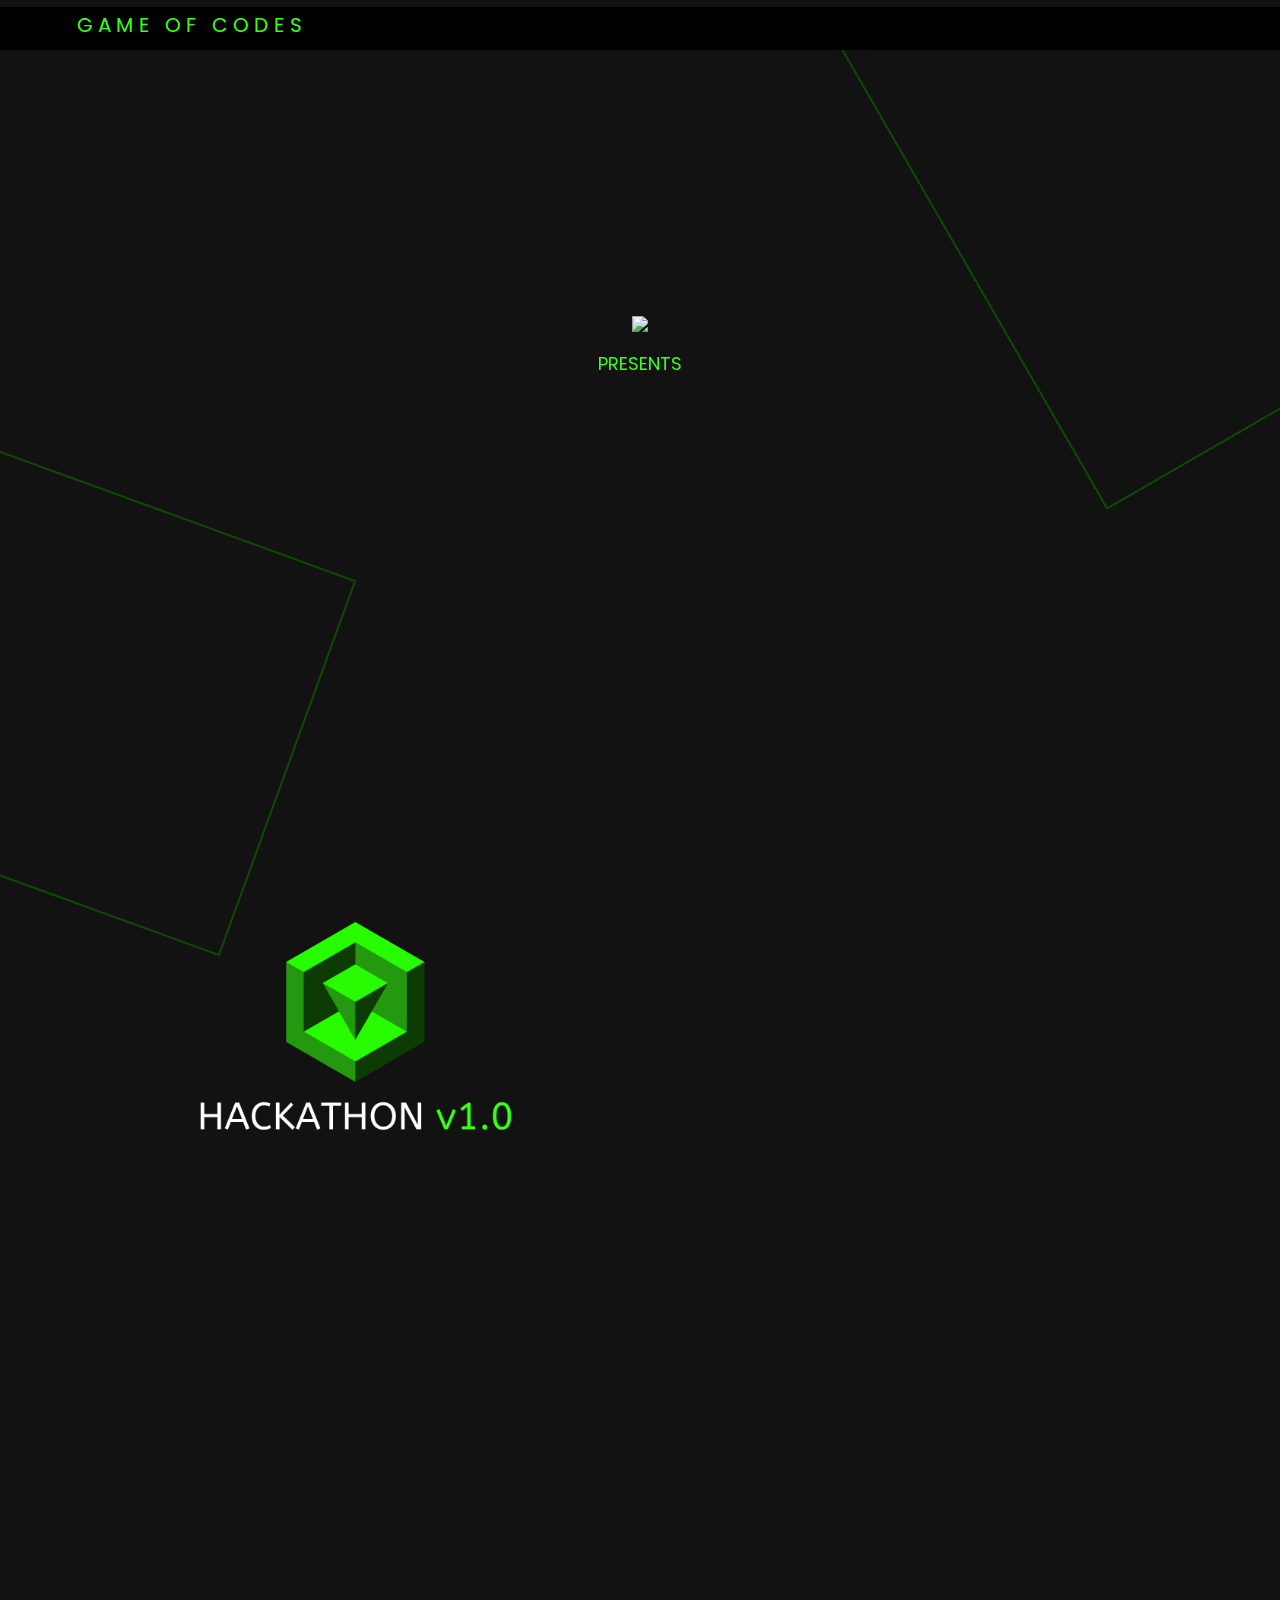
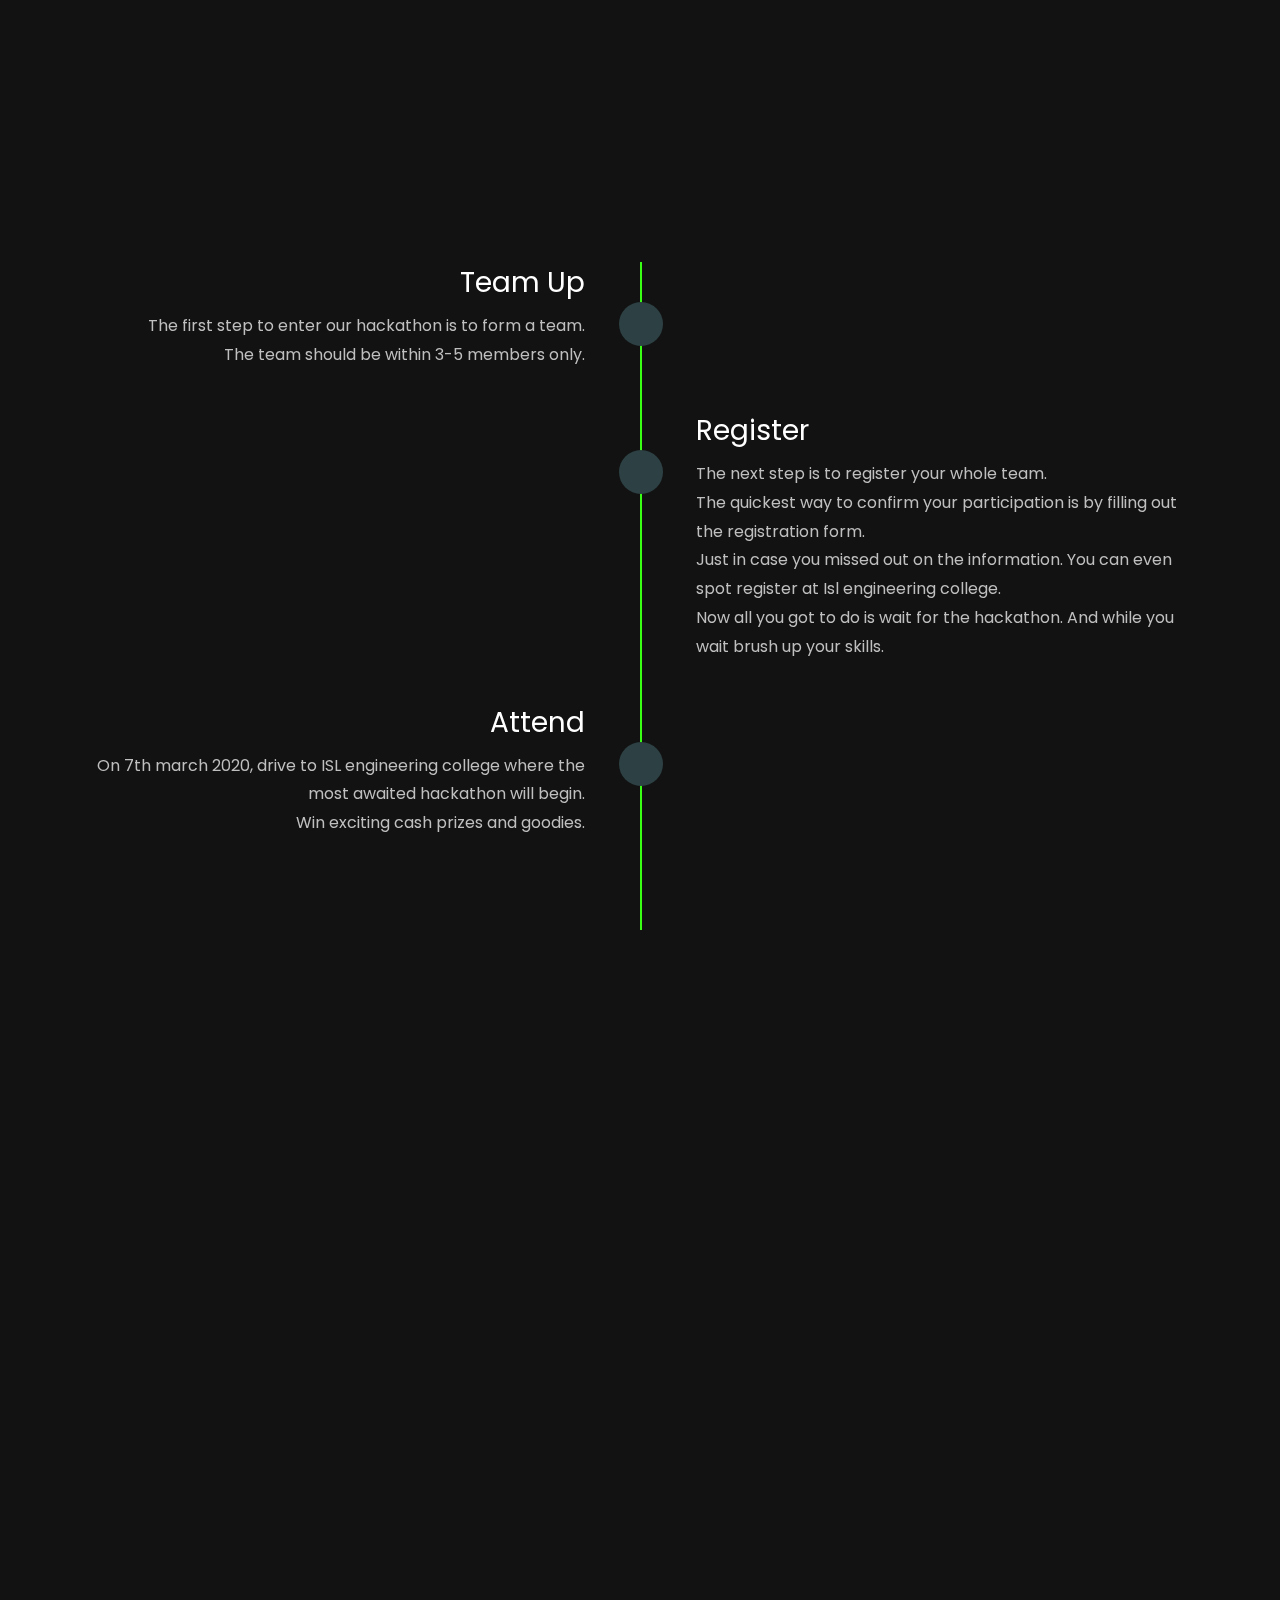
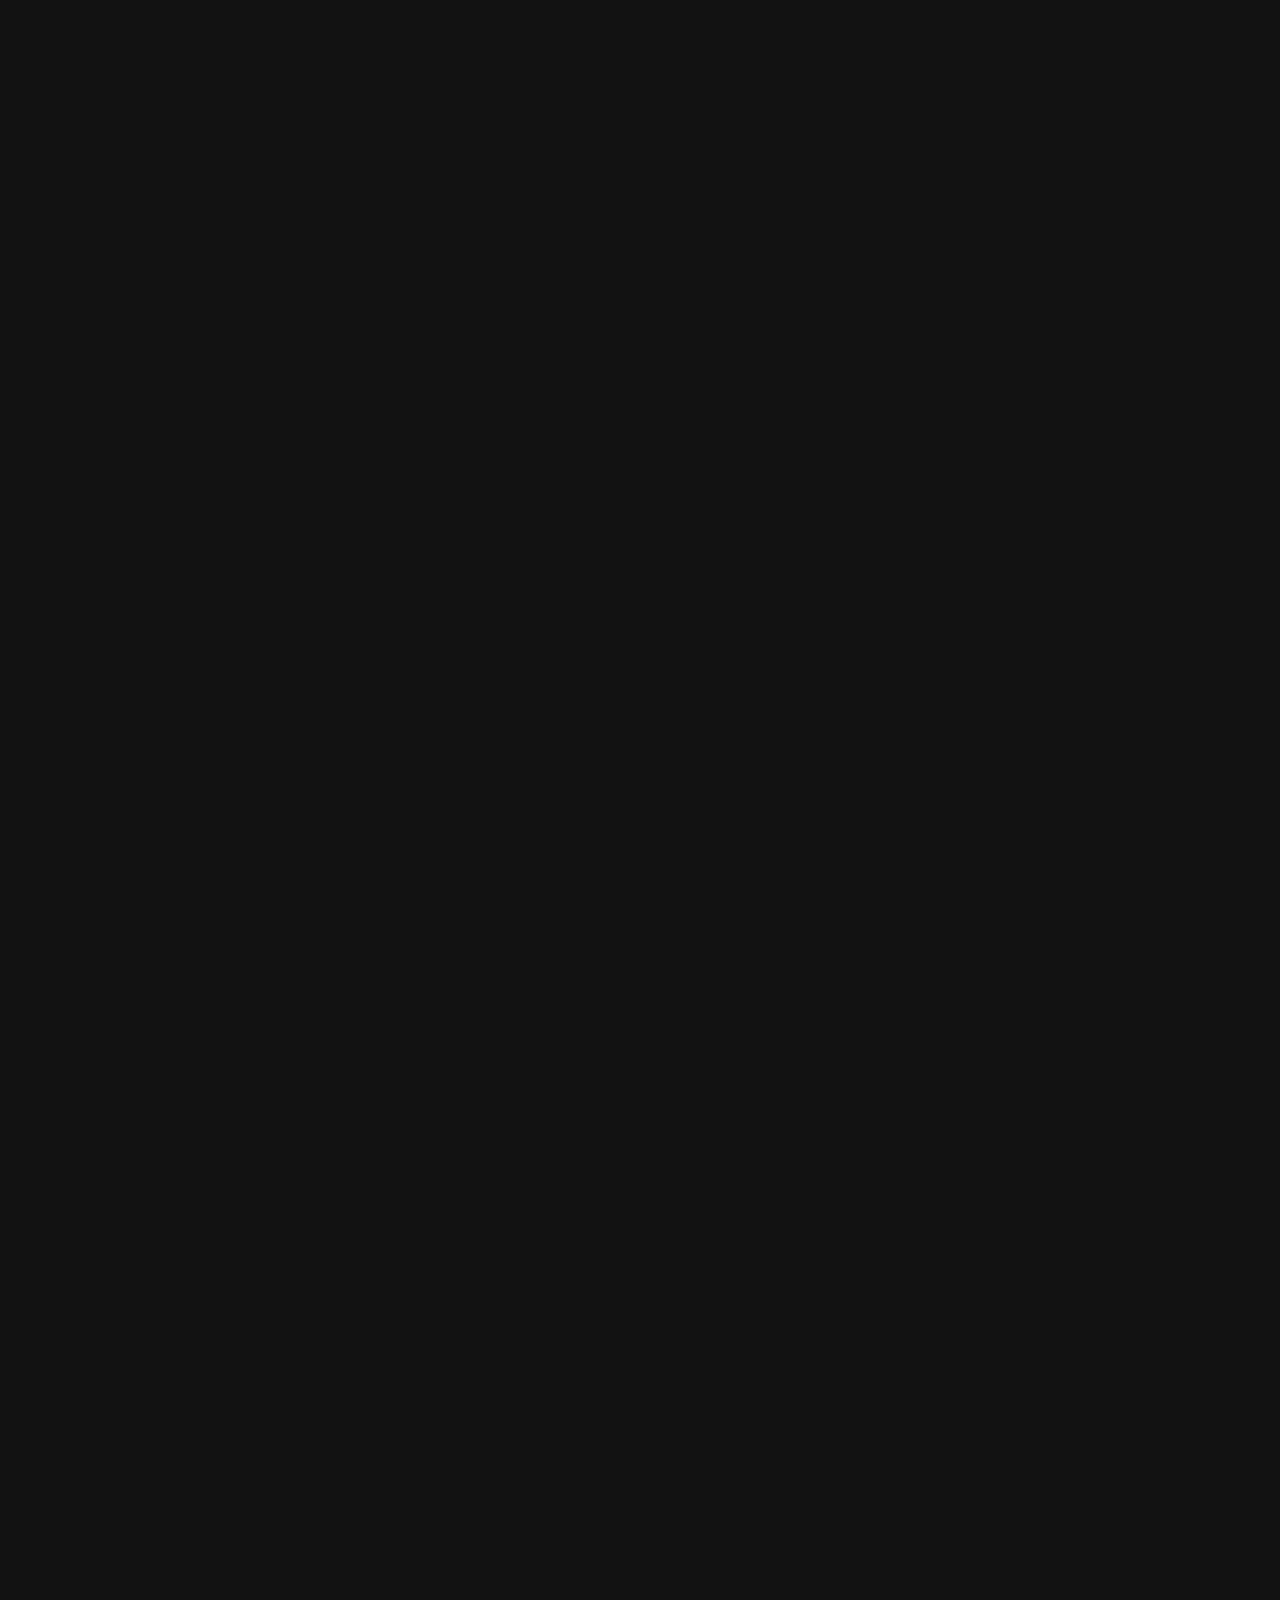
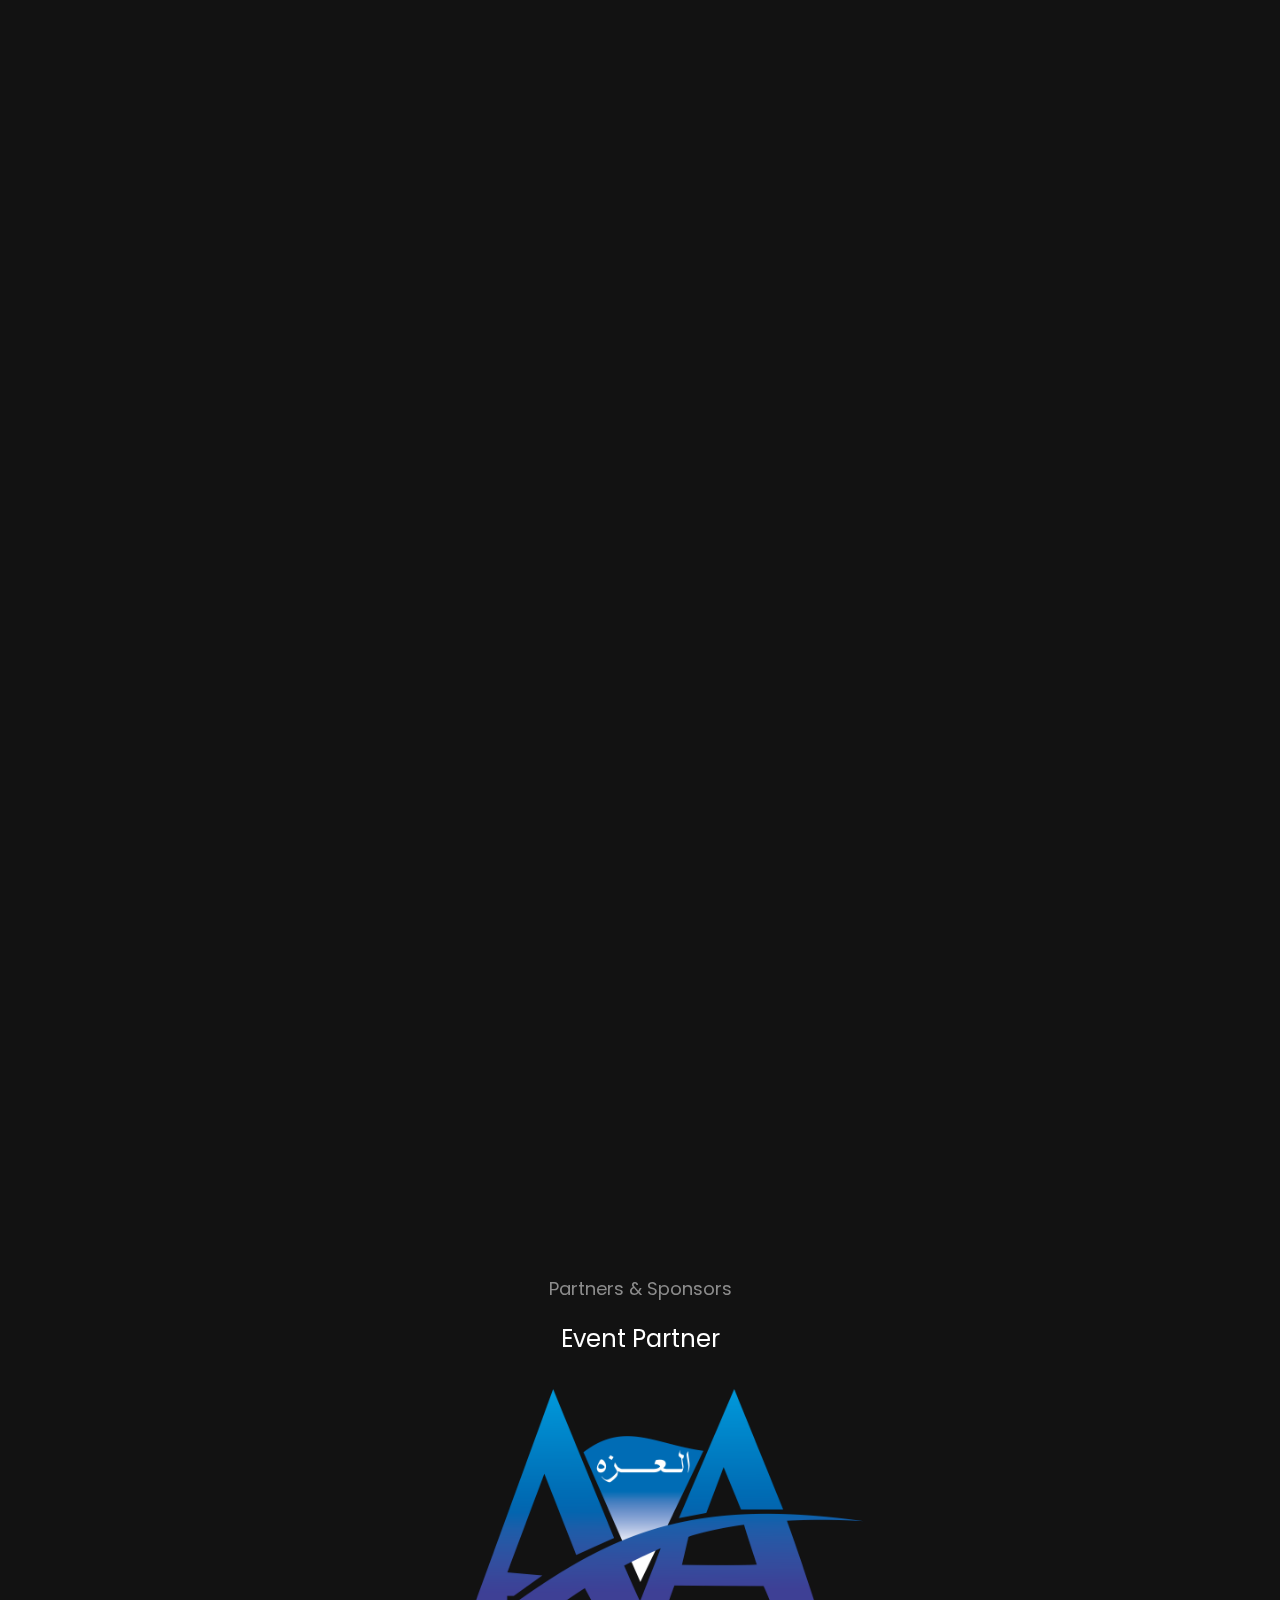
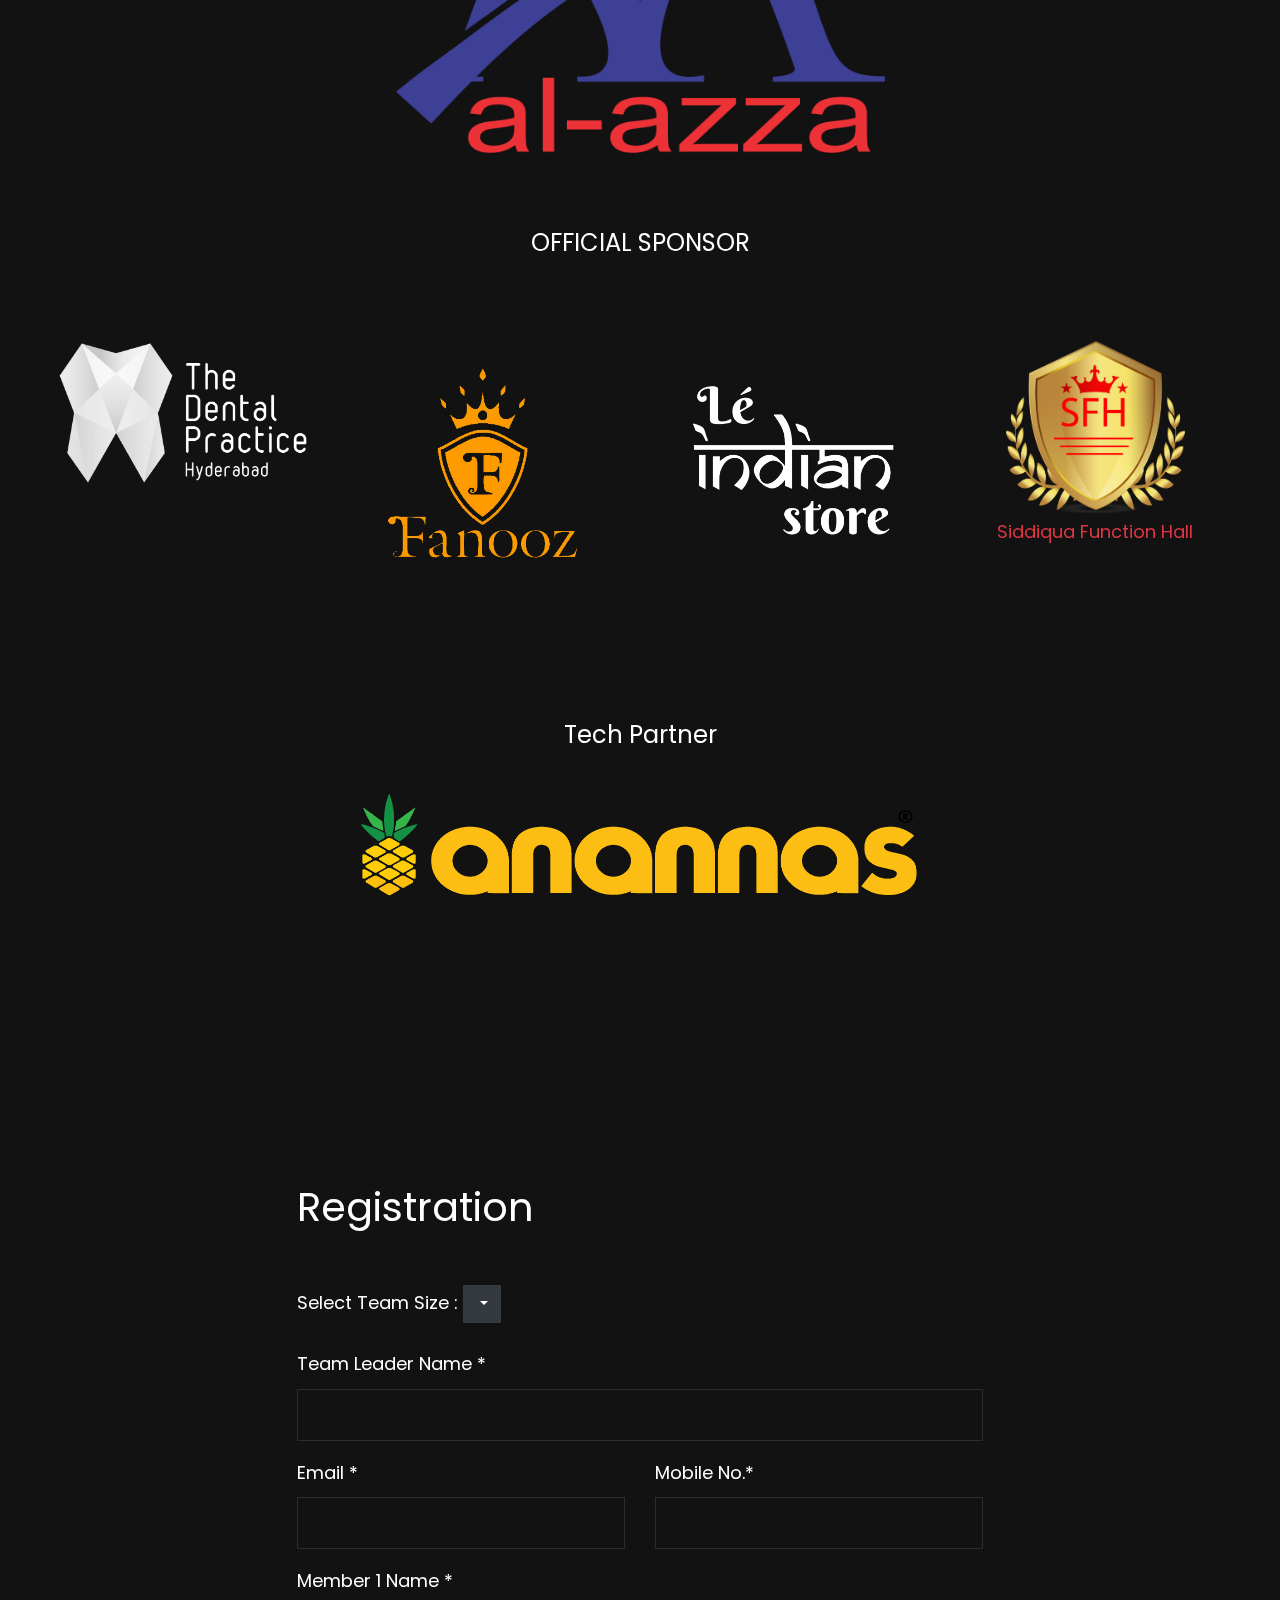
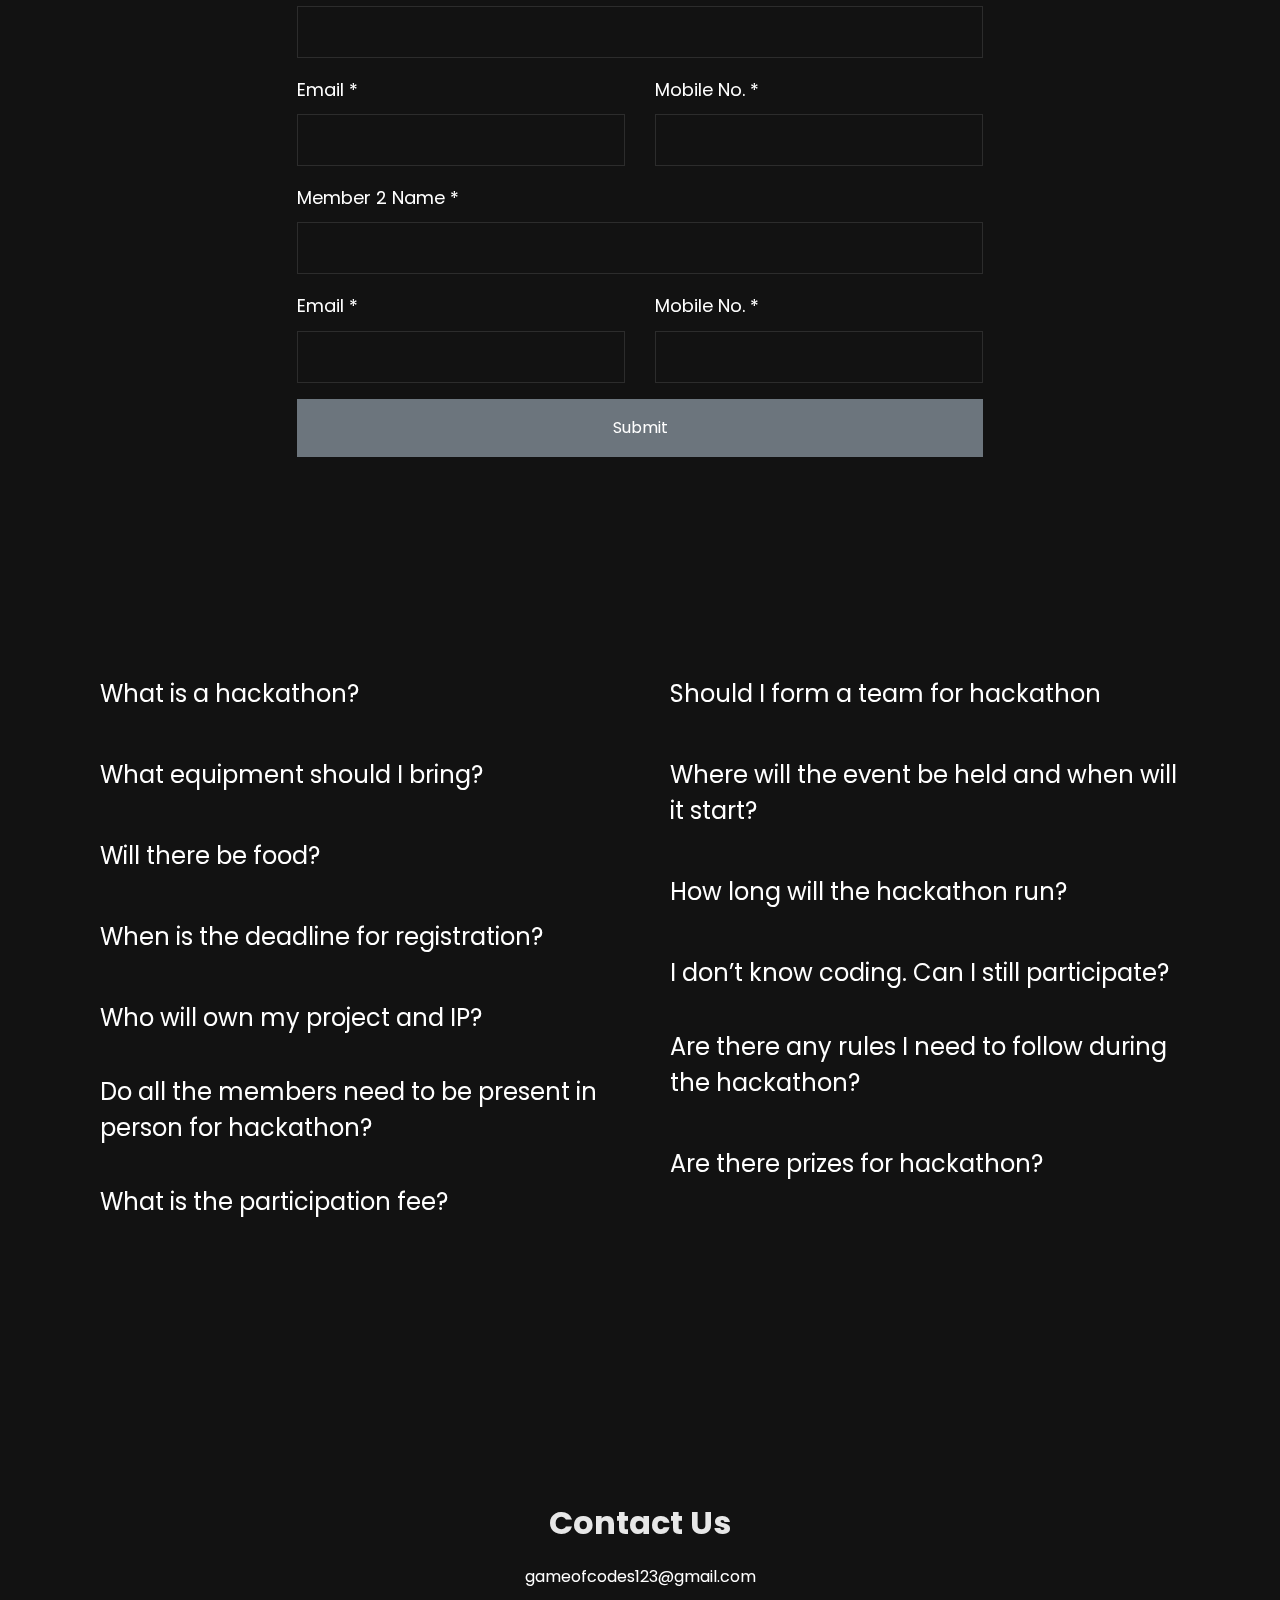
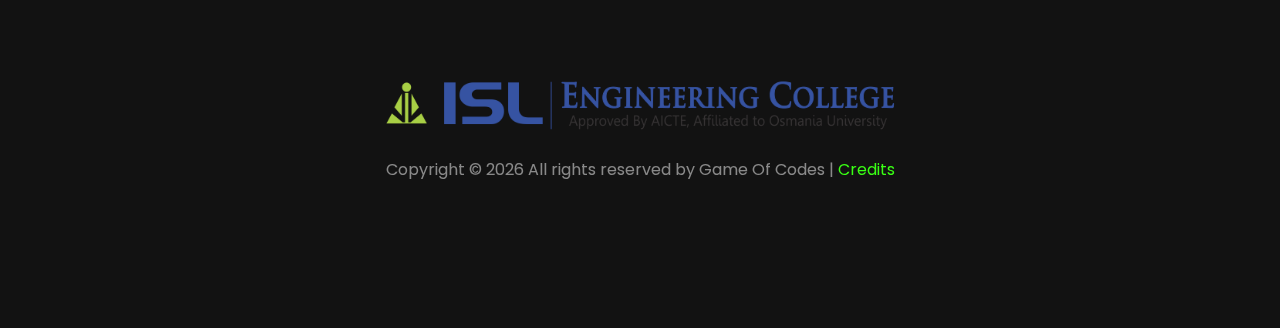
==== index.html @ 545e6818 "mdd" ====
<!DOCTYPE html>
<html lang="en">

<head>
  <title>Game of Codes - Hackathon </title>
  <meta name="description" content="">
  <meta charset="utf-8">
  <meta name="viewport" content="width=device-width, initial-scale=1, shrink-to-fit=no">

  <link href="https://fonts.googleapis.com/css?family=Poppins:300,400,700" rel="stylesheet">

  <link rel="stylesheet" href="css/open-iconic-bootstrap.min.css">
  <link rel="stylesheet" href="css/animate.css">

  <link rel="stylesheet" href="css/particle.css">

  <link href="https://stackpath.bootstrapcdn.com/font-awesome/4.7.0/css/font-awesome.min.css" rel="stylesheet"
    integrity="sha384-wvfXpqpZZVQGK6TAh5PVlGOfQNHSoD2xbE+QkPxCAFlNEevoEH3Sl0sibVcOQVnN" crossorigin="anonymous">

  <link rel="stylesheet" href="css/owl.carousel.min.css">
  <link rel="stylesheet" href="css/owl.theme.default.min.css">
  <link rel="stylesheet" href="css/magnific-popup.css">

  <link rel="stylesheet" href="css/aos.css">
  <link rel="icon" href="img/icon.png" sizes="20x7" type="image/x-icon">

  <link rel="stylesheet" href="css/ionicons.min.css">

  <!-- Ionicons Fonts Css -->

  <link rel="stylesheet" href="css/bootstrap-datepicker.css">
  <link rel="stylesheet" href="css/jquery.timepicker.css">


  <link rel="stylesheet" href="css/flaticon.css">
  <link rel="stylesheet" href="css/icomoon.css">
  <link rel="stylesheet" href="css/style.css">
</head>

<body>

  <div class="KW_progressContainer">
    <div class="KW_progressBar">

    </div>
  </div>



  <div class="page">
    <!--
    <nav id="colorlib-main-nav" role="navigation">
      <a href="#" class="js-colorlib-nav-toggle colorlib-nav-toggle active"><i></i></a>
      <div class="js-fullheight colorlib-table">
        <div class="img" style="background-image: url(images/author-2.jpg);"></div>
        <div class="colorlib-table-cell js-fullheight">
          <div class="row no-gutters">
            <div class="col-md-12 text-center">
              <h1 class="mb-4"><a href="index.html" class="logo">Game Of Codes</a></h1>
              <ul>
                <li class="active"><a href="index.html"><span><small>01</small>Home</span></a></li>
                <li><a href="#about" class="js-colorlib-nav-toggle"><span><small>02</small>About</span></a></li>
                <li><a href="services.html"><span><small>03</small>Tracks</span></a></li>
                <li><a href="portfolio.html"><span><small>04</small>Our Team</span></a></li>
                <li><a href="blog.html"><span><small>05</small>Sponsors</span></a></li>
                <li><a href="contact.html"><span><small>06</small>Contact</span></a></li>
              </ul>
            </div>
          </div>
        </div>
      </div>
    </nav>-->

    <div id="colorlib-page">
      <header>
        <div id="navbar" class="container-fluid  fixed-top">
          <div style="background: black;" class="row">
            <div class="col-md-12">
              <div class="colorlib-navbar-brand">
                <a style="color: #39ff14;" class="colorlib-logo" href="index.html"><span class="logo-img"></span>Game of
                  Codes</a>
              </div>
              <!--<a href="#" class="js-colorlib-nav-toggle colorlib-nav-toggle"><i></i></a>-->
            </div>
          </div>
        </div>
      </header>

      <section class="home-slider rellax owl-carousel js-fullheight">
        <div class="slider-item js-fullheight">
          <div class="overlay"></div>
          <div class="container">
            <div style="padding-top: 35vh;" class="row align-items-center text-center justify-content-center">
              <div class="col-md-7">
                <img src="https://fontmeme.com/permalink/200212/1f982bdd432a023f5e29dbf36891b4dd.png" class="mb-3"
                  data-scrollax="properties: { translateY: '30%', opacity: 1.6 }">
                <p style="color: #39ff14;"><a href="#" class="scroll"></a>PRESENTS</p>
              </div>
            </div>
            <div style="margin-top: -38vh;"
              class="row slider-text align-items-center text-center justify-content-center" data-scrollax-parent="true">
              <div class="col-md-10 col-10 mx-auto ftco-animate" data-scrollax=" properties: { translateY: '70%' }">
                <h1 class="mb-5" data-scrollax="properties: {translateY: '20%', opacity: 1.6}">
                  &lt;HACKATHON 2020/&gt;
              </div>
            </div>
          </div>
        </div>
      </section>
      <!-- END slider -->

      <section style="margin-top: -25vh;" id="about" class="ftco-section rellax about-section">
        <div class="container">
          <div class="row d-flex" data-scrollax-parent="true">
            <div class="col-md-1 d-none d-md-block d-lg-none"></div>
            <div class="col-md-4 mx-auto author-img" data-scrollax=" properties: { translateY: '-70%'}"
              style="background: url('img/bg.png');background-size: contain; background-repeat: no-repeat;background-position: center;"></div>
            <div class="col-md-1 d-none d-md-block d-lg-none"></div>
            <div class="col-md-6 wrap ftco-animate">
              <div class="about-desc">
                <h1 class="bold-text">About</h1>
                <div class="p-5">
                  <h2 class="mb-5">GAME OF CODES</h2>
                  <p> <span style="color: #39ff14;">Game of codes</span> is a student run coding club at ISL engineering
                    college. The aim of our club is to
                    provide opportunities to aspiring programmers through workshops, hackathon, events etc.<br><br>
                    <span style="color: #39ff14;">Hackathon v1.0 </span> is an initiative to provide young coders and
                    programmers a platform to inculcate
                    their skills and harness their creativity and serve as a foundation of great ideas.
                  </p>
                  <ul class="ftco-footer-social list-unstyled mt-4">
                    <li><a href="https://www.facebook.com/Gameofcodes10-110035430580070/"><span
                          class="icon-facebook"></span></a></li>
                    <li><a href="https://www.instagram.com/gameofcodesv1.0/"><span class="icon-instagram"></span></a>
                    </li>
                  </ul>
                </div>
              </div>
              <h5 style="margin-top: -10vh !important;" class="p-5">Register <a href="#register">here!</a></h5>
            </div>
          </div>
        </div>
      </section>

      <section id="participate" class="ftco-section rellax about-section">
        <div id="fh5co-resume" class="fh5co-bg-color">
          <div class="container">
            <div class="row d-flex" data-scrollax-parent="true">
              <div class="col-md-6 wrap ftco-animate">
                <div class="about-desc">
                  <div class="p-5">
                    <h1 class="mb-5">How To Participate</h1>
                  </div>
                </div>
              </div>
            </div>
            <div class="row">
              <div class="col-md-12 col-md-offset-0">
                <ul class="timeline">
                  <li class="animate-box timeline-unverted">
                    <div style="color: #39ff14;" class="timeline-badge"><i class="icon-arrow-down"></i></div>
                    <div class="timeline-panel">
                      <div class="timeline-heading">
                        <h3 class="timeline-title">Team Up</h3>
                        <span class="company">The first step to enter our hackathon is to form a team.<br>
                          The team should be within 3-5 members only.</span>
                      </div>
                    </div>
                  </li>
                  <li class="timeline-inverted animate-box">
                    <div style="color: #39ff14;" class="timeline-badge"><i class="icon-arrow-down"></i></div>
                    <div class="timeline-panel">
                      <div class="timeline-heading">
                        <h3 class="timeline-title">Register</h3>
                        <span class="company">The next step is to register your whole team.<br>
                          The quickest way to confirm your participation is by filling out the registration form.<br>
                          Just in case you missed out on the information. You can even spot register at Isl engineering college.<br>
                          Now all you got to do is wait for the hackathon. And while you wait brush up your skills.</span>
                      </div>
                    </div>
                  </li>
                  <li class="animate-box timeline-unverted">
                    <div style="color: #39ff14;" class="timeline-badge"><i class="icon-arrow-down"></i></div>
                    <div class="timeline-panel">
                      <div class="timeline-heading">
                        <h3 class="timeline-title">Attend</h3>
                        <span class="company">
                          On 7th march 2020,  drive to ISL engineering college where the most awaited hackathon will begin.<br>
Win exciting cash prizes and goodies.
                        </span>
                      </div>
                    </div>
                  </li>
                  <br>
                </ul>
              </div>
            </div>
          </div>
        </div>
      </section>



      <section id="venue" style="padding-top:25vh" class="ftco-section rellax about-section">
        <div class="container">
          <div class="row d-flex" data-scrollax-parent="true">
            <div class="col-md-6 mx-auto wrap ftco-animate">
              <div class="about-desc text-center">
                <div class="p-5">
                  <h1 class="mb-5">Venue</h1>
                  <h3>ISL Engineering College, Bandlaguda, Hyderabad.</h3>
                  <p><a href="https://goo.gl/maps/HPBDc4KjiENYGfHJA">Google Maps Link</a></p>
                </div>
              </div>
            </div>
          </div>
      </section>


      <section style="margin: -20vh 0;" class="ftco-section rellax">
        <div class="container">
          <div class="row justify-content-center mb-5 pb-5">
            <div class="col-md-7 text-center heading-section ftco-animate">
              <h1 class="mb-5">Themes</h1>
              <p>Click on the icons below to know more</p>
            </div>
          </div>
          <div class="row">
            <div id="fintech" class="col-md-4 d-flex align-self-stretch ftco-animate">
              <div class="media block-6 services p-3 py-4 d-block text-center">
                <div  class="icon mb-3"><span  class="icon-money"></span></div>
                <div class="media-body">
                  <h3  class="heading">Fin-Tech</h3>
                  
                </div>
              </div>
            </div>
            <div id="health" class="col-md-4 d-flex align-self-stretch ftco-animate">
              <div class="media block-6 services p-3 py-4 d-block text-center">
                <div class="icon mb-3"><span class="icon-heart"></span></div>
                <div class="media-body">
                  <h3 class="heading">Health Care</h3>
                </div>
              </div>
            </div>
            <div id="vui"  class="col-md-4 d-flex align-self-stretch ftco-animate">
              <div class="media block-6 services p-3 py-4 d-block text-center">
                <div class="icon mb-3"><span class="icon-chat"></span></div>
                <div class="media-body">
                  <h3 class="heading">VUI</h3>
                </div>
              </div>
            </div>
          </div>
          <div class="row">
            <div id="smart" class="col-md-4 d-flex align-self-stretch ftco-animate">
              <div class="media block-6 services p-3 py-4 d-block text-center">
                <div class="icon mb-3"><span class="icon-layers"></span></div>
                <div class="media-body">
                  <h3 class="heading">Smart City</h3>
                </div>
              </div>
            </div>
            <div id="block" class="col-md-4 d-flex align-self-stretch ftco-animate">
              <div class="media block-6 services p-3 py-4 d-block text-center">
                <div class="icon mb-3"><span class="icon-lock"></span></div>
                <div class="media-body">
                  <h3 class="heading">BlockChain</h3>
                </div>
              </div>
            </div>
            <div id="ai" class="col-md-4 d-flex align-self-stretch ftco-animate">
              <div class="media block-6 services p-3 py-4 d-block text-center">
                <div class="icon mb-3"><span class="icon-code"></span></div>
                <div class="media-body">
                  <h3 class="heading">AI/ML</h3>
                </div>
              </div>
            </div>
          </div>
        </div>
      </section>
<!-- Modal -->
<div class="modal fade" id="exampleModalCenter" tabindex="-1" role="dialog" aria-labelledby="exampleModalCenterTitle" aria-hidden="true">
  <div class="modal-dialog modal-dialog-centered" role="document">
    <div class="modal-content">
      <div class="modal-header">
        <h5 class="modal-title text-dark" id="exampleModalCenterTitle"></h5>
        <button type="button" class="close" data-dismiss="modal" aria-label="Close">
          <span aria-hidden="true">&times;</span>
        </button>
      </div>
      <div id="modal" class="modal-body text-dark">
        
      </div>
      
    </div>
  </div>
</div>
      <section style="margin-top: -25vh;" class="ftco-section rellax about-section">
        <div class="container">
          <div class="row d-flex mx-auto my-2" data-scrollax-parent="true">
            <div class="row d-flex mx-auto justify-content-center mt-5">
              <div class="col-md-10 mx-auto col-12">
                <div class="exp mt-5 mx-auto ftco-animate">
                  <h2 class="mb-4">Agenda</h2>
                  <div class="exp-wrap py-4">
                    <div class="desc">
                      <h4> Introduction </h4>
                      <p class="location">A quick briefing about our Hackathon and the sponsors.
                        .</p>
                    </div>
                    <div class="year">
                      <p style="color: #39ff14;"> 07:30 AM</p>
                    </div>  
                  </div>

                  <div class="exp-wrap py-4">
                    <div class="desc">
                      <h4>Commencement </h4>
                      <p class="location">Let the hack begin</p>
                    </div>
                    <div class="year">
                      <p style="color: #39ff14;"> 08:00 AM</p>
                    </div>
                  </div>

                  <div class="exp-wrap py-4">
                    <div class="desc">
                      <h4>Break</h4>
                      <p class="location">Stretch around a bit, sip some coffee and gear up.
                      </p>
                    </div>
                    <div class="year">
                      <p style="color: #39ff14;">11:00 AM</p>
                    </div>
                  </div>

                  <div class="exp-wrap py-4">
                    <div class="desc">
                      <h4>Lunch break</h4>
                      <p class="location">Savour delicious hyderabadi cuisine ( veg and non veg) and relax a bit and do  Explore our  campus</p>
                    </div>
                    <div class="year">
                      <p style="color: #39ff14;">01:30 PM</p>
                    </div>
                  </div>

                  <div class="exp-wrap py-4">
                    <div class="desc">
                      <h4>Break
                      </h4>
                      <p class="location">Coding can be a bit tiring. So take a break, sip on some coffee or any refreshments you like.
                      </p>
                    </div>
                    <div class="year">
                      <p style="color: #39ff14;">05:30 PM</p>
                    </div>
                  </div>

                  <div class="exp-wrap py-4">
                    <div class="desc">
                      <h4> Presentation
                      </h4>
                      <p class="location">Presentation of your prototypes before the judges.
                      </p>
                    </div>
                    <div class="year">
                      <p style="color: #39ff14;">07:00 PM</p>
                    </div>
                  </div>

                  <div class="exp-wrap py-4">
                    <div class="desc">
                      <h4>Judgement:
                      </h4>
                      <p class="location"> Evaluation of all the prototypes and presentations by the judges.
                      </p>
                    </div>
                    <div class="year">
                      <p style="color: #39ff14;">08:30 PM</p>
                    </div>
                  </div>

                  <div class="exp-wrap py-4">
                    <div class="desc">
                      <h4>The results
                      </h4>
                      <p class="location">The winner and runner ups will be announced. So all the best peeps!
                      </p>
                    </div>
                    <div class="year">
                      <p style="color: #39ff14;">09:00 PM</p>
                    </div>
                  </div>
                </div>
              </div>
            </div>
          </div>
        </div>
      </section>

      <section style="margin-top: -15vh;" class="ftco-section rellax ftco-counter" id="section-counter">
        <div class="container">
          <div class="row justify-content-center mb-5 pb-5">
            <div class="col-md-7 text-center heading-section ftco-animate">
              <h1 class="mb-5">Prizes</h1>
            </div>
          </div>

          <div class="row">
            <div class="col-md-8 col-12 counter-wrap mx-auto ftco-animate">
              <div class="block-18">
                <div class="text text-center">
                  <span class="ftco-label text-center">Cash Prizes and Goodies worth</span>
                  <strong style="color:#39ff14" class="number">₹</strong>
                  <strong style="color:#39ff14" class="number" data-number="25000">0</strong>
                  <span class="ftco-label text-center">to be Won.</span>
                </div>
              </div>
            </div>
          </div>
        </div>
      </section>



      <!--   <div class="container" style="margin-top: 50vh;">
          
        <div class="row">
          <div class="col-12">
            <p>
              <a class="btn btn-light col-6" data-toggle="collapse" href="#collapseExample" role="button" aria-expanded="false" aria-controls="collapseExample">
                Question 1
              </a>
            </p>
            <div class="collapse" id="collapseExample">
              <div class="card card-body col-6">
                Anim pariatur cliche reprehenderit, enim eiusmod high life accusamus terry richardson ad squid. Nihil anim keffiyeh helvetica, craft beer labore wes anderson cred nesciunt sapiente ea proident.
              </div>
            </div>
            
          </div>
          
        </div>
      </div>
      -->



      <section style="" class="our-sponsor-client-area rellax section-padding-100">
        <div class="container">          
          <div class="row">
            <!-- Heading -->
            <div class="p-5">
              <div class="col-12">
                <div class="section-heading-2 text-center wow fadeInUp" data-wow-delay="300ms">
                  <p>Partners &amp; Sponsors</p>
                  <h4>Event Partner</h4>
                </div>
              </div>
              <div class="row">
                <div class="col-12 mx-auto text-center">
                  <!-- Our Sponsor area -->
                  <div class="our-sponsor-area row">
                    <!-- Single Sponsor -->
                    <div class="single-sponsor col-md-6 mx-auto p-4 wow fadeInUp" data-wow-delay="300ms">
                      <a href="#"><img src="img/azza.png" width="100%" alt=""></a>
                    </div>
                  </div>
                </div>
              </div>
             </div>
            </div>
            <div class="col-12">
              <div class="section-heading-2 text-center wow fadeInUp" data-wow-delay="300ms">
                <h4>OFFICIAL SPONSOR</h4>
              </div>
            </div>
          </div>

          <div class="row p-5">
            <div class="col-12 mx-auto text-center">
              <!-- Our Sponsor area -->
              <div class="our-sponsor-area row">
                <!-- Single Sponsor -->
                <div class="single-sponsor col-md-3 p-4 wow fadeInUp" data-wow-delay="300ms">
                  <a href="http://dentalpracticehyd.com/"><img src="img/dentall.png" width="100%" alt=""></a>
                </div>
                <!-- Single Sponsor -->
                <div class="single-sponsor col-md-3 p-4 wow fadeInUp" data-wow-delay="300ms">
                  <a href="https://www.facebook.com/fanoozrestaurant/"><img src="img/fanooz.png" width="100%" alt=""></a>
                </div>
                <!-- Single Sponsor -->
                <div class="single-sponsor col-md-3 p-4 wow fadeInUp" data-wow-delay="300ms">
                  <a href="https://leindianstore.com/"><img src="img/leindianstore.png" width="100%" alt=""></a>
                </div>
                <!-- Single Sponsor -->
                <div class="single-sponsor col-md-3 p-4 wow fadeInUp" data-wow-delay="300ms">
                  <a href="#" class="text-danger"><img src="img/siddiqua.png" width="70%" alt=""><br>Siddiqua Function Hall</a>
                </div>
             
              </div>
            </div>
          </div>

          <div class="p-5">
            <div class="col-12">
              <div class="section-heading-2 text-center wow fadeInUp" data-wow-delay="300ms">
                <h4>Tech Partner</h4>
              </div>
            </div>
            <div class="row">
              <div class="col-12 mx-auto text-center">
                <!-- Our Sponsor area -->
                <div class="our-sponsor-area row">
                  <!-- Single Sponsor -->
                  <div class="single-sponsor col-md-6 mx-auto p-4 wow fadeInUp" data-wow-delay="300ms">
                    <a href="http://anannas.com/"><img src="img/anannnas.png" width="100%" alt=""></a>
                  </div>
                </div>
              </div>
            </div>
           </div>
          </div>
      </section>

      <section style="padding-top: 8vh;" id="register" class="section rellax faq">
        <div class="container p-5">
          <div class="row">
            <div class="col-md-8 mx-auto">
              <div class="comment-form-wrap pt-5">
                <h1 class="mb-5">Registration</h1>
                <div class="dropdown text-white">
                  Select Team Size : 
                  <button class="btn btn-dark dropdown-toggle" type="button" id="dropdownMenuButton"
                    data-toggle="dropdown" aria-haspopup="true" aria-expanded="false">
                     <span id="teamsize"></span>
                  </button>
                  <div class="dropdown-menu" aria-labelledby="dropdownMenuButton">
                    <a class="dropdown-item" id="select-3">3</a>
                    <a class="dropdown-item" id="select-4">4</a>
                    <a class="dropdown-item" id="select-5">5</a>
                  </div>
                </div>
                <form id="team-details" style="padding-top: 25px;">
                  <div class="leader-details" >
                    <div class="form-group">
                      <label for="name">Team Leader Name *</label>
                      <input type="text"  class="form-control" id="name">
                    </div>
                    <div class="row">
                      <div class="col-6">
                        <div class="form-group">
                          <label for="email"> Email *</label>
                          <input type="email"   class="form-control" id="email">
                        </div>
                      </div>
                      <div class="col-6">
                        <div class="form-group">
                          <label for="mob">Mobile No.*</label>
                          <input type="tel"   class="form-control" id="mob">
                        </div>
                      </div>
                     
                    </div>
                  </div>
                  <div class="member1-details" >
                    <div class="form-group">
                      <label for="name">Member 1 Name *</label>
                      <input type="text"  class="form-control" id="name1">
                    </div>
                    <div class="row">
                      <div class="col-6">
                        <div class="form-group">
                          <label for="email">Email *</label>
                          <input type="email"  class="form-control" id="email1">
                        </div>
                      </div>
                      <div class="col-6">
                        <div class="form-group">
                          <label for="mob">Mobile No. *</label>
                          <input type="tel"  class="form-control" id="mob1">
                        </div>
                      </div>
                    
                  </div>
                  
                  <div class="member2-details" >
                    <div class="form-group">
                      <label for="name"> Member 2 Name *</label>
                      <input type="text"  class="form-control" id="name2">
                    </div>
                    <div class="row">
                      <div class="col-6">
                        <div class="form-group">
                          <label for="email">Email *</label>
                          <input type="email"  class="form-control" id="email2">
                        </div>
                      </div>
                      <div class="col-6">
                        <div class="form-group">
                          <label for="mob">Mobile No. *</label>
                          <input type="tel"  class="form-control" id="mob2">
                        </div>
                      </div>
                    
                    </div>
                  </div>
                  <div class="member3-details" style="display: none;">
                    <div class="form-group">
                      <label for="name">Member 3 Name *</label>
                      <input type="text"  class="form-control" id="name3">
                    </div>
                    <div class="row">
                      <div class="col-6">
                        <div class="form-group">
                          <label for="email"> Email *</label>
                          <input type="email"  class="form-control" id="email3">
                        </div>
                      </div>
                      <div class="col-6">
                        <div class="form-group">
                          <label for="mob">Mobile No. *</label>
                          <input type="tel"  class="form-control" id="mob3">
                        </div>
                      </div>
                     
                    </div>
                  </div>
                  <div class="member4-details" style="display: none;">
                    <div class="form-group">
                      <label for="name">Member 4 Name *</label>
                      <input type="text"  class="form-control" id="name4">
                    </div>
                    <div class="row">
                      <div class="col-6">
                        <div class="form-group">
                          <label for="email"> Email *</label>
                          <input type="email"  class="form-control" id="email4">
                        </div>
                      </div>
                      <div class="col-6">
                        <div class="form-group">
                          <label for="mob"> Mobile No. *</label>
                          <input type="tel"  class="form-control" id="mob4">
                        </div>
                      </div>
                     
                    </div>
                  </div>
                  <div class="form-group leader-details" style="display: block;">
                    <input type="submit"  class="btn py-3 px-4 btn-secondary btn-block">
                  </div>
                </form>
              </div>
            </div>
          </div>
        </div>
      </section>

      <section style="padding-top: 8vh;" id="faq" class="section faq rellax">
        <div class="container">
          <div class="row">
            <div class="col-md-12 text-center heading-section ftco-animate">
              <h1 class="md-5">FAQS</h1>
            </div>
          </div>
          <div class="row">
            <div class="col-md-6">
              <div class="panel-group" id="accordion" role="tablist" aria-multiselectable="true">

                <div class="panel panel-default">
                  <div class="panel-heading" role="tab" id="headingOne">
                    <h4 class="panel-title">
                      <a class="faq-toggle collapsed" role="button" data-toggle="collapse" data-parent="#accordion"
                        href="#collapseOne" aria-expanded="true" aria-controls="collapseOne">What is a hackathon? </a>
                    </h4>
                  </div>

                  <div id="collapseOne" class="panel-collapse collapse" role="tabpanel" aria-labelledby="headingOne">
                    <div class="panel-body">
                      <p>
                        A hackathon is a design sprint-like event; often, in which computer programmers and others
                        involved in software development, including graphic designers, interface designers, project
                        managers, domain experts, and others collaborate intensively on software projects

                      </p>
                    </div>
                  </div>
                </div>

                <div class="panel panel-default">
                  <div class="panel-heading" role="tab" id="headingTwo">
                    <h4 class="panel-title">
                      <a class="faq-toggle collapsed" role="button" data-toggle="collapse" data-parent="#accordion"
                        href="#collapseTwo" aria-expanded="false" aria-controls="collapseTwo"> What equipment should I
                        bring?</a>
                    </h4>
                  </div>

                  <div id="collapseTwo" class="panel-collapse collapse" role="tabpanel" aria-labelledby="headingTwo">
                    <div class="panel-body">
                      <p>You need to bring your laptop and chargers.</p>
                    </div>
                  </div>
                </div>

                <div class="panel panel-default">
                  <div class="panel-heading" role="tab" id="headingThree">
                    <h4 class="panel-title">
                      <a class="faq-toggle collapsed" role="button" data-toggle="collapse" data-parent="#accordion"
                        href="#collapseThree" aria-expanded="false" aria-controls="collapseThree"> Will there be
                        food?</a>
                    </h4>
                  </div>

                  <div id="collapseThree" class="panel-collapse collapse" role="tabpanel"
                    aria-labelledby="headingThree">
                    <div class="panel-body">
                      <p>Yes, we are providing lunch. Snacks and refreshments will be provided throughout the hackathon.
                      </p>
                    </div>
                  </div>
                </div>

                <div class="panel panel-default">
                  <div class="panel-heading" role="tab" id="headingFour">
                    <h4 class="panel-title">
                      <a class="faq-toggle collapsed" role="button" data-toggle="collapse" data-parent="#accordion"
                        href="#collapseFour" aria-expanded="false" aria-controls="collapseFour">
                        When is the deadline for registration?</a>
                    </h4>
                  </div>

                  <div id="collapseFour" class="panel-collapse collapse" role="tabpanel" aria-labelledby="headingFour">
                    <div class="panel-body">
                      <p>You can spot register at our College. So no deadline peeps!</p>
                    </div>
                  </div>
                </div>

                <div class="panel panel-default">
                  <div class="panel-heading" role="tab" id="headingFive">
                    <h4 class="panel-title">
                      <a class="faq-toggle collapsed" role="button" data-toggle="collapse" data-parent="#accordion"
                        href="#collapseFive" aria-expanded="false" aria-controls="collapseFive"> Who will own my project
                        and IP?</a>
                    </h4>
                  </div>

                  <div id="collapseFive" class="panel-collapse collapse" role="tabpanel" aria-labelledby="headingFive">
                    <div class="panel-body">
                      <p>You will be the sole owner of your project and IP.</p>
                    </div>
                  </div>
                </div>
              </div>

              <div class="panel panel-default">
                <div class="panel-heading" role="tab" id="headingFive">
                  <h4 class="panel-title">
                    <a class="faq-toggle collapsed" role="button" data-toggle="collapse" data-parent="#accordion"
                      href="#collapseFivee" aria-expanded="false" aria-controls="collapseFive"> Do all the members need
                      to be present in person for hackathon?</a>
                  </h4>
                </div>

                <div id="collapseFivee" class="panel-collapse collapse" role="tabpanel" aria-labelledby="headingFive">
                  <div class="panel-body">
                    <p>Yes they all have to be present for the hackathon. One cannot leave the hackathon in progress.
                    </p>
                  </div>
                </div>
              </div>


              <div class="panel panel-default">
                <div class="panel-heading" role="tab" id="headingFive">
                  <h4 class="panel-title">
                    <a class="faq-toggle collapsed" role="button" data-toggle="collapse" data-parent="#accordion"
                      href="#collapseFiveee" aria-expanded="false" aria-controls="collapseFive"> What is the
                      participation fee?</a>
                  </h4>
                </div>

                <div id="collapseFiveee" class="panel-collapse collapse" role="tabpanel" aria-labelledby="headingFive">
                  <div class="panel-body">
                    <p>Its absolutely free.</p>
                  </div>
                </div>
              </div>
            </div>
            <div class="col-md-6">
              <div class="panel-group" id="accordion" role="tablist" aria-multiselectable="true">

                <div class="panel panel-default">
                  <div class="panel-heading" role="tab" id="One">
                    <h4 class="panel-title">
                      <a class="faq-toggle collapsed" role="button" data-toggle="collapse" data-parent="#accordion"
                        href="#collapseOnennn" aria-expanded="true" aria-controls="collapseOnennn">
                        Should I form a team for hackathon</a>
                    </h4>
                  </div>

                  <div id="collapseOnennn" class="panel-collapse collapse" role="tabpanel" aria-labelledby="headingOne">
                    <div class="panel-body">
                      <p>Yes, the minimum requirement for a team is 3-5 members only.</p>
                    </div>
                  </div>
                </div>

                <div class="panel panel-default">
                  <div class="panel-heading" role="tab" id="Two">
                    <h4 class="panel-title">
                      <a class="faq-toggle collapsed" role="button" data-toggle="collapse" data-parent="#accordion"
                        href="#collapseTwo0" aria-expanded="false" aria-controls="collapseTwo"> Where will the event be
                        held and when will it start?</a>
                    </h4>
                  </div>

                  <div id="collapseTwo0" class="panel-collapse collapse" role="tabpanel" aria-labelledby="headingTwo">
                    <div class="panel-body">
                      <p>The event will held at isl engineering college, bandlaguda. The event will commence from 7:30am
                        and the hackathon will begin at 8:00 am</p>
                    </div>
                  </div>
                </div>

                <div class="panel panel-default">
                  <div class="panel-heading" role="tab" id="Three">
                    <h4 class="panel-title">
                      <a class="faq-toggle collapsed" role="button" data-toggle="collapse" data-parent="#accordion"
                        href="#collapseThreee" aria-expanded="false" aria-controls="collapseThree">How long will the
                        hackathon run? </a>
                    </h4>
                  </div>

                  <div id="collapseThreee" class="panel-collapse collapse" role="tabpanel"
                    aria-labelledby="headingThree">
                    <div class="panel-body">
                      <p>Our hackathon will end around 9pm that is 13 hours.</p>
                    </div>
                  </div>
                </div>

                <div class="panel panel-default">
                  <div class="panel-heading" role="tab" id="Four">
                    <h4 class="panel-title">
                      <a class="faq-toggle collapsed" role="button" data-toggle="collapse" data-parent="#accordion"
                        href="#collapseFourr" aria-expanded="false" aria-controls="collapseFour">I don’t know coding.
                        Can I still participate?</a>
                    </h4>
                  </div>

                  <div id="collapseFourr" class="panel-collapse collapse" role="tabpanel" aria-labelledby="headingFour">
                    <div class="panel-body">
                      <p>
                        Yes, feel free to participate. We are there to help you out and it will be a learning experience
                        for you. </p>
                    </div>

                  </div>

                  <div class="panel panel-default">
                    <div class="panel-heading" role="tab" id="Four">
                      <h4 class="panel-title">
                        <a class="faq-toggle collapsed" role="button" data-toggle="collapse" data-parent="#accordion"
                          href="#collapseFourrr" aria-expanded="false" aria-controls="collapseFour">Are there any rules
                          I need to follow during the hackathon?</a>
                      </h4>
                    </div>

                    <div id="collapseFourrr" class="panel-collapse collapse" role="tabpanel"
                      aria-labelledby="headingFour">
                      <div class="panel-body">
                        <p>Yes there are rules you need to follow.<br><a href="rules.html">Click here</a> </p>
                      </div>
                    </div>
                  </div>

                  <div class="panel panel-default">
                    <div class="panel-heading" role="tab" id="Five">
                      <h4 class="panel-title">
                        <a class="faq-toggle collapsed" role="button" data-toggle="collapse" data-parent="#accordion"
                          href="#collapseFiveeee" aria-expanded="false" aria-controls="collapseFive"> Are there prizes
                          for hackathon?</a>
                      </h4>
                    </div>

                    <div id="collapseFiveeee" class="panel-collapse collapse" role="tabpanel"
                      aria-labelledby="headingFive">
                      <div class="panel-body">
                        <p>Yes. There will be a winning prize for 1st and 2nd runner up and certificates for
                          participants.</p>
                      </div>
                    </div>
                  </div>
                </div>
              </div>
            </div>
      </section>



      <footer class="ftco-footer ftco-bg-dark ftco-section">
        <div class="container">
          <div class="row mb-5 justify-content-center">
            <div class="col-md-5 text-center">
              <div class="ftco-footer-widget mb-5">
                <ul class="ftco-footer-social list-unstyled">
                  <li class="ftco-animate"><a href="https://www.facebook.com/Gameofcodes10-110035430580070/"><span
                        class="icon-facebook"></span></a></li>
                  <li class="ftco-animate"><a href="https://www.instagram.com/gameofcodesv1.0/"><span
                        class="icon-instagram"></span></a></li>
                </ul>
              </div>
              <div class="ftco-footer-widget">
                <h2 class="mb-3">Contact Us</h2>
                <p class="email"><a href="#">gameofcodes123@gmail.com</a></p>
              </div>
            </div>
          </div>
          <div class="row">
            <div class="col-md-6 mx-auto">
              <img class="img-resposive" src="img/islLogoDesktop.png" width="100%" alt="">
            </div>
          </div>
          <div class="row">
            <div class="col-md-12 text-center">
              <p>
                <!-- Link back to Colorlib can't be removed. Template is licensed under CC BY 3.0. -->
                Copyright &copy;
                <script>document.write(new Date().getFullYear());</script> All rights reserved by Game Of Codes | <a style="color: #39ff14;" href="credits.html">Credits</a>
                <!-- Link back to Colorlib can't be removed. Template is licensed under CC BY 3.0. -->
              </p>
            </div>
          </div>
        </div>
      </footer>

      <!-- loader -->


    </div>

  </div>


  <script src="js/jquery.min.js"></script>
  <script src="js/jquery-migrate-3.0.1.min.js"></script>
  <script src="js/popper.min.js"></script>
  <script src="js/bootstrap.min.js"></script>
  <script src="js/jquery.easing.1.3.js"></script>
  <script src="js/jquery.waypoints.min.js"></script>
  <script src="js/jquery.stellar.min.js"></script>
  <script src="js/owl.carousel.min.js"></script>
  <script src="js/jquery.magnific-popup.min.js"></script>
  <script src="js/scrollax.min.js"></script>
  <script src="js/aos.js"></script>
  <script>
    AOS.init();
  </script>
  <script src="js/jquery.animateNumber.min.js"></script>
  <script>
    // Also can pass in optional settings block
    var rellax = new Rellax('.rellax', {
      speed: -2,
      center: false,
      wrapper: null,
      round: true,
      vertical: true,
      horizontal: false
    });
  </script>

  <!-- The core Firebase JS SDK is always  and must be listed first -->
  <script src="https://www.gstatic.com/firebasejs/7.8.2/firebase-app.js"></script>
  <script src="https://www.gstatic.com/firebasejs/7.8.2/firebase-database.js"></script>


  <!-- TODO: Add SDKs for Firebase products that you want to use
     https://firebase.google.com/docs/web/setup#available-libraries -->
  <script src="https://www.gstatic.com/firebasejs/7.8.2/firebase-analytics.js"></script>

  <script>
    // Your web app's Firebase configuration
    var firebaseConfig = {
      apiKey: "AIzaSyBOBaLCHJMBkhaNTHagE-bTawwMQ2dURQk",
      authDomain: "hackathon-details.firebaseapp.com",
      databaseURL: "https://hackathon-details.firebaseio.com",
      projectId: "hackathon-details",
      storageBucket: "hackathon-details.appspot.com",
      messagingSenderId: "396261591356",
      appId: "1:396261591356:web:f335b35c439b6f67127639",
      measurementId: "G-2X49CKTGTD"
    };
    // Initialize Firebase
    firebase.initializeApp(firebaseConfig);
    firebase.analytics();
  </script>

  <script src="js/main.js"></script>


</body>

</html>

<!--satya sarvajana seva m9 news -->
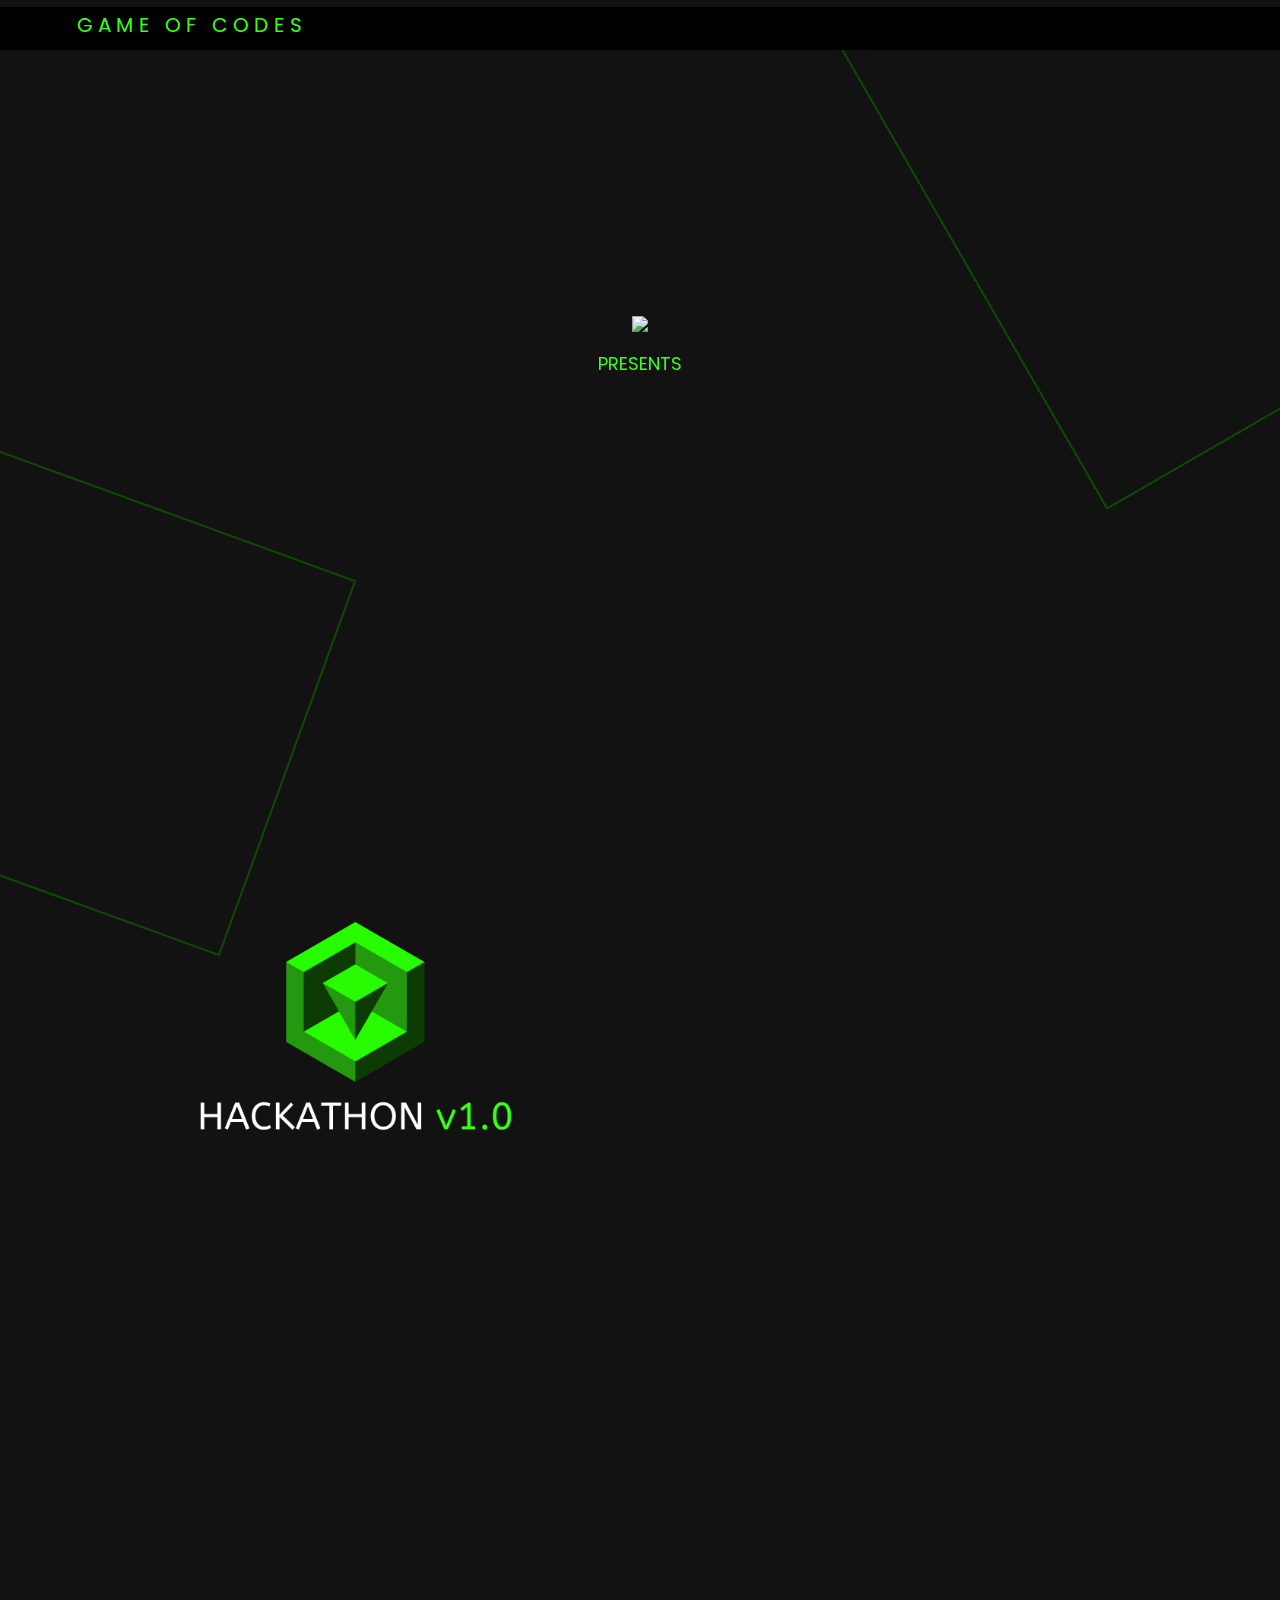
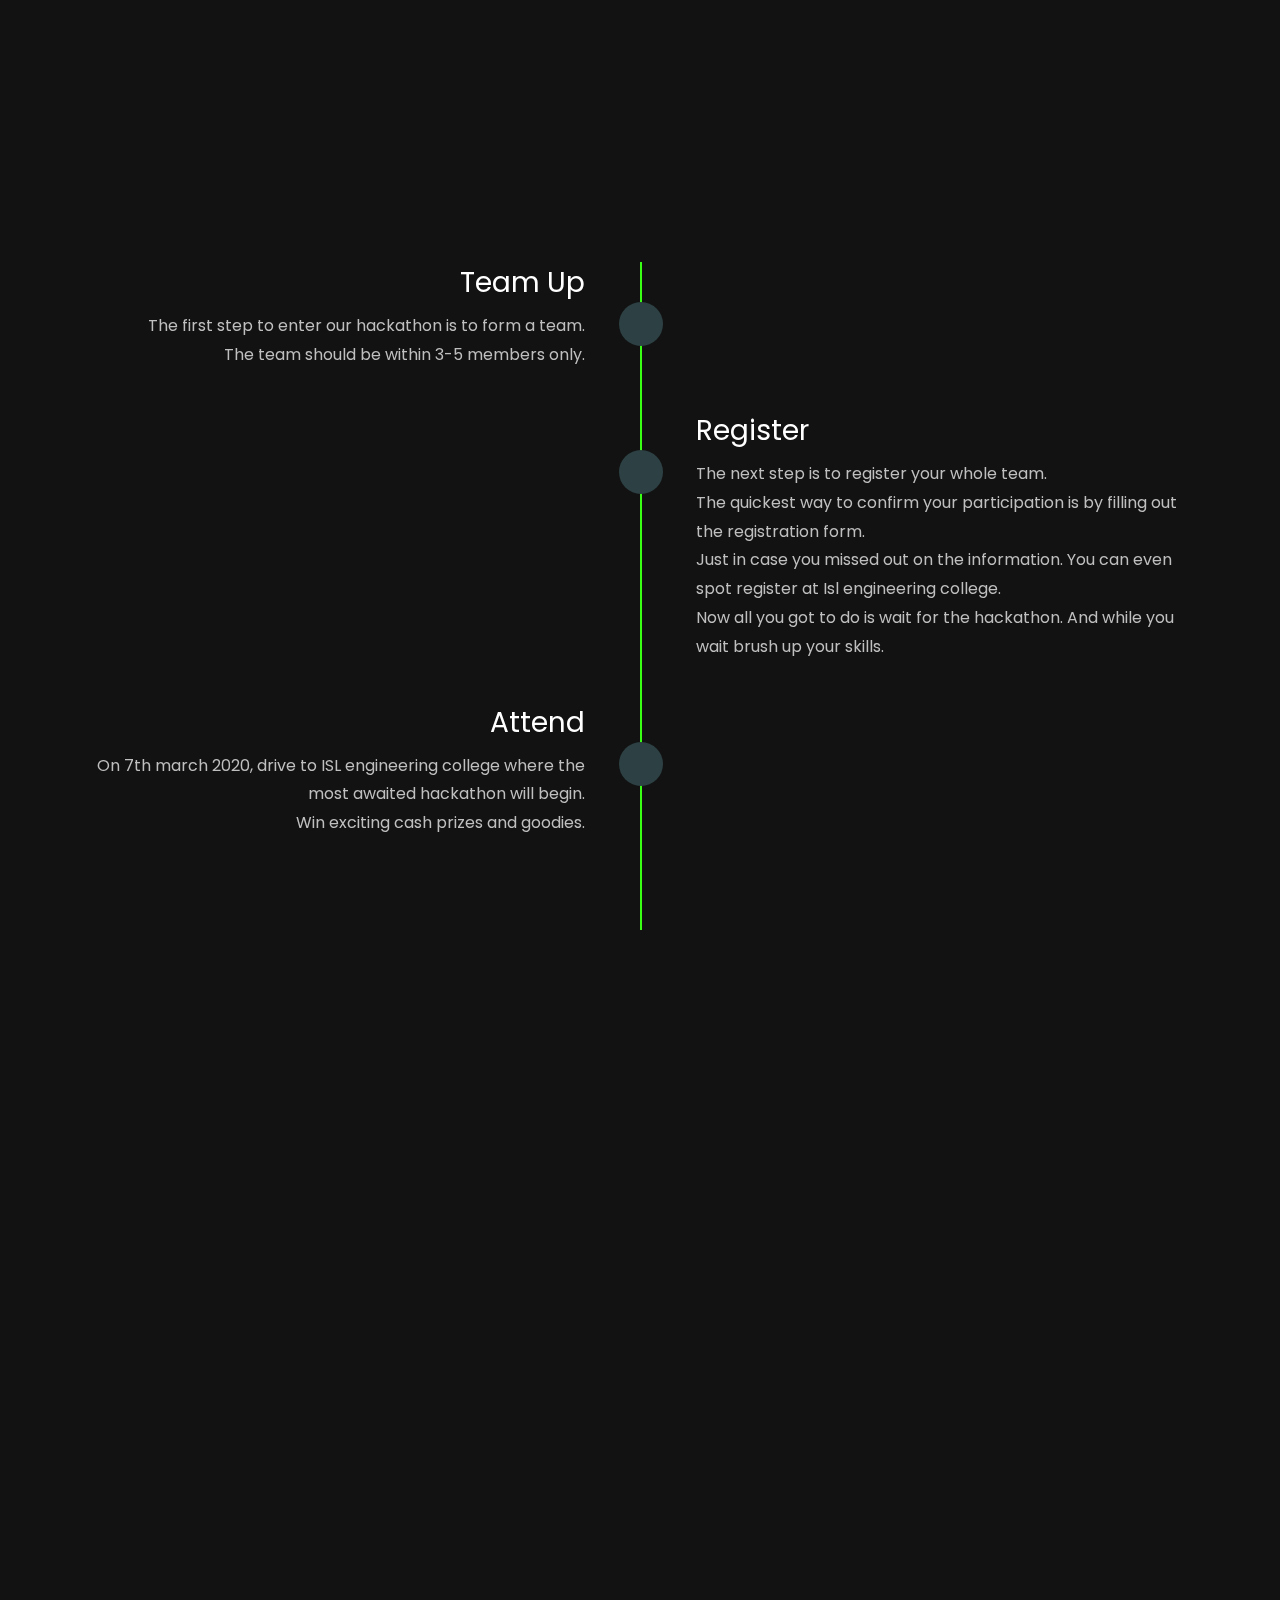
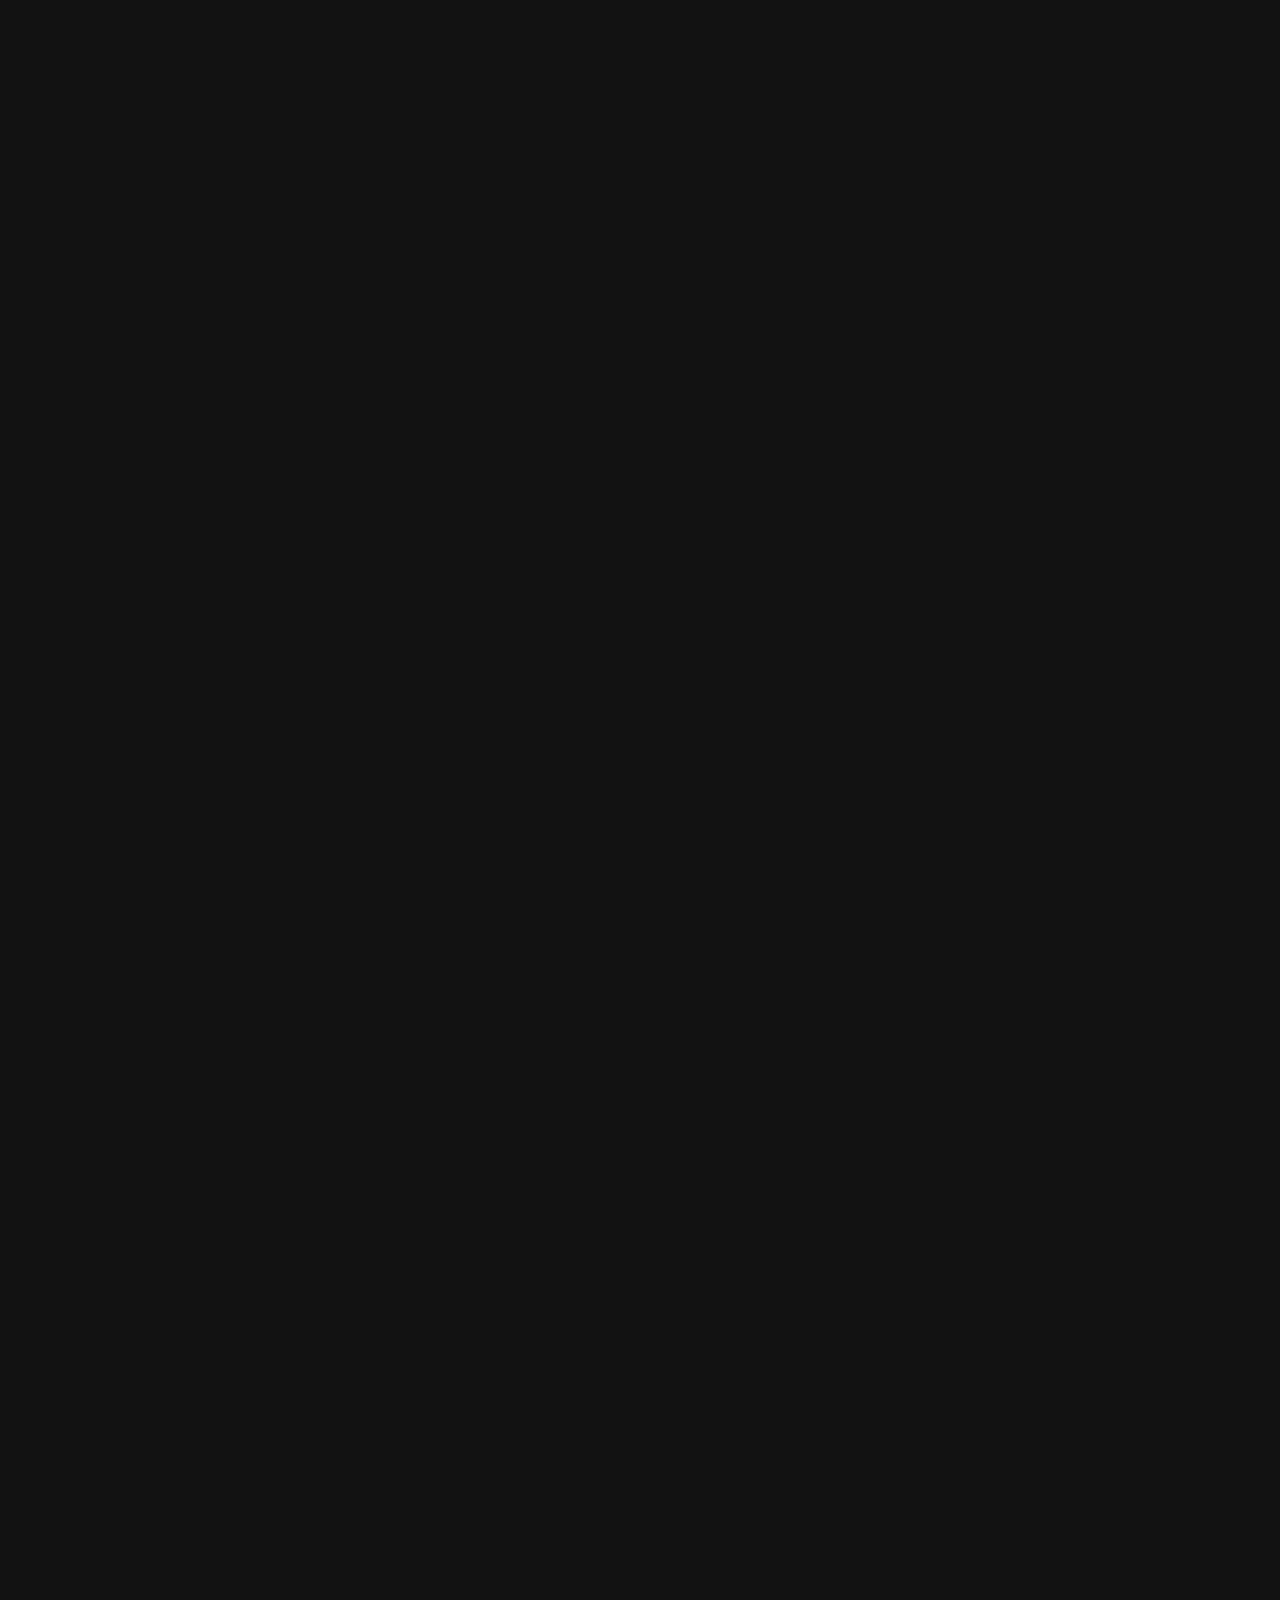
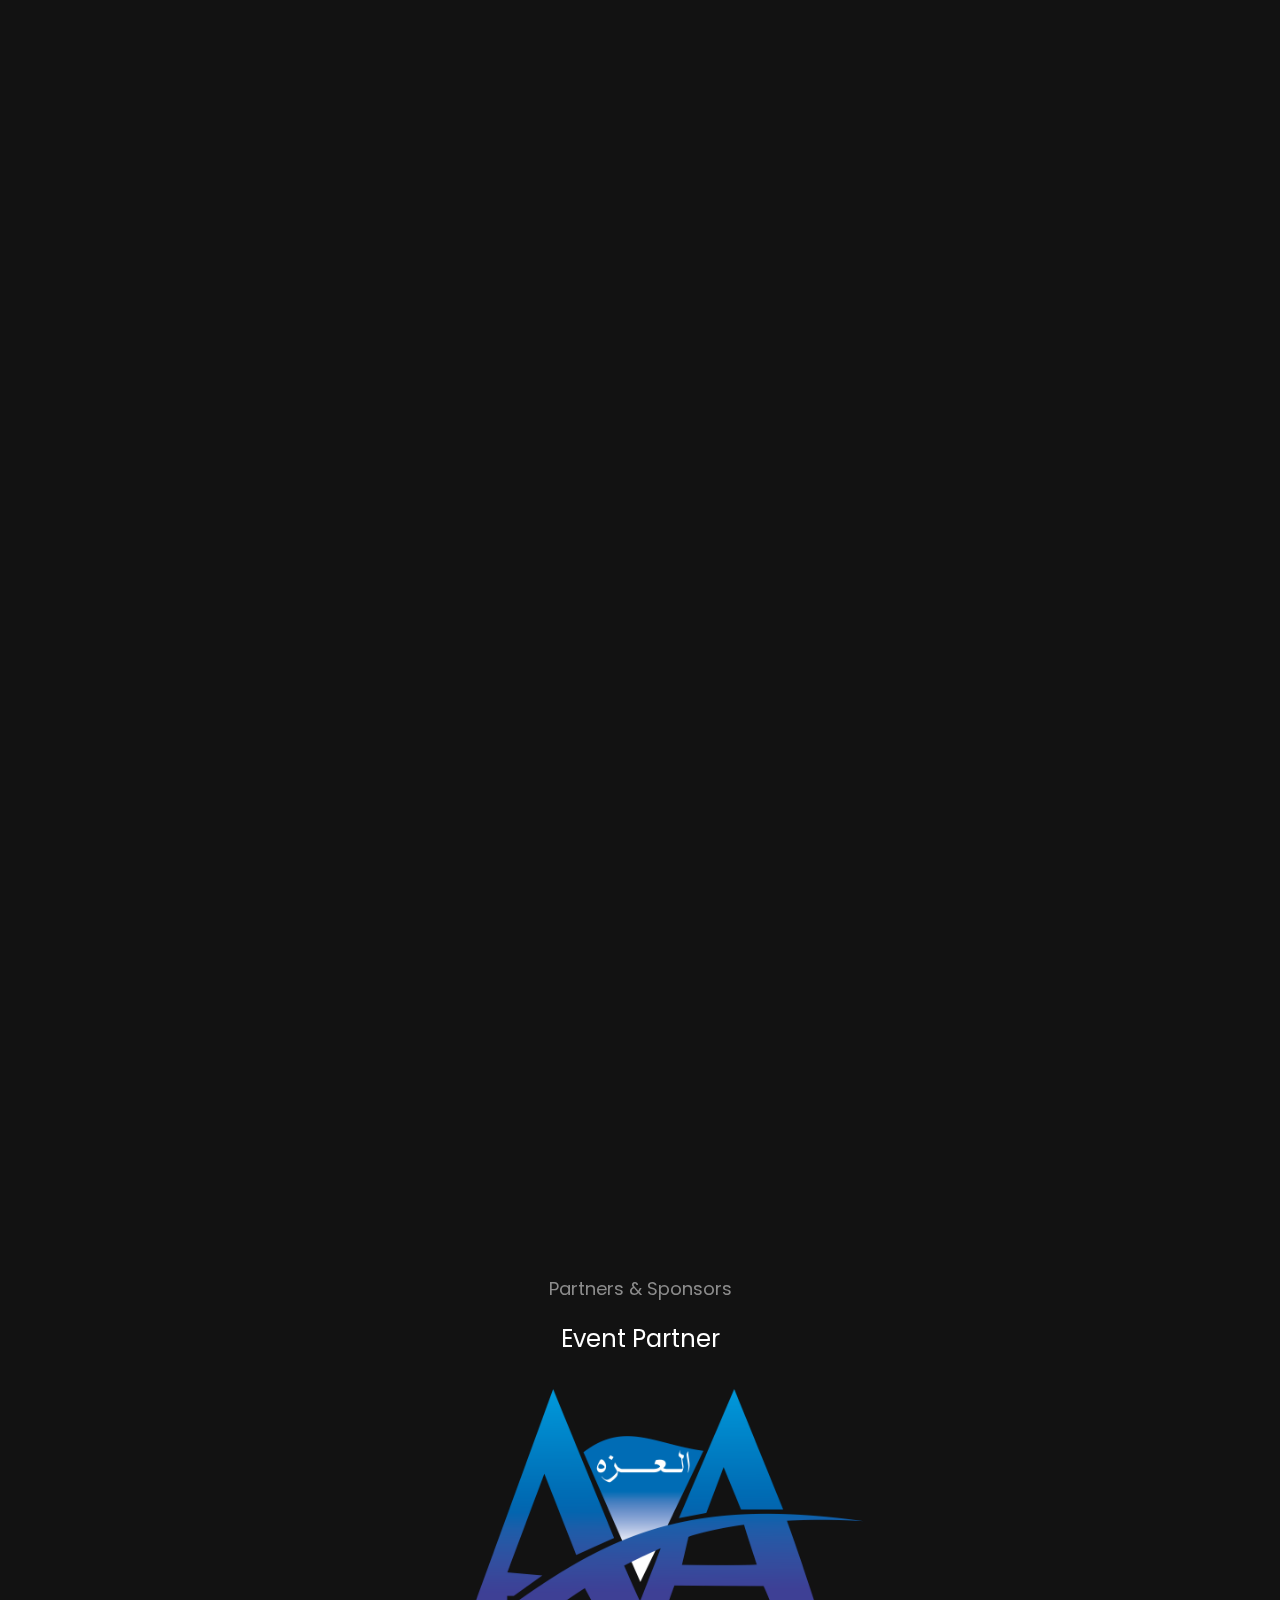
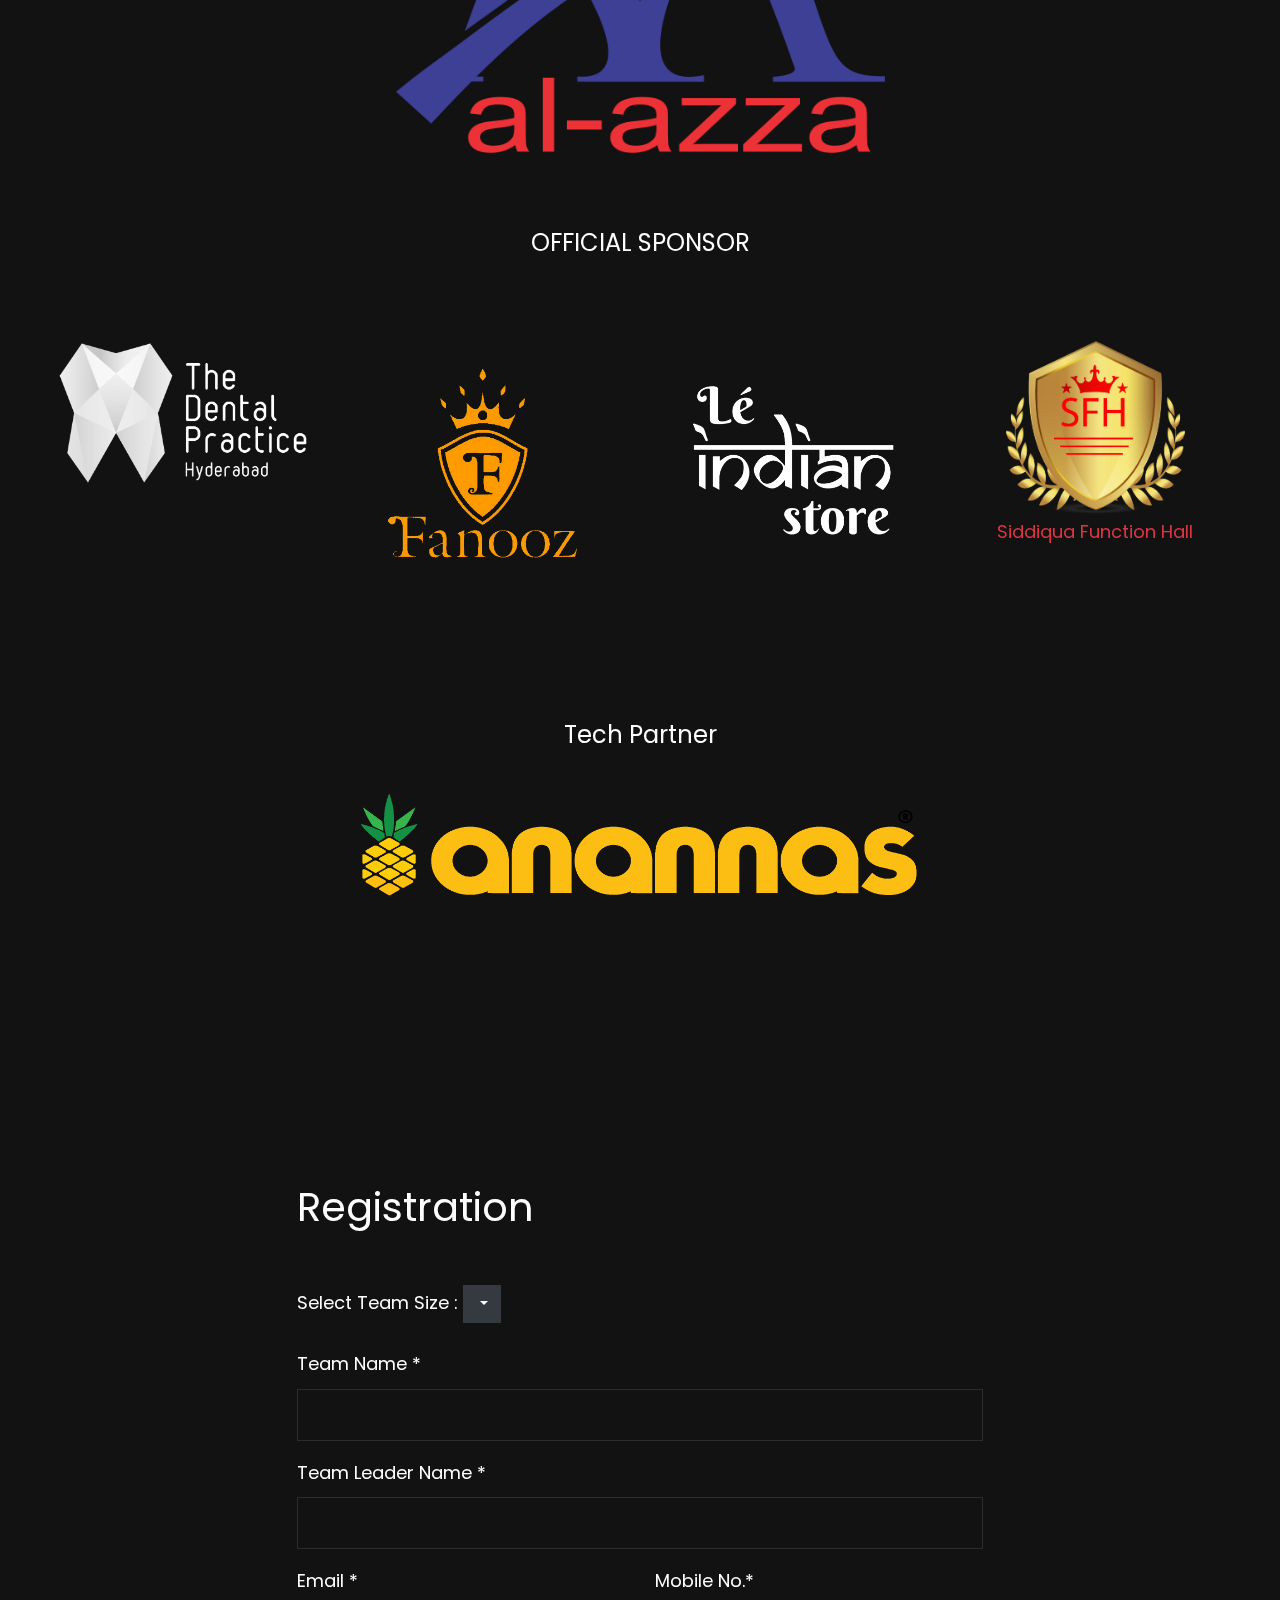
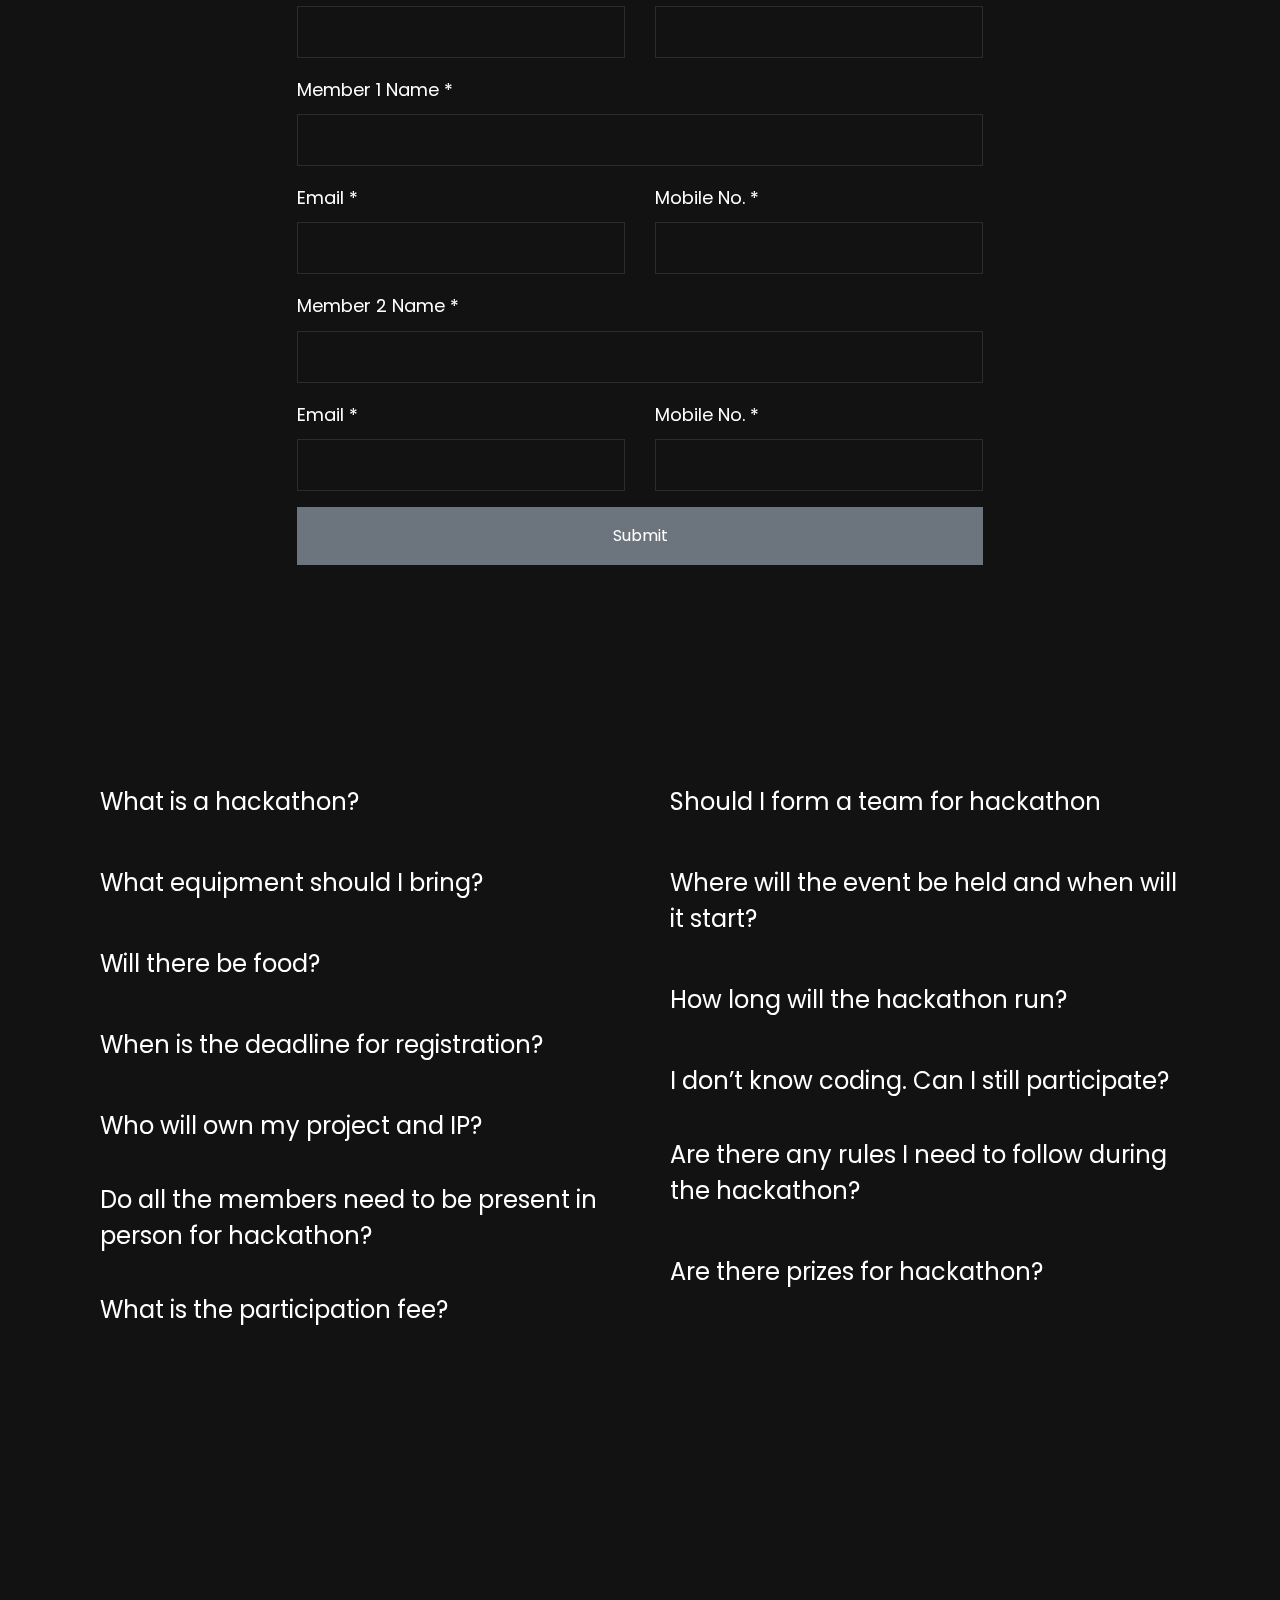
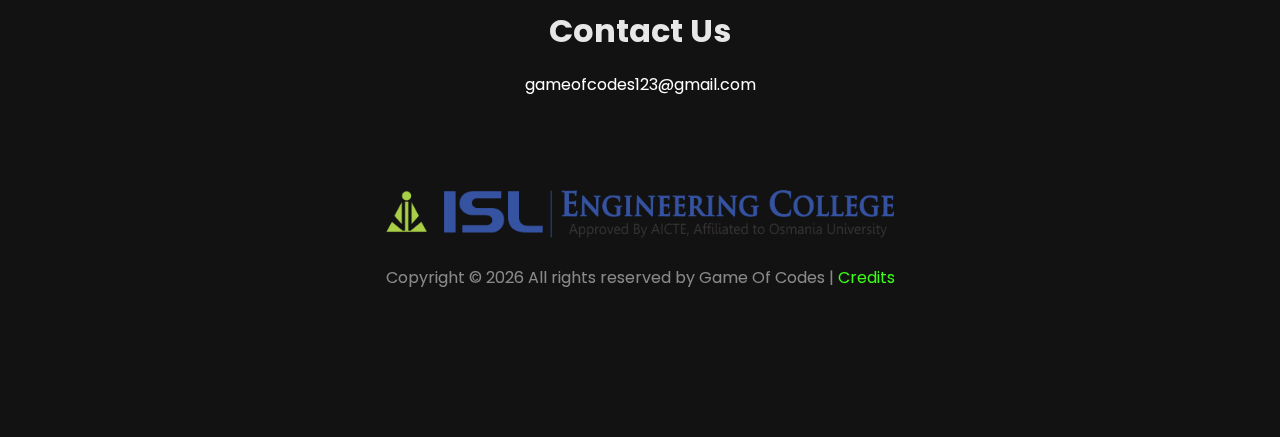
==== commit 63920c8e: "jh" ====
--- a/index.html
+++ b/index.html
@@ -546,6 +546,10 @@
                 <form id="team-details" style="padding-top: 25px;">
                   <div class="leader-details" >
                     <div class="form-group">
+                      <label for="name">Team Name *</label>
+                      <input type="text"  class="form-control" id="tname">
+                    </div>
+                    <div class="form-group">
                       <label for="name">Team Leader Name *</label>
                       <input type="text"  class="form-control" id="name">
                     </div>
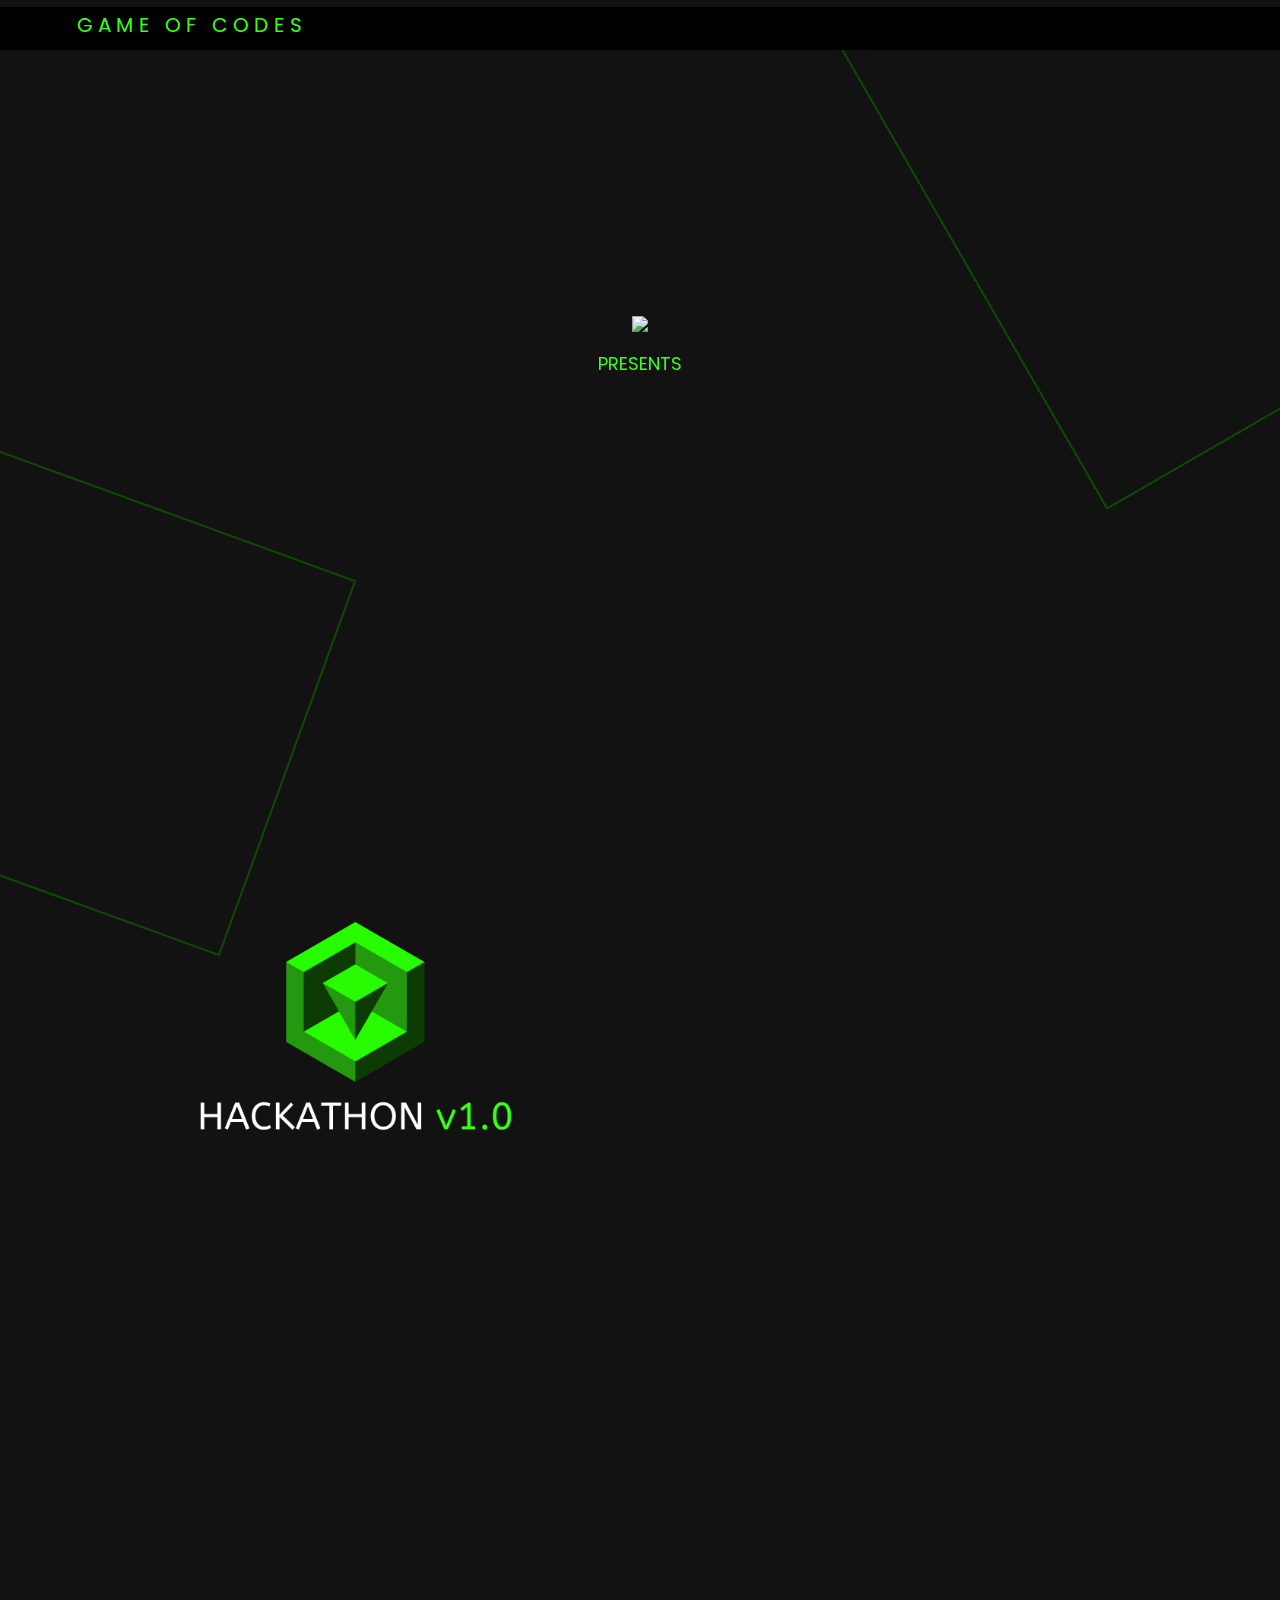
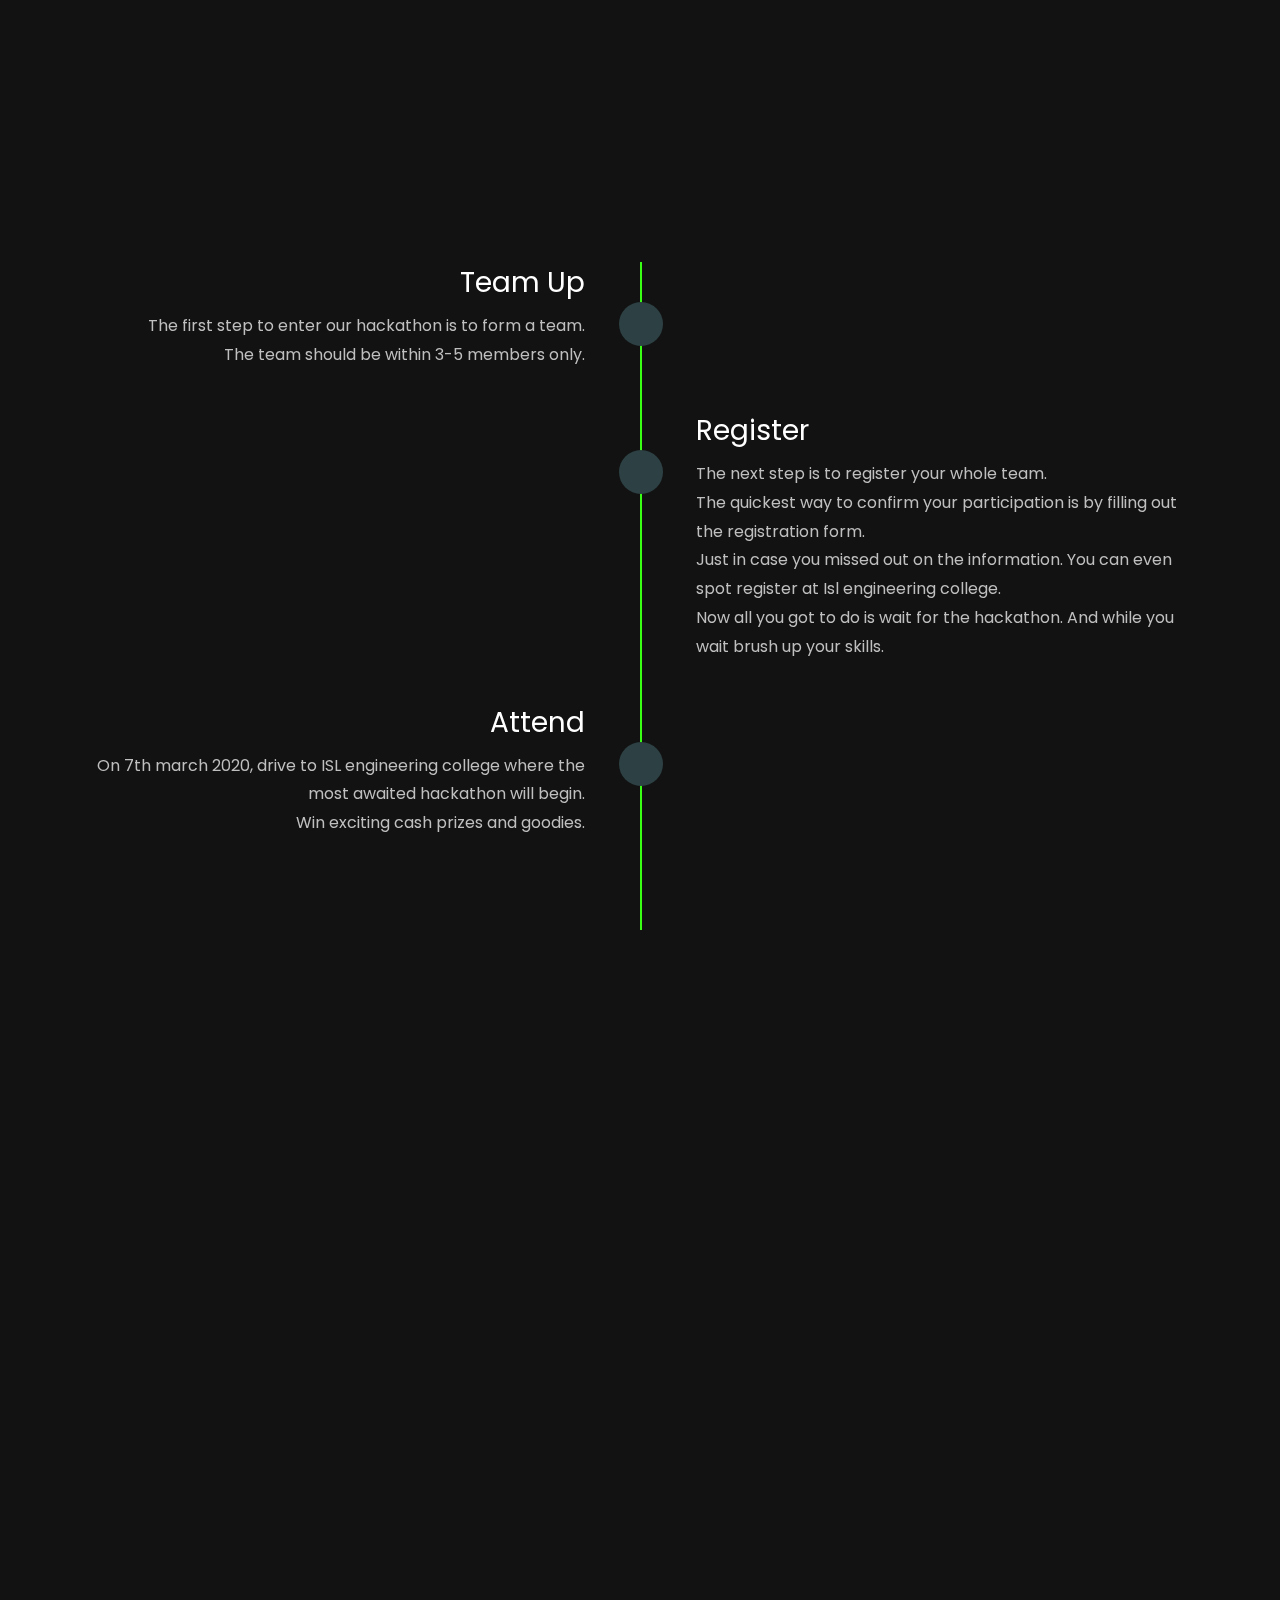
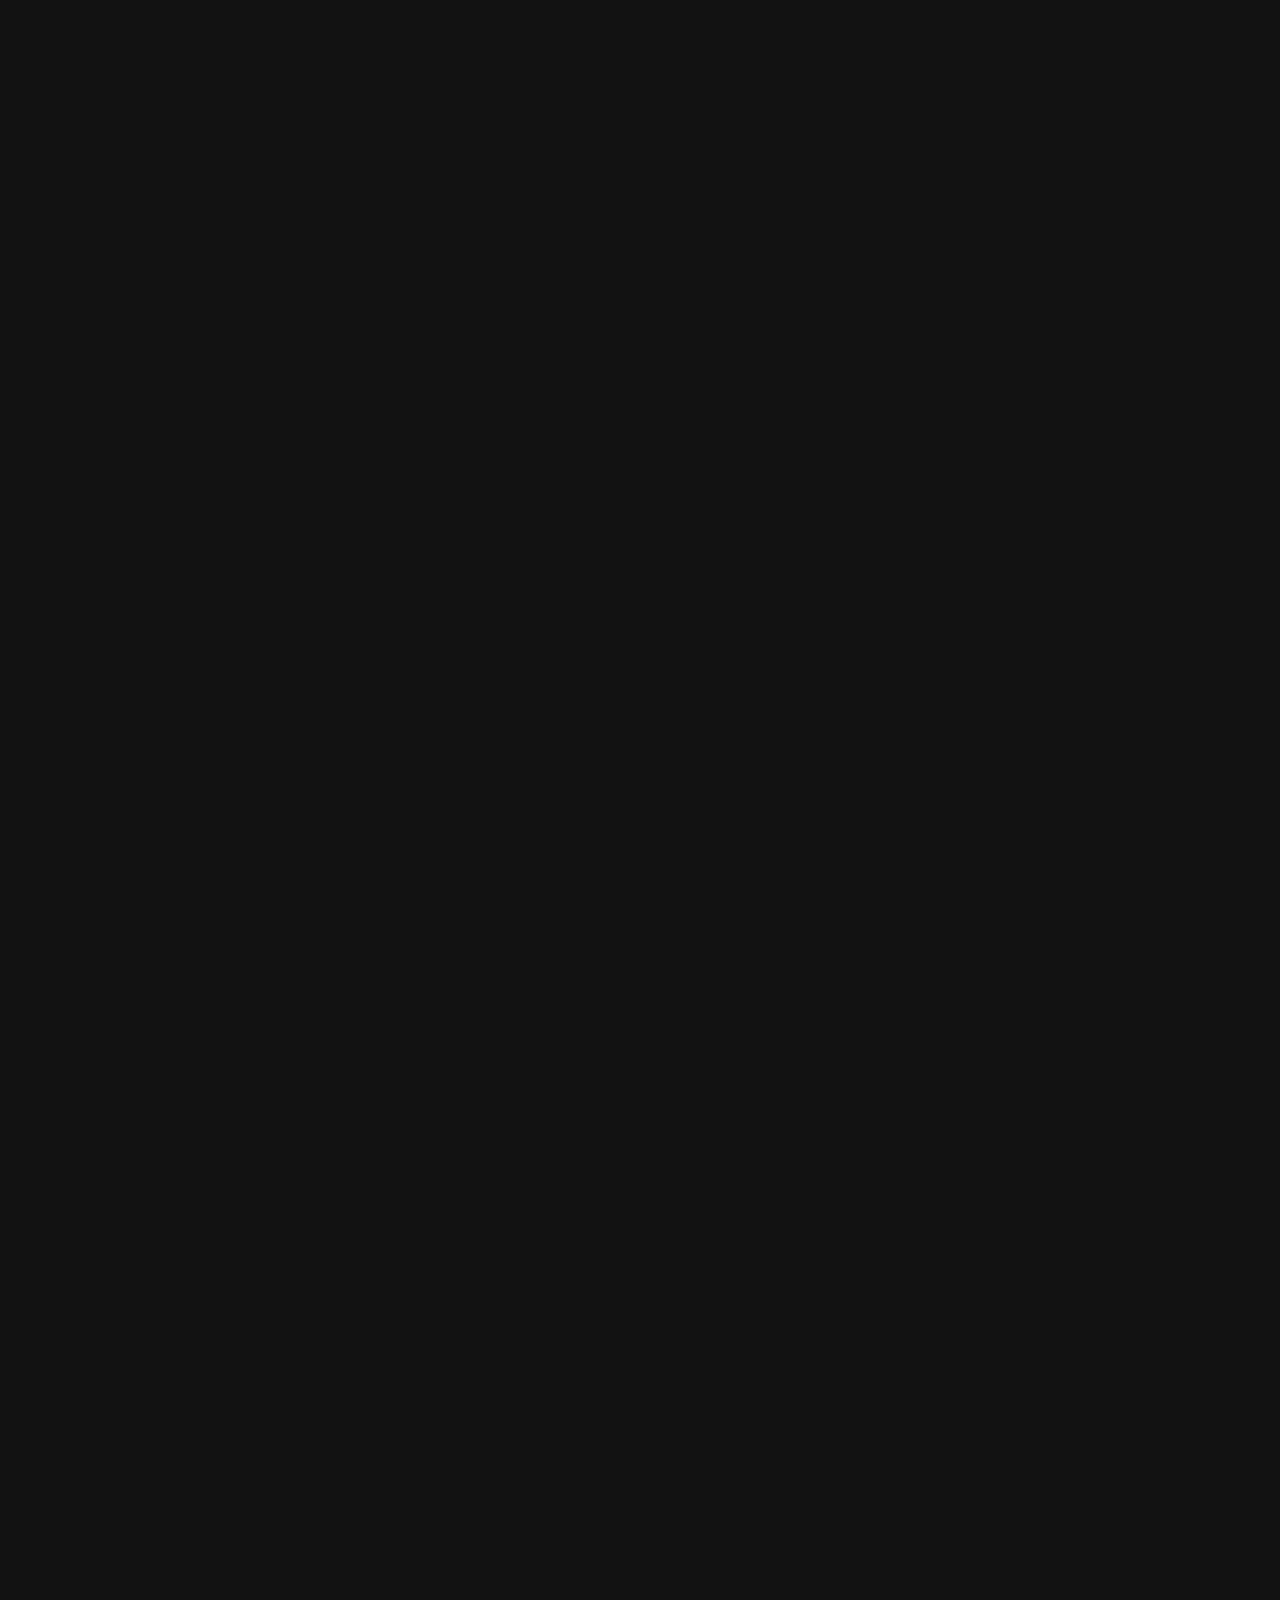
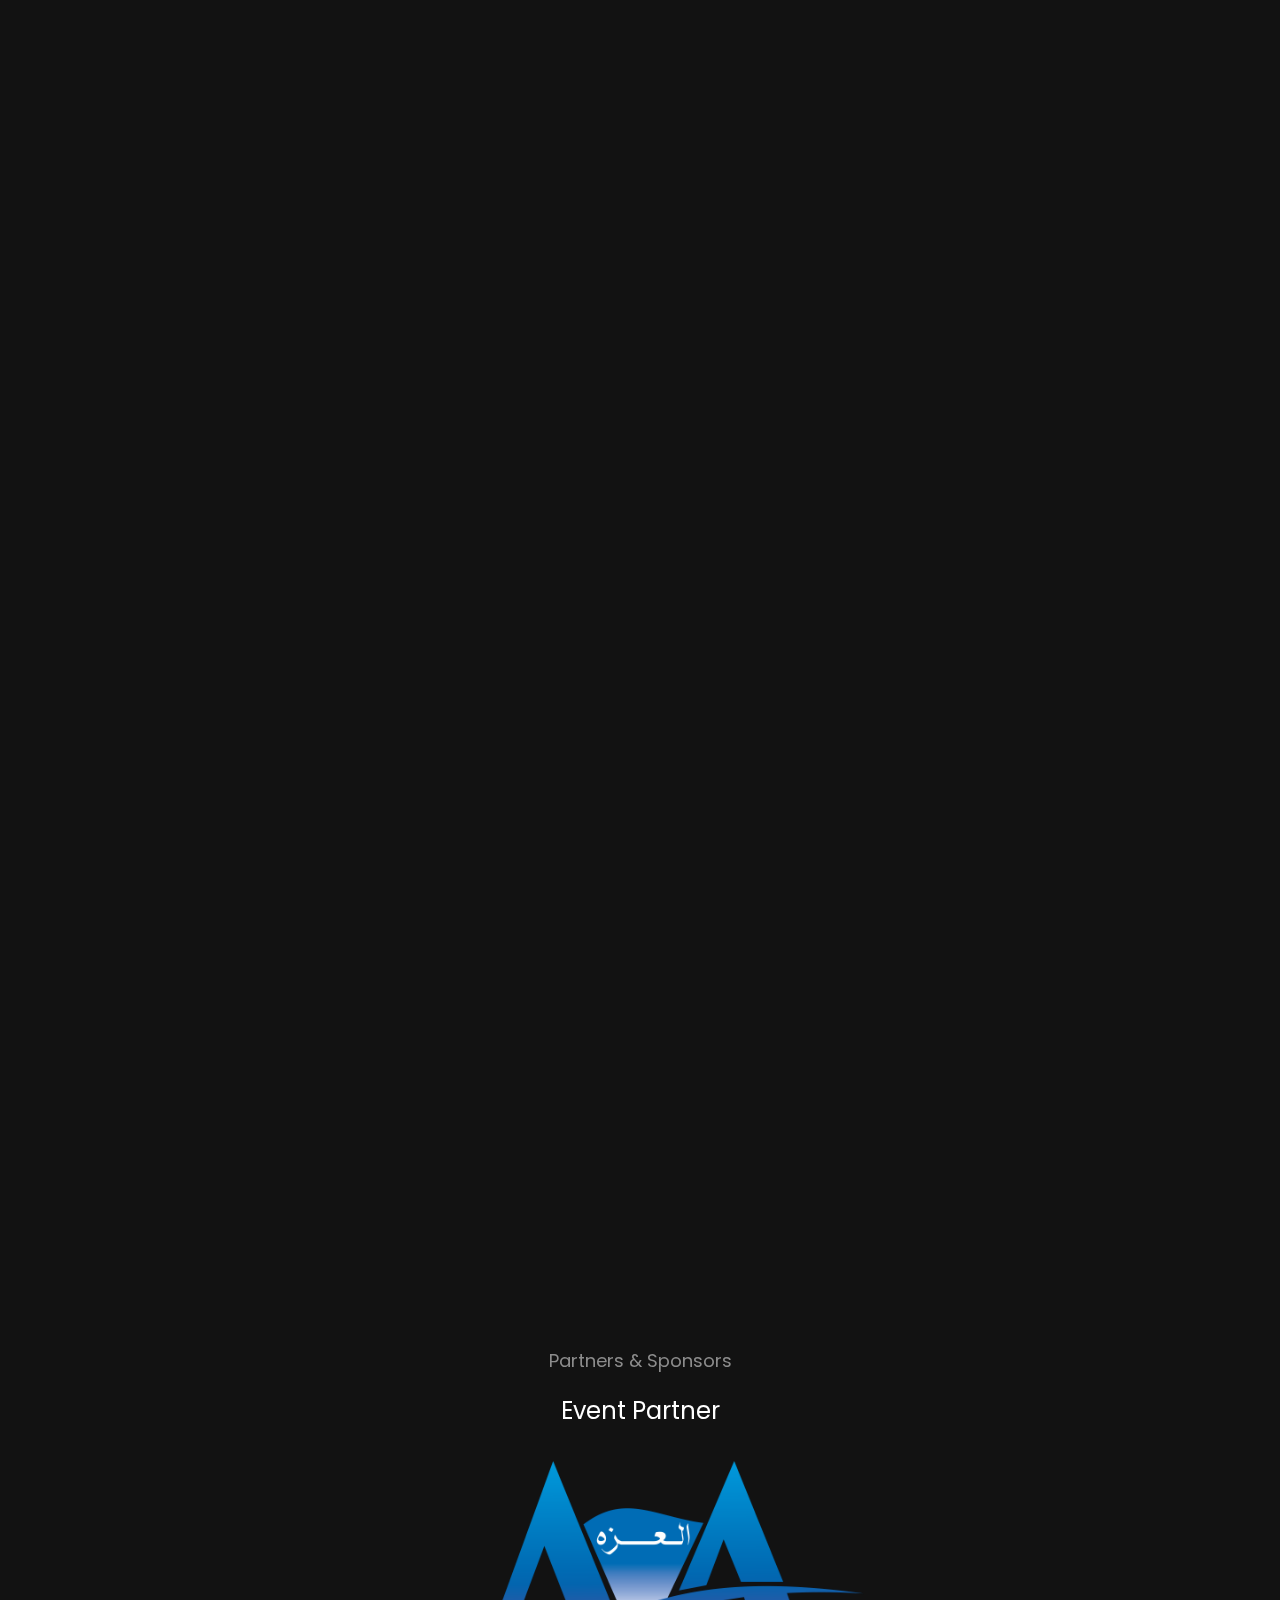
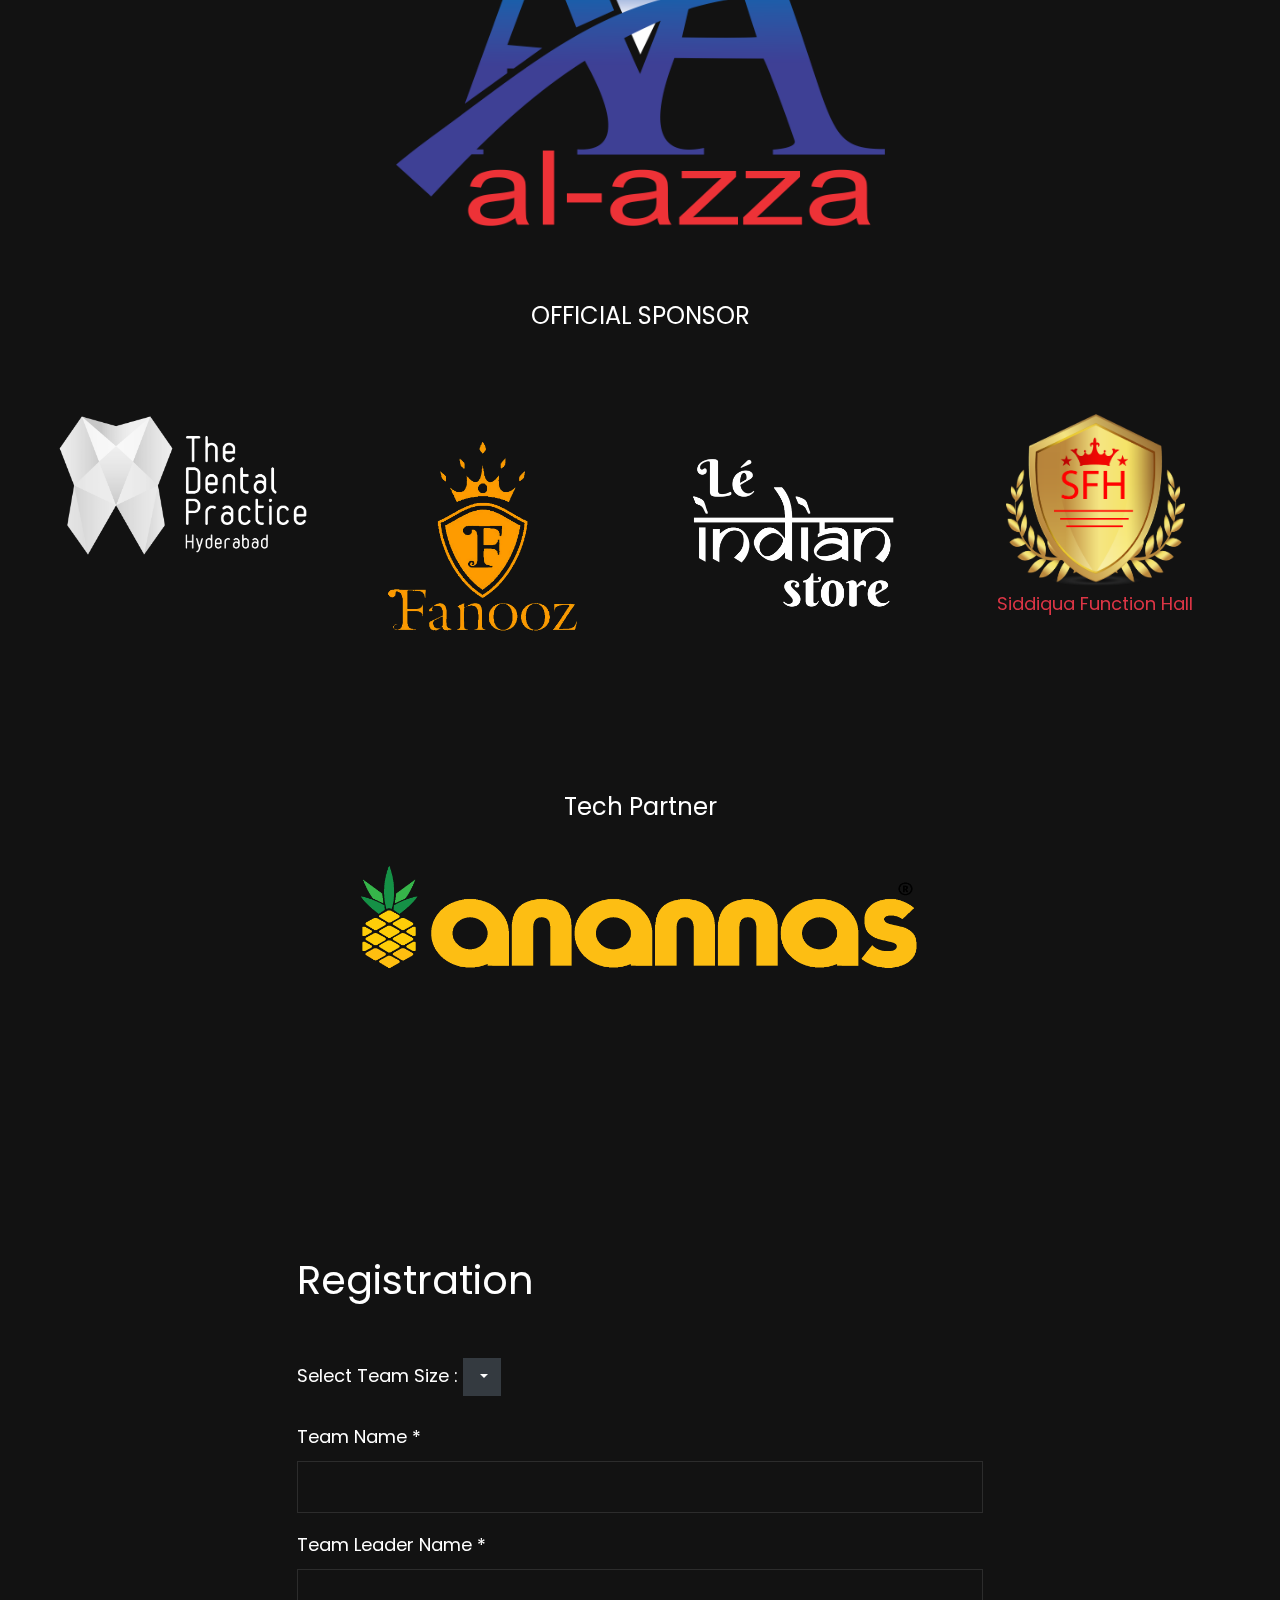
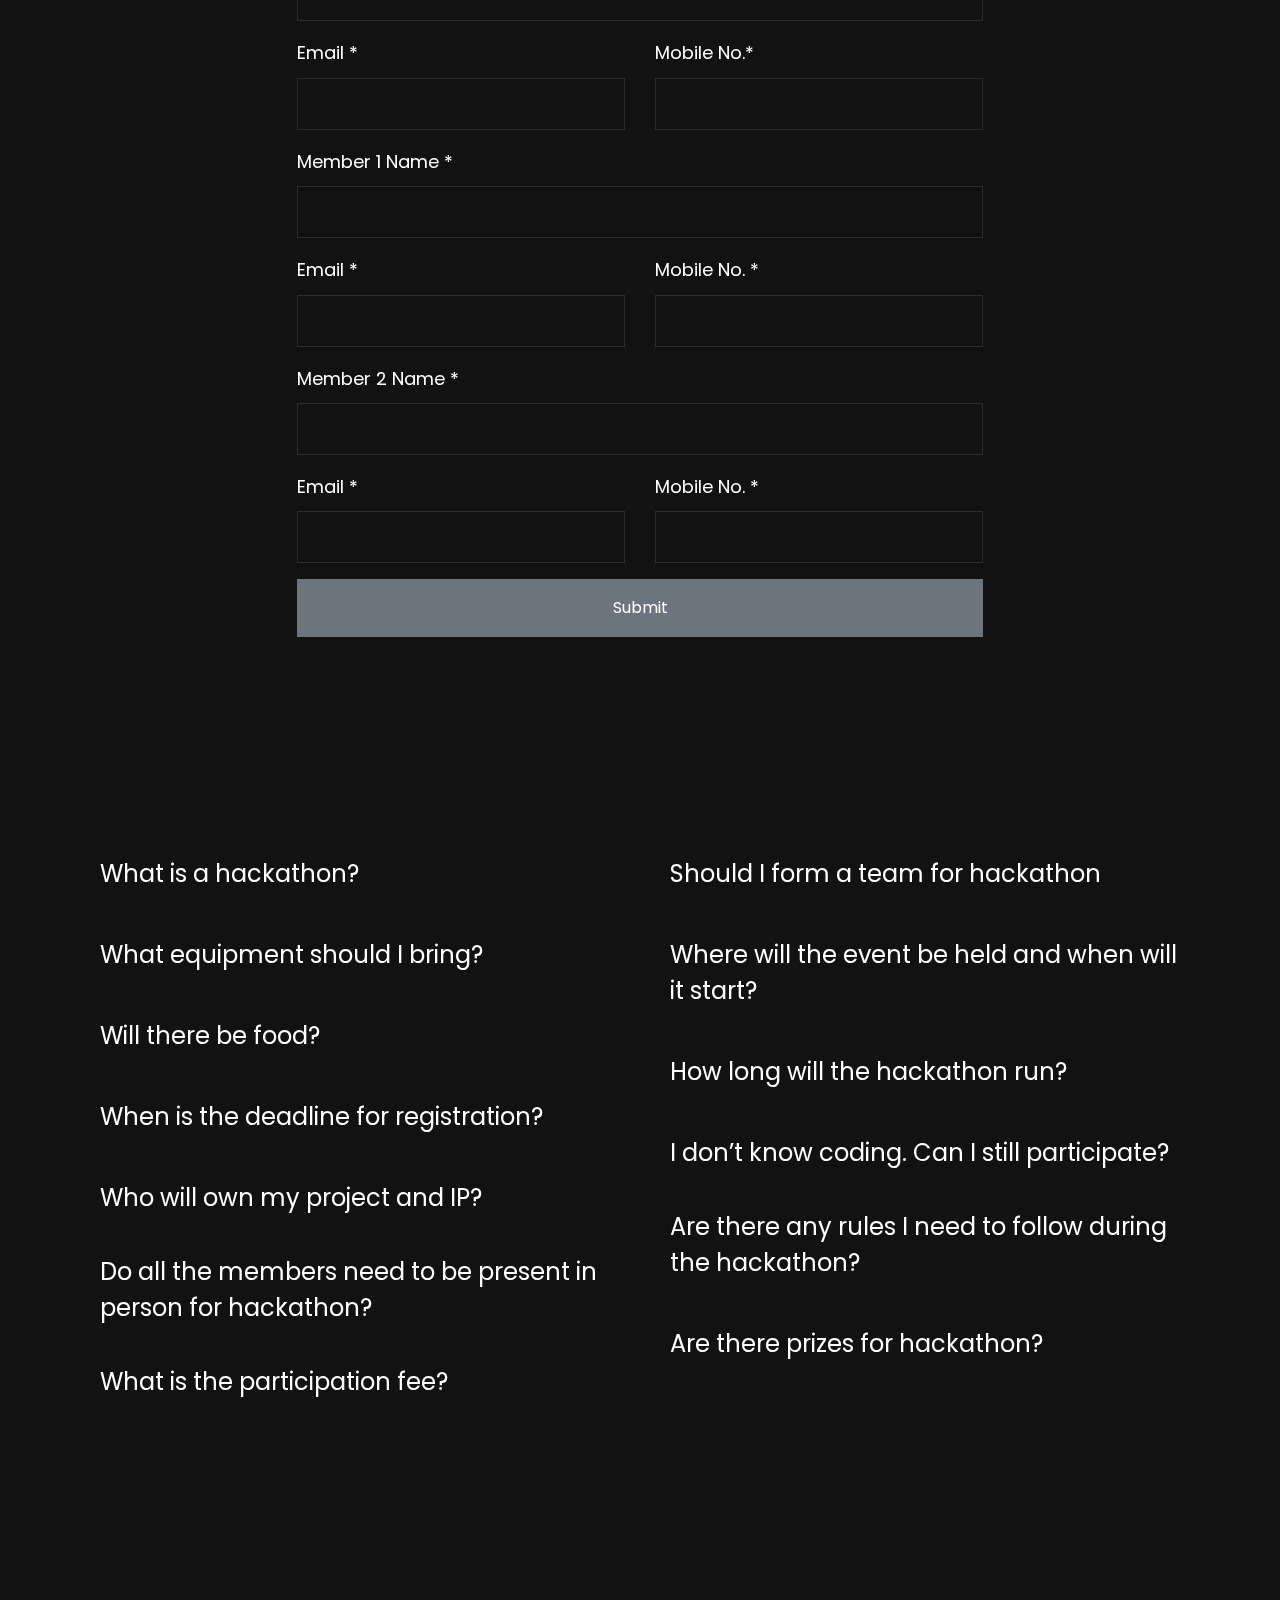
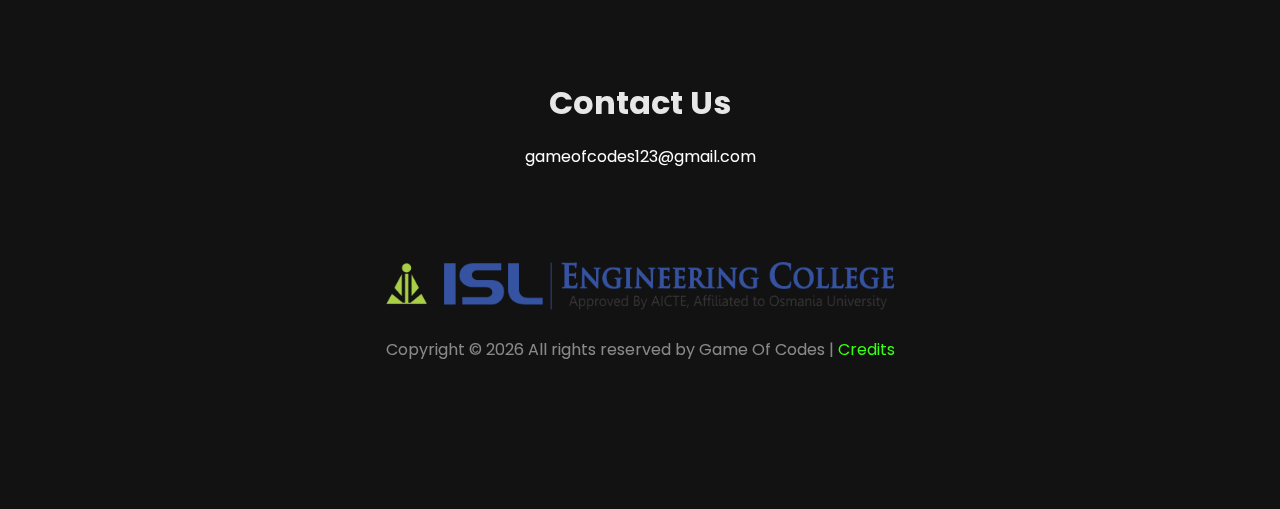
==== commit 87140ca0: "mk" ====
--- a/index.html
+++ b/index.html
@@ -245,7 +245,7 @@
             </div>
             <div id="vui"  class="col-md-4 d-flex align-self-stretch ftco-animate">
               <div class="media block-6 services p-3 py-4 d-block text-center">
-                <div class="icon mb-3"><span class="icon-chat"></span></div>
+                <div class="icon mb-3"><span ><img src="img/vui.png" width="20%" alt=""></span></div>
                 <div class="media-body">
                   <h3 class="heading">VUI</h3>
                 </div>
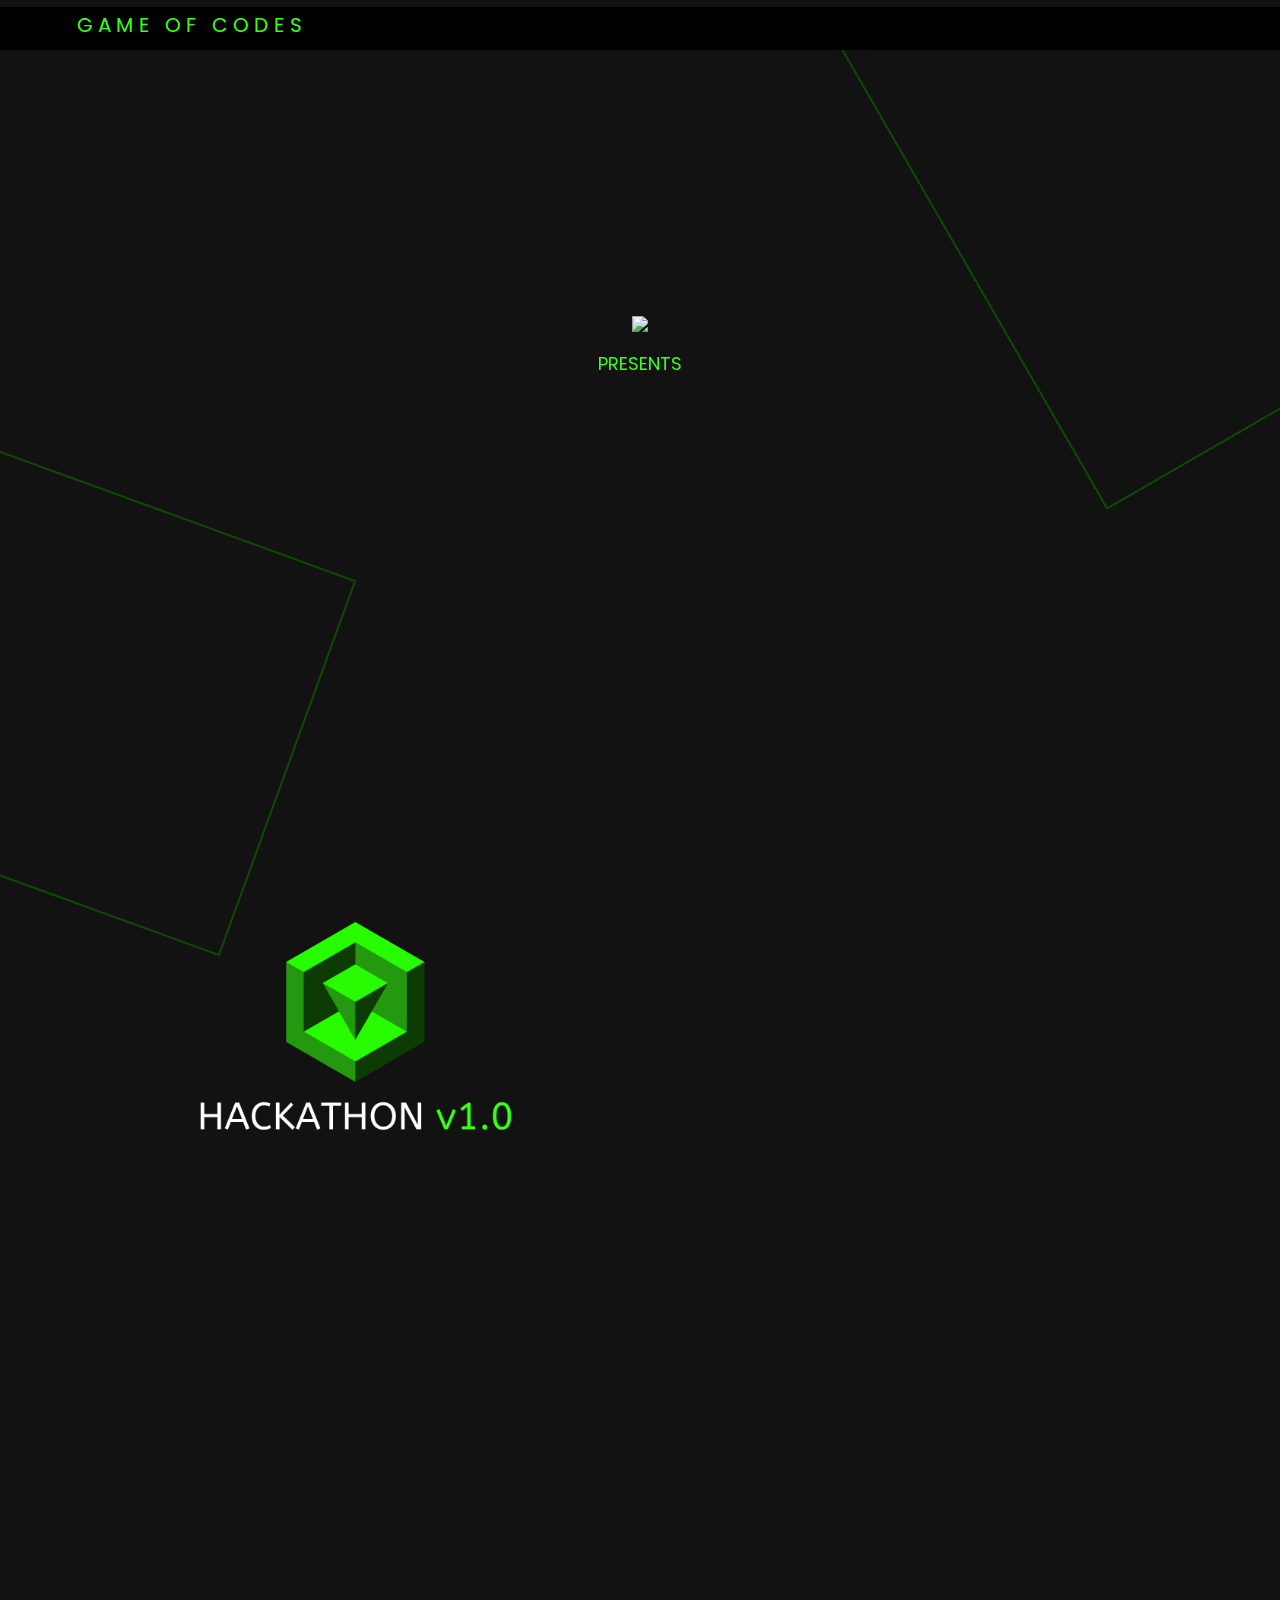
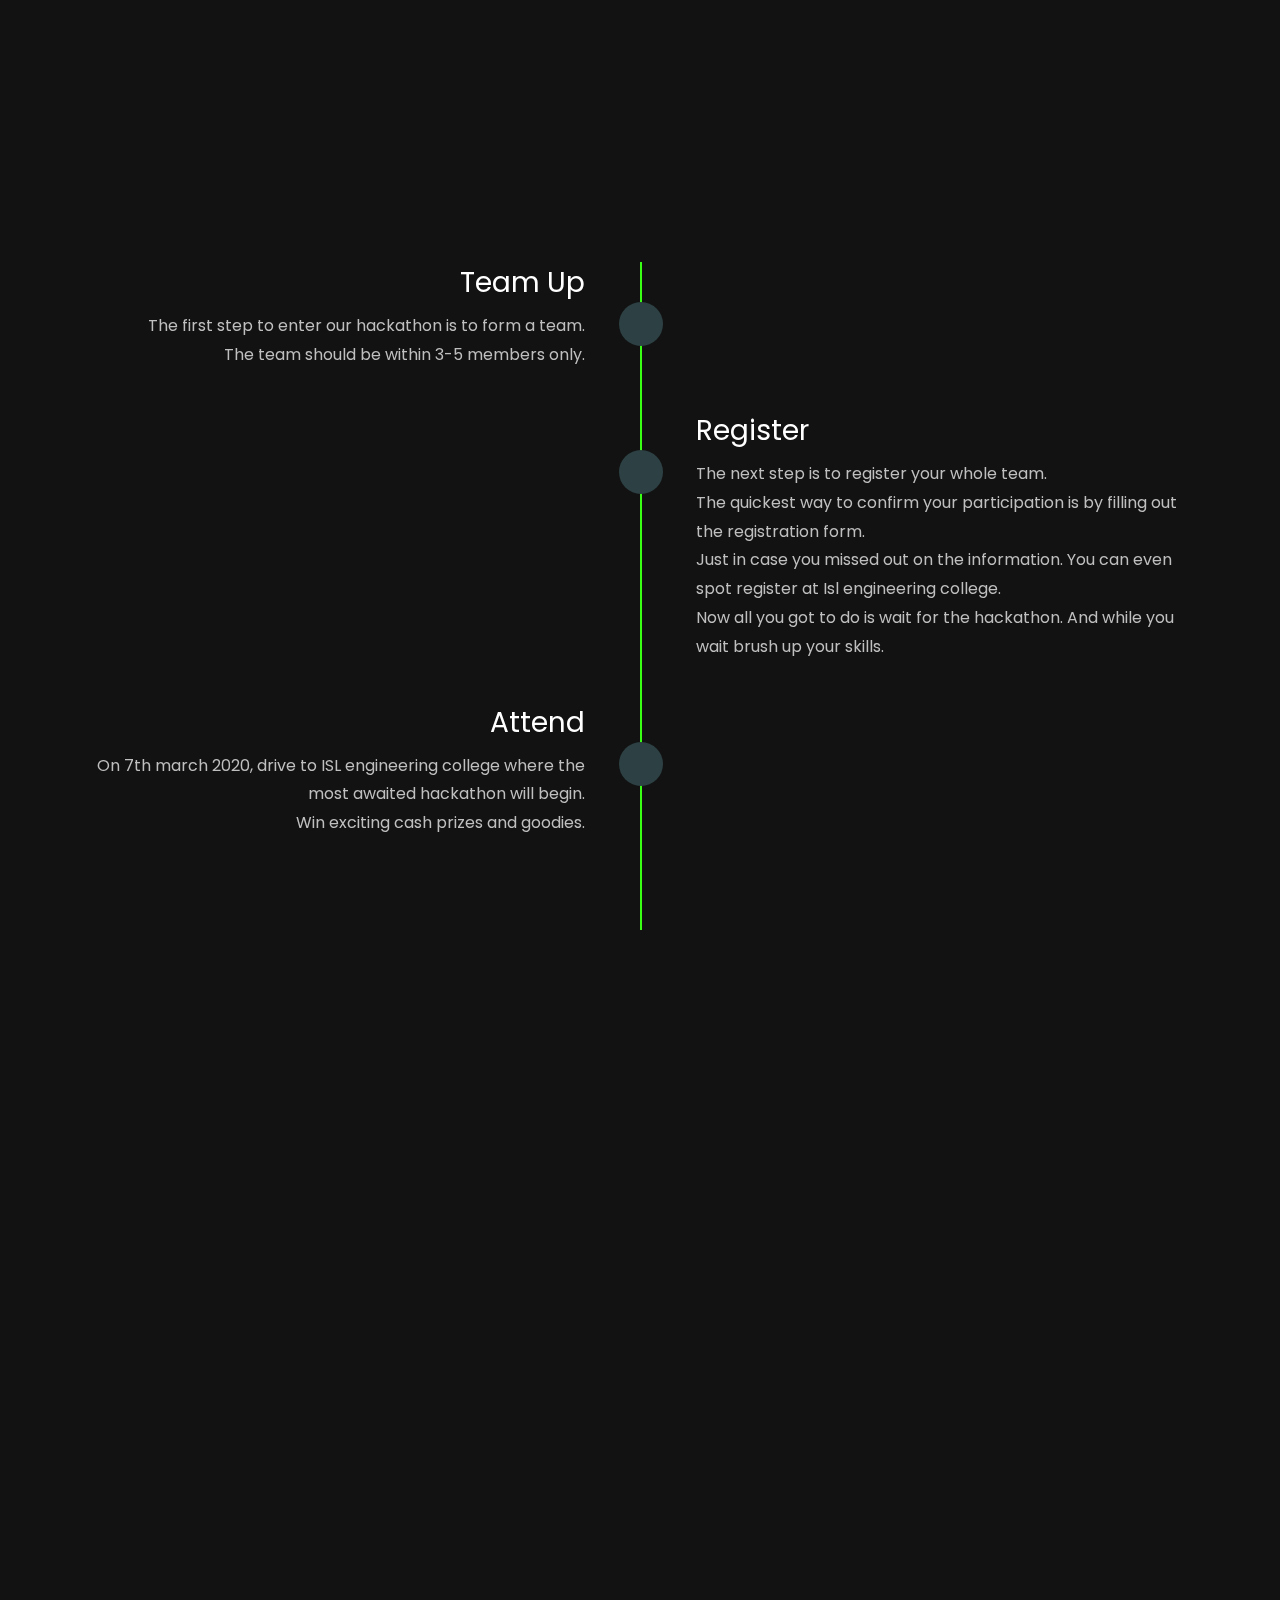
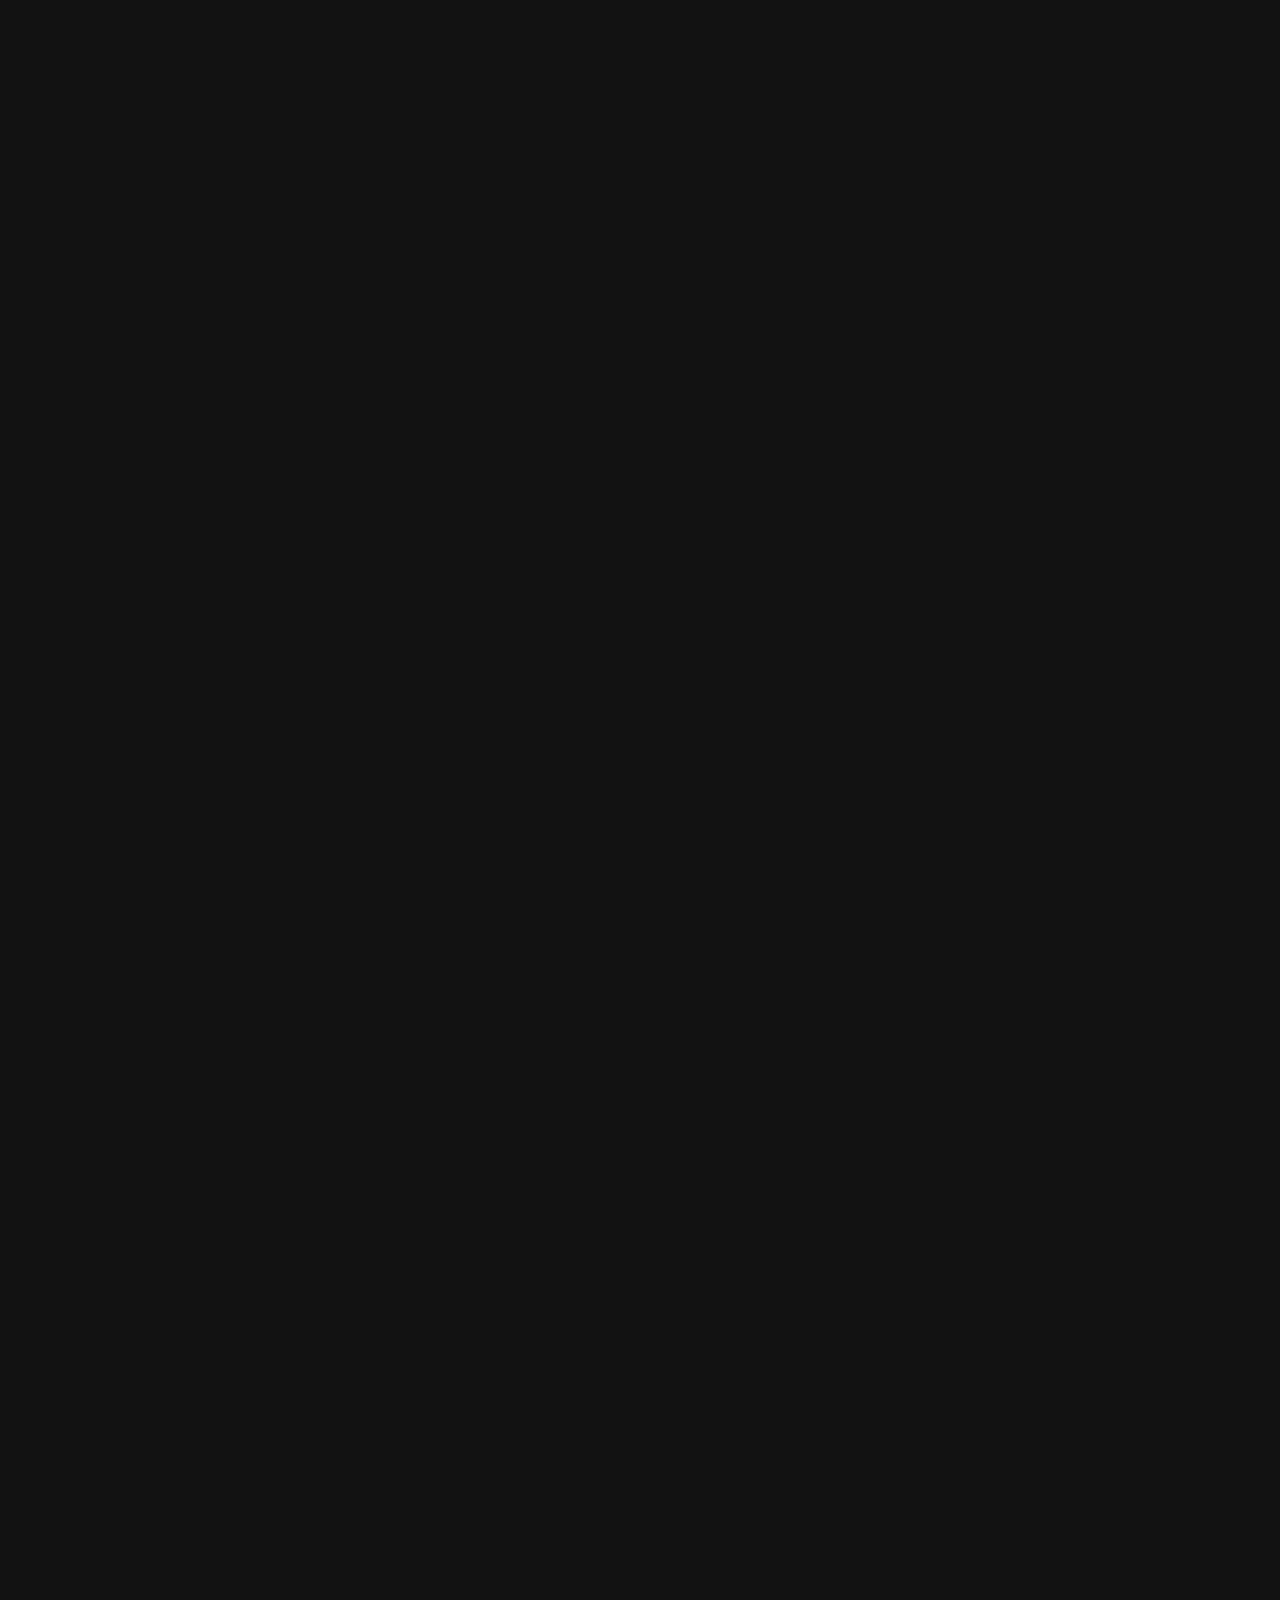
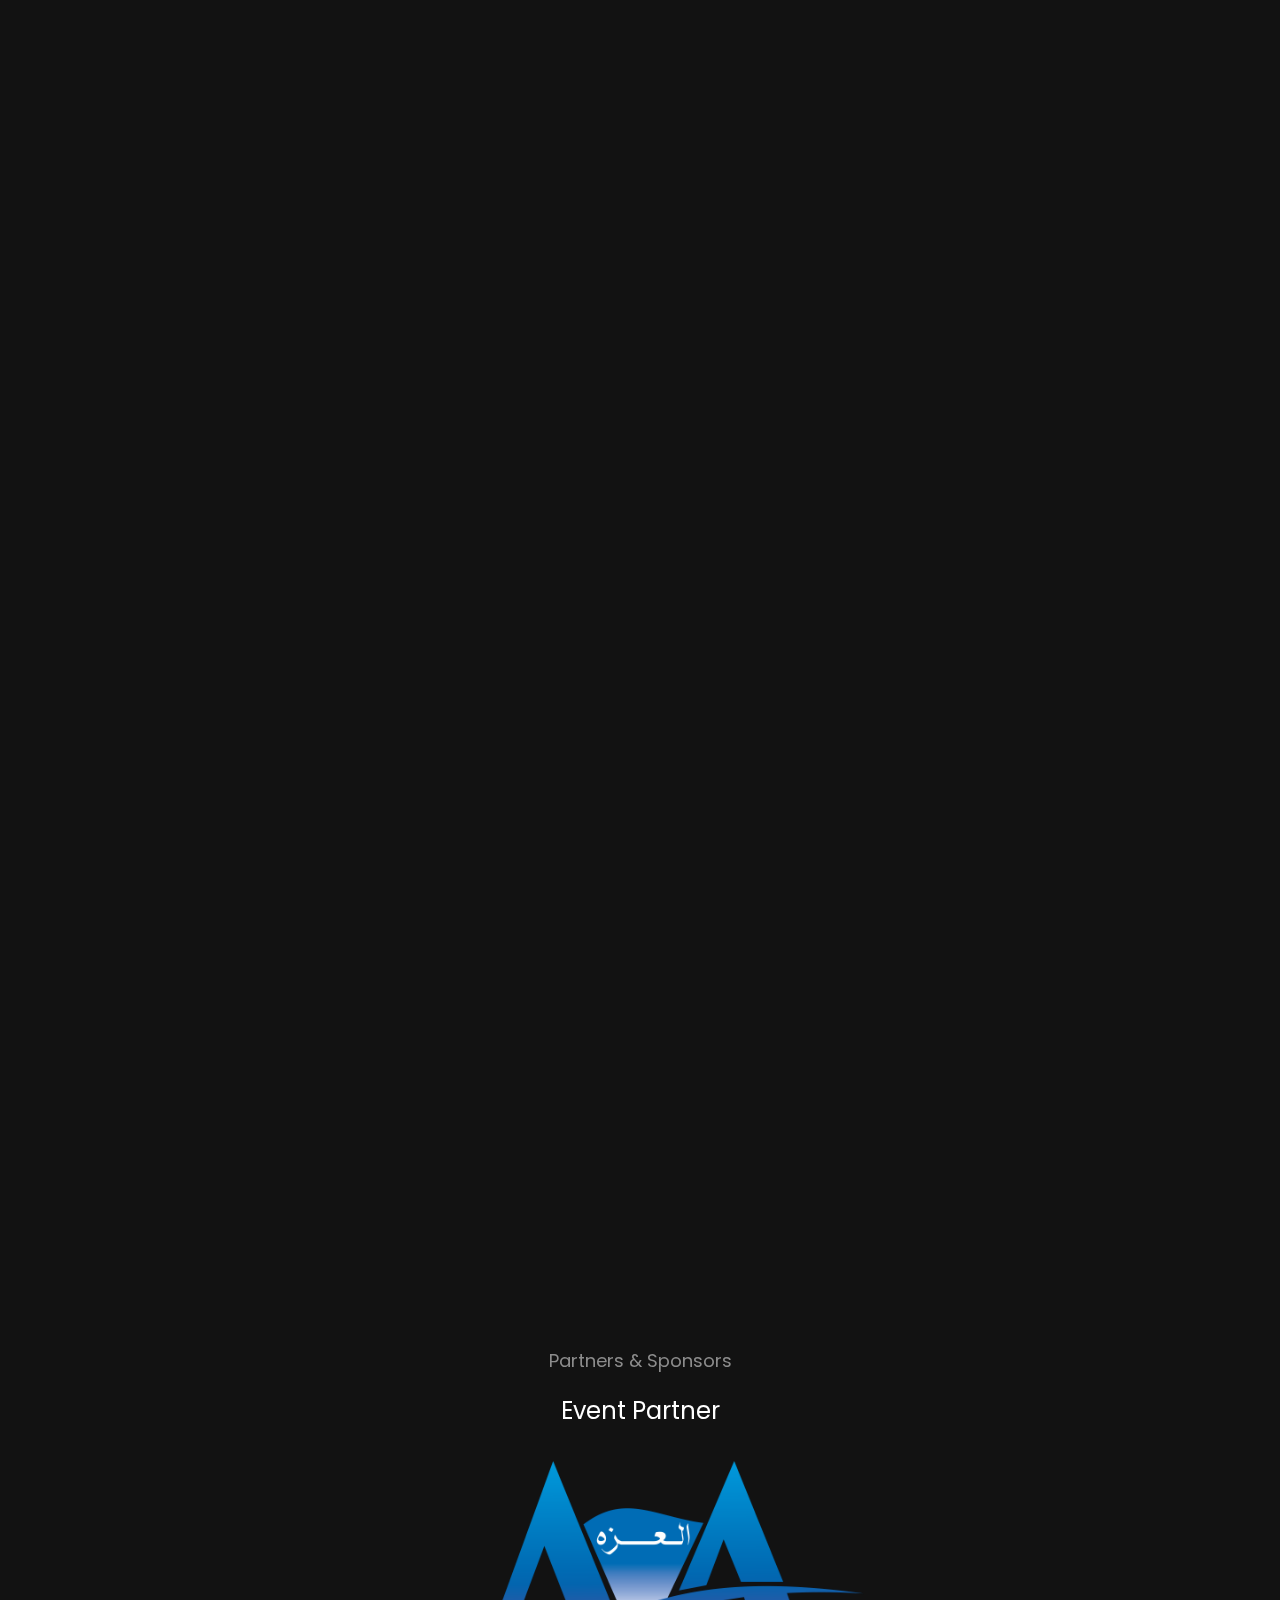
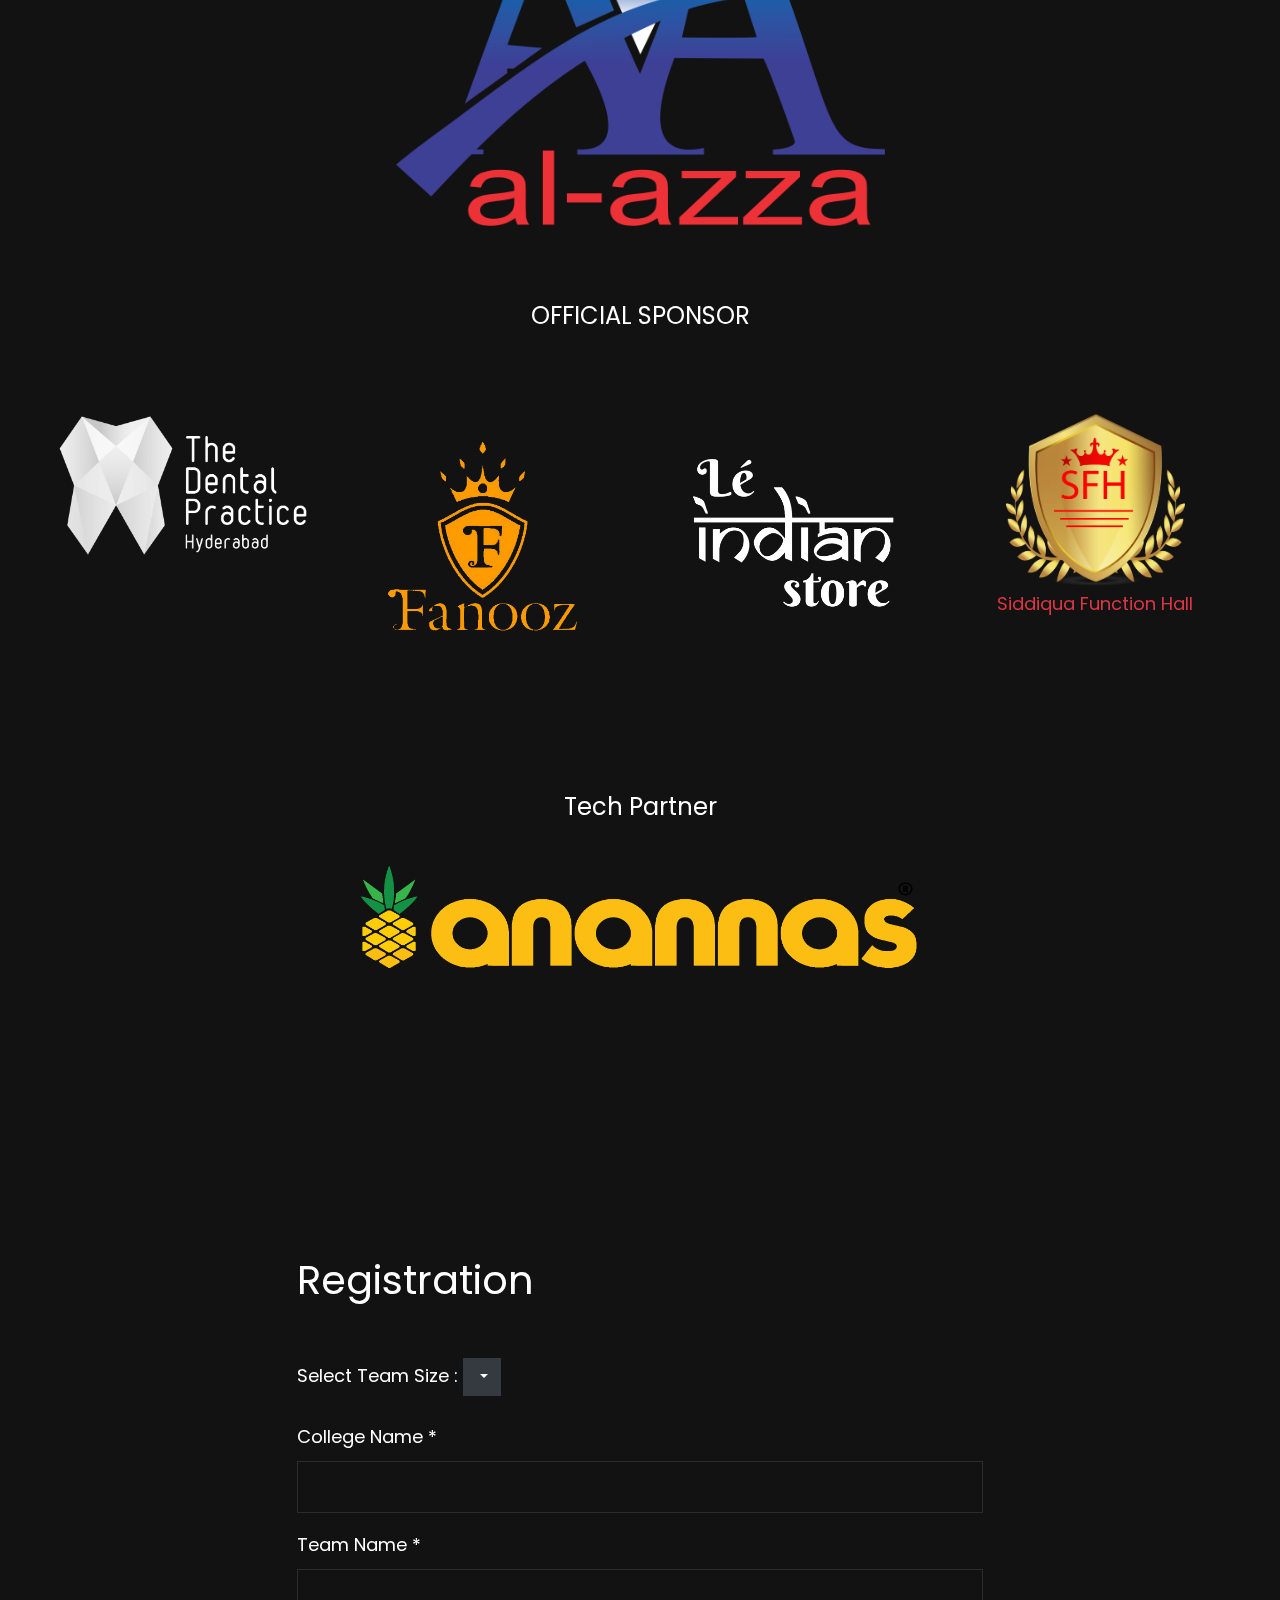
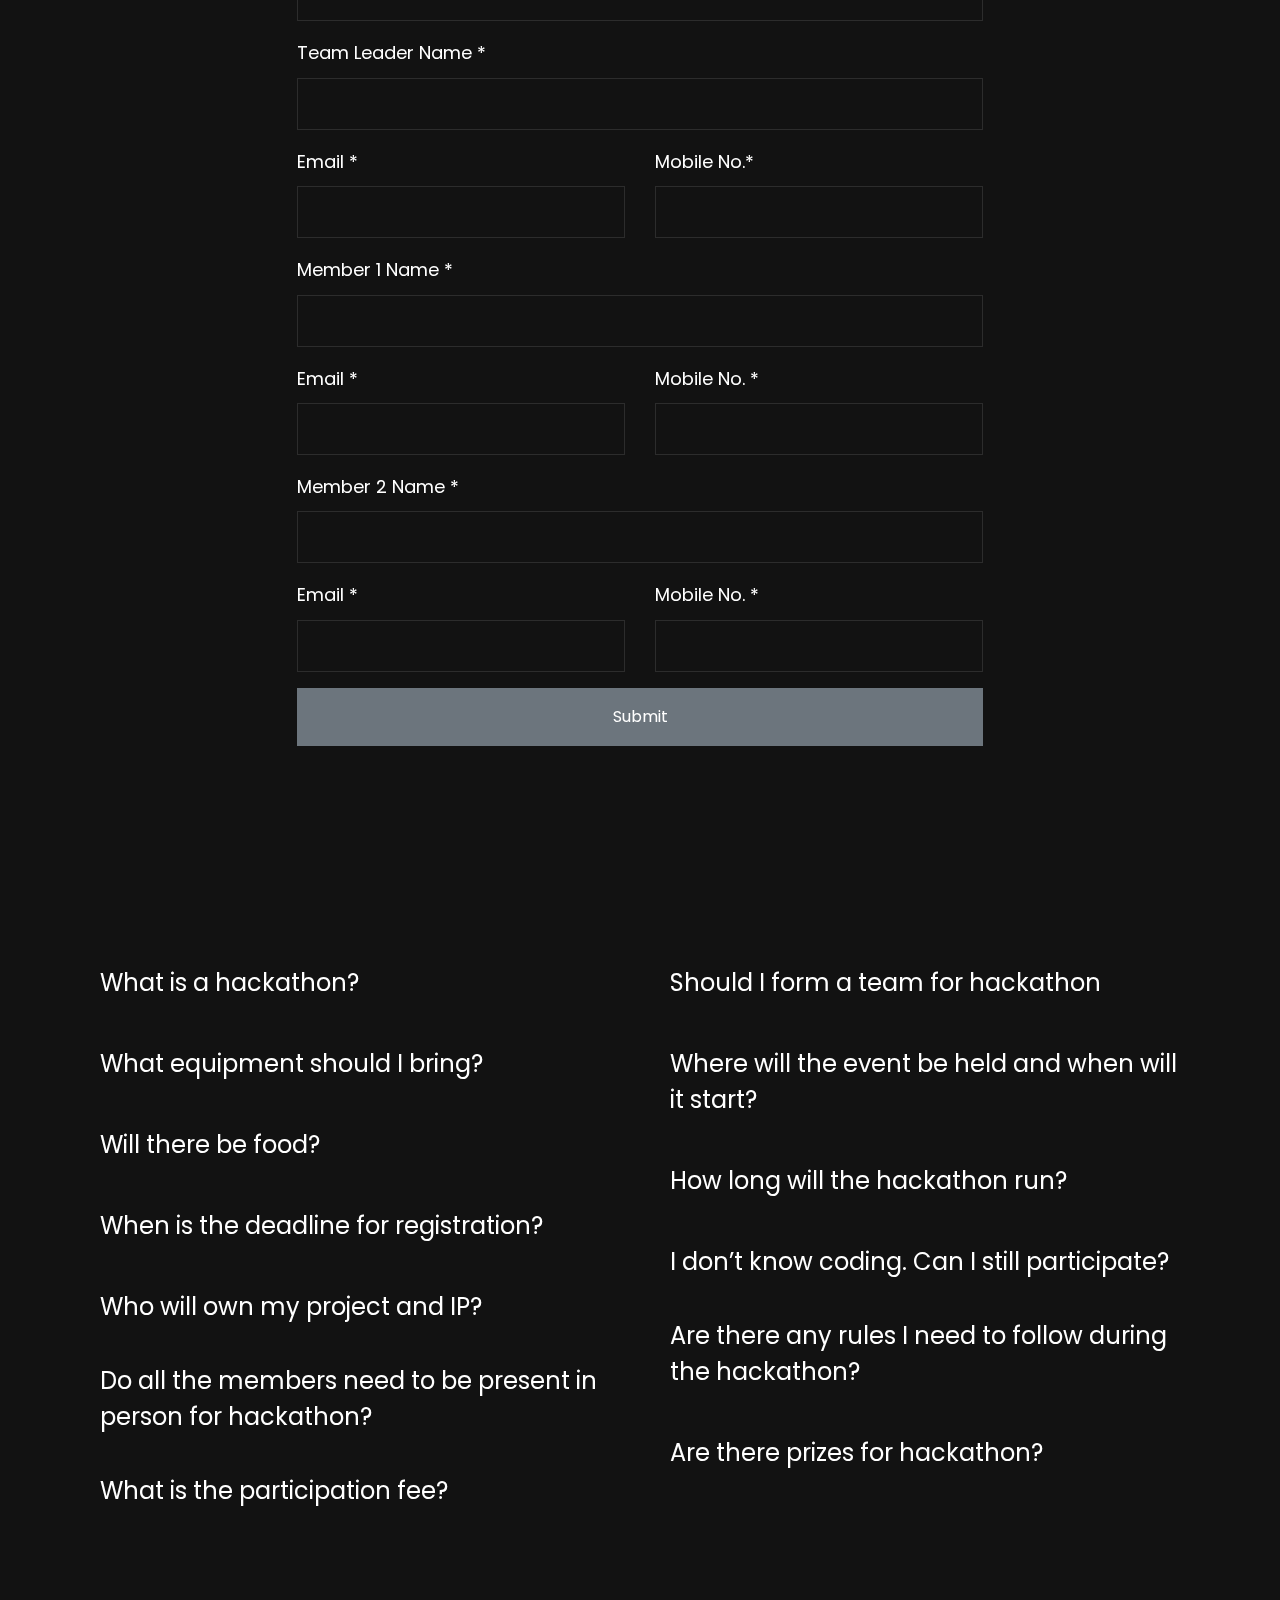
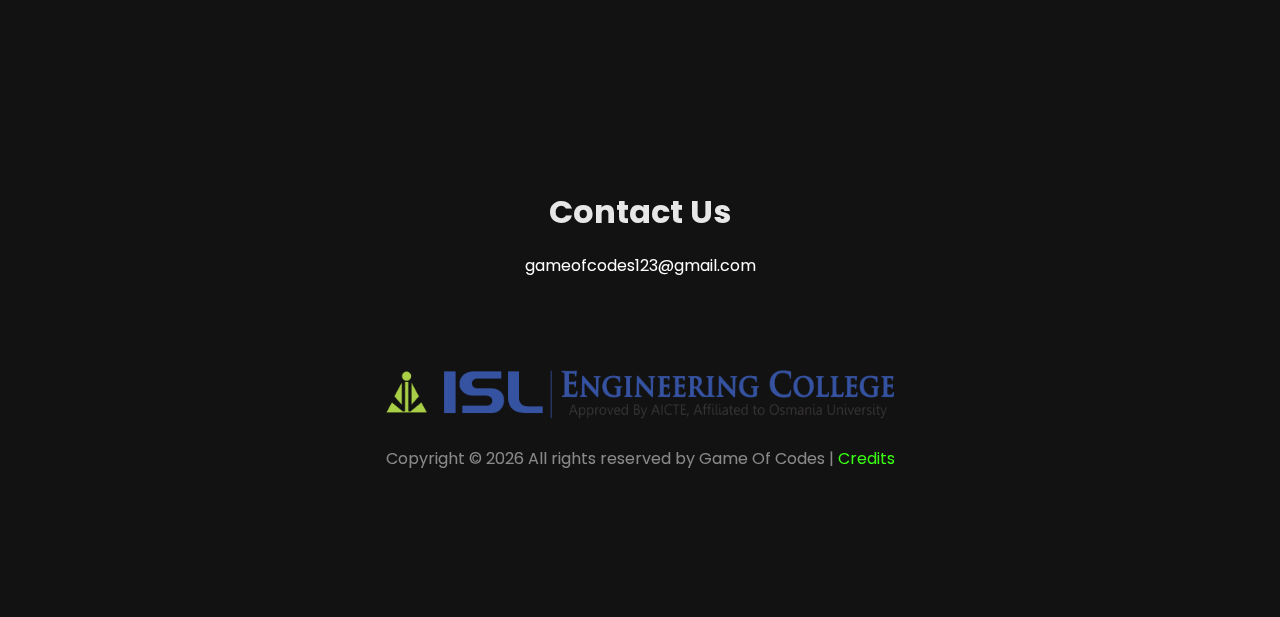
==== commit 05d2fa33: "ndnd" ====
--- a/index.html
+++ b/index.html
@@ -546,6 +546,10 @@
                 <form id="team-details" style="padding-top: 25px;">
                   <div class="leader-details" >
                     <div class="form-group">
+                      <label for="name">College Name *</label>
+                      <input type="text"  class="form-control" id="cname">
+                    </div>
+                    <div class="form-group">
                       <label for="name">Team Name *</label>
                       <input type="text"  class="form-control" id="tname">
                     </div>
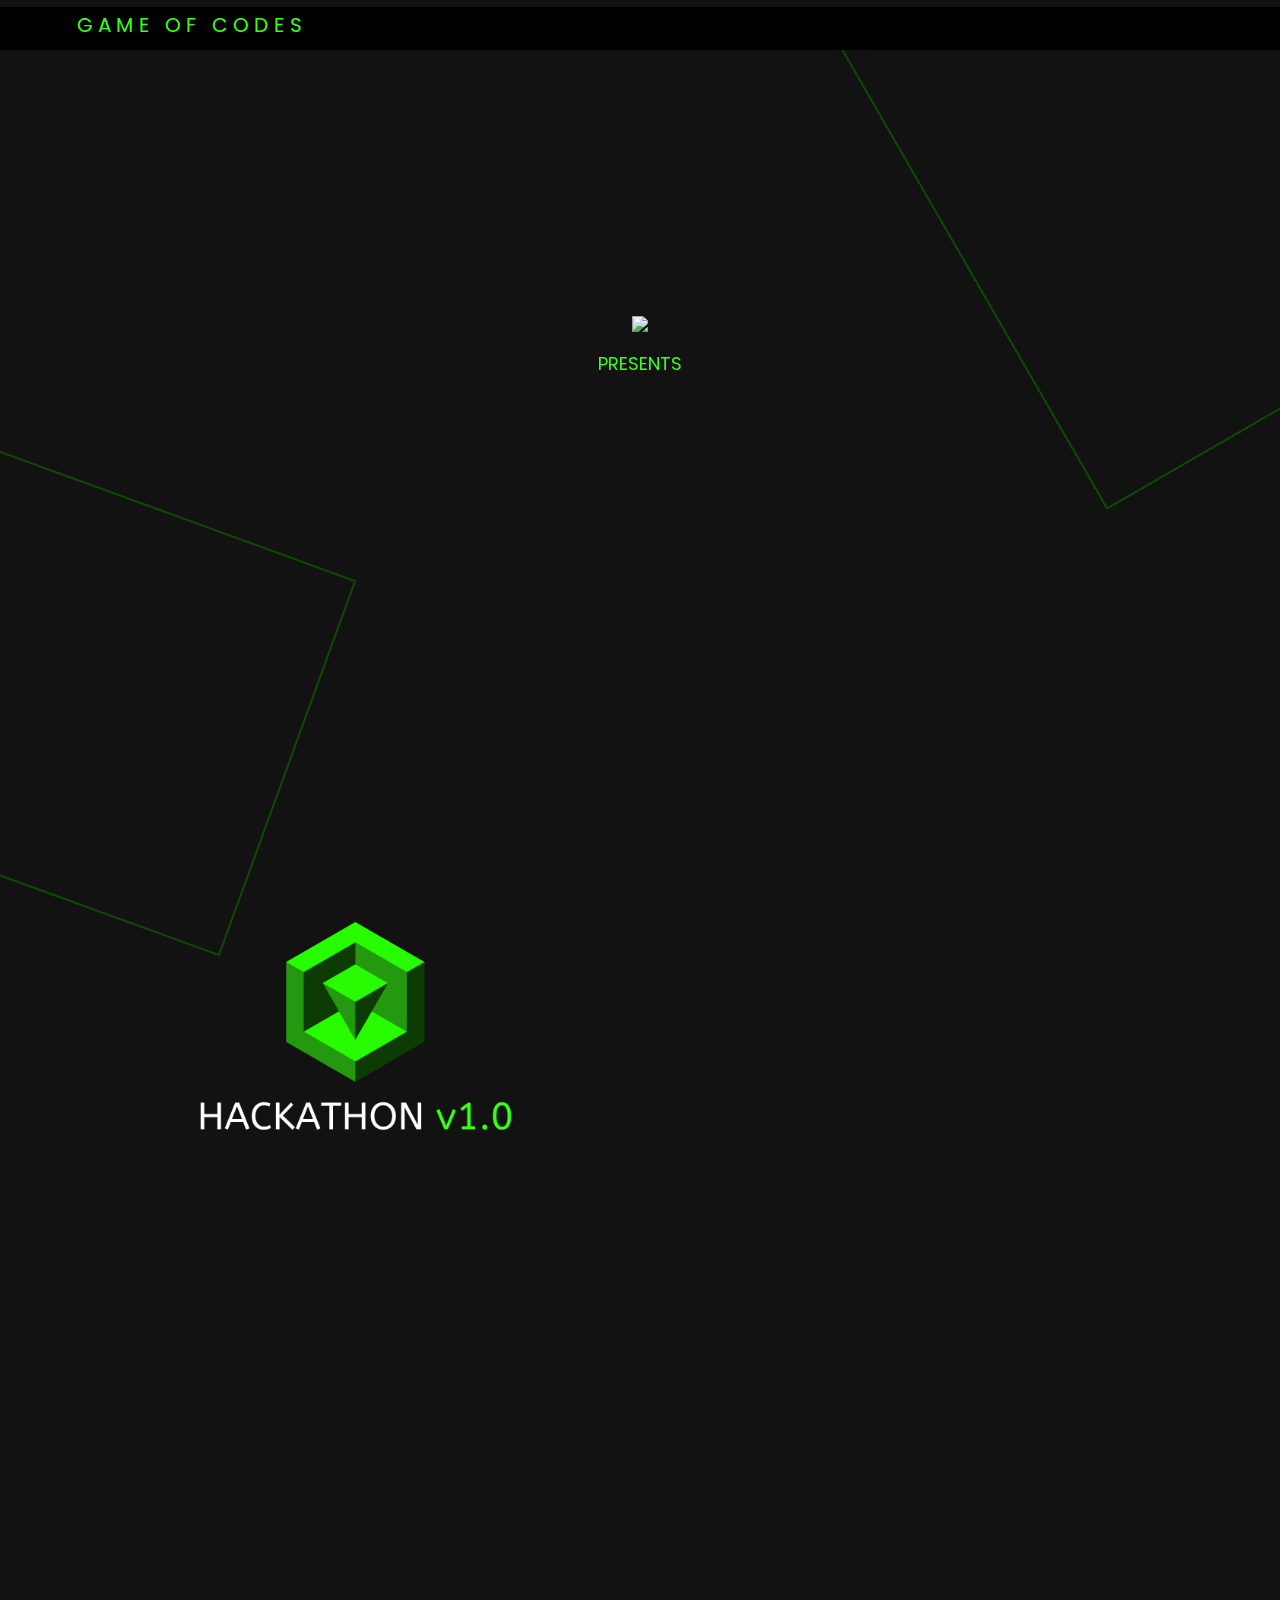
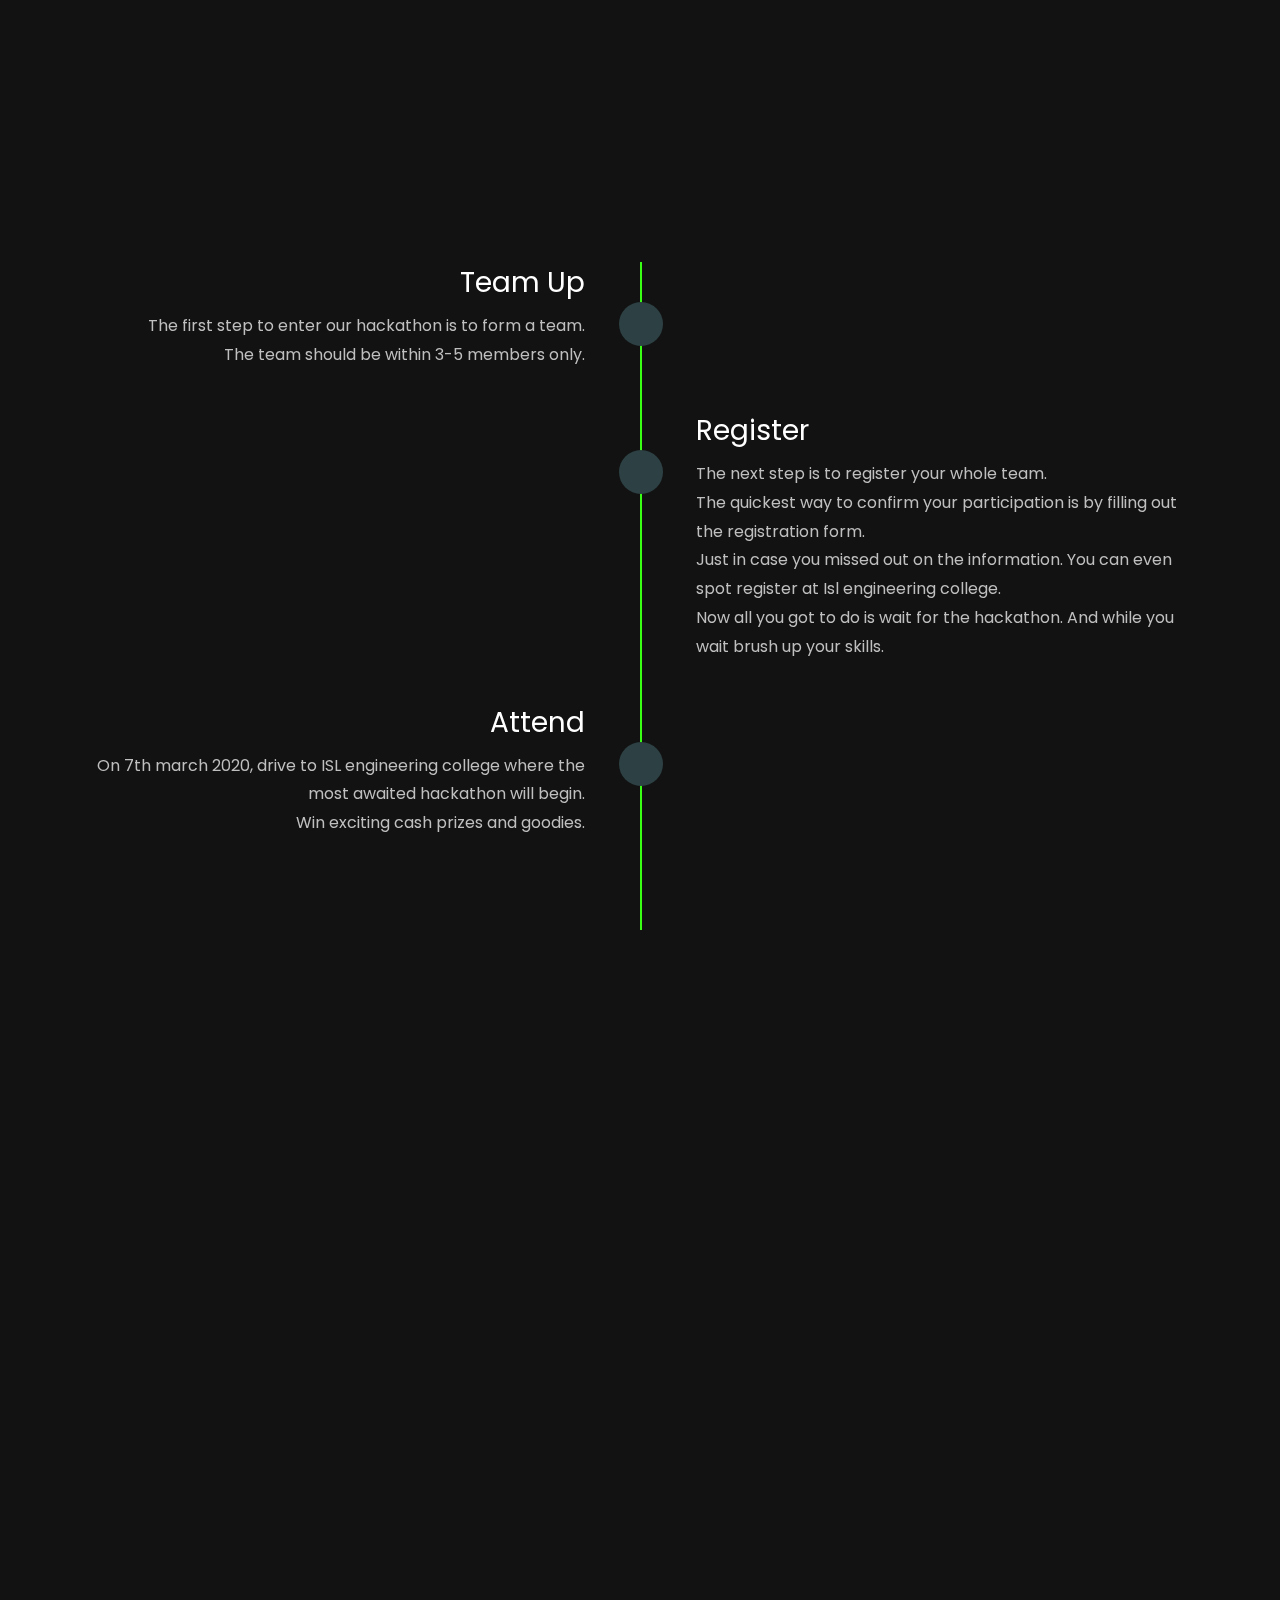
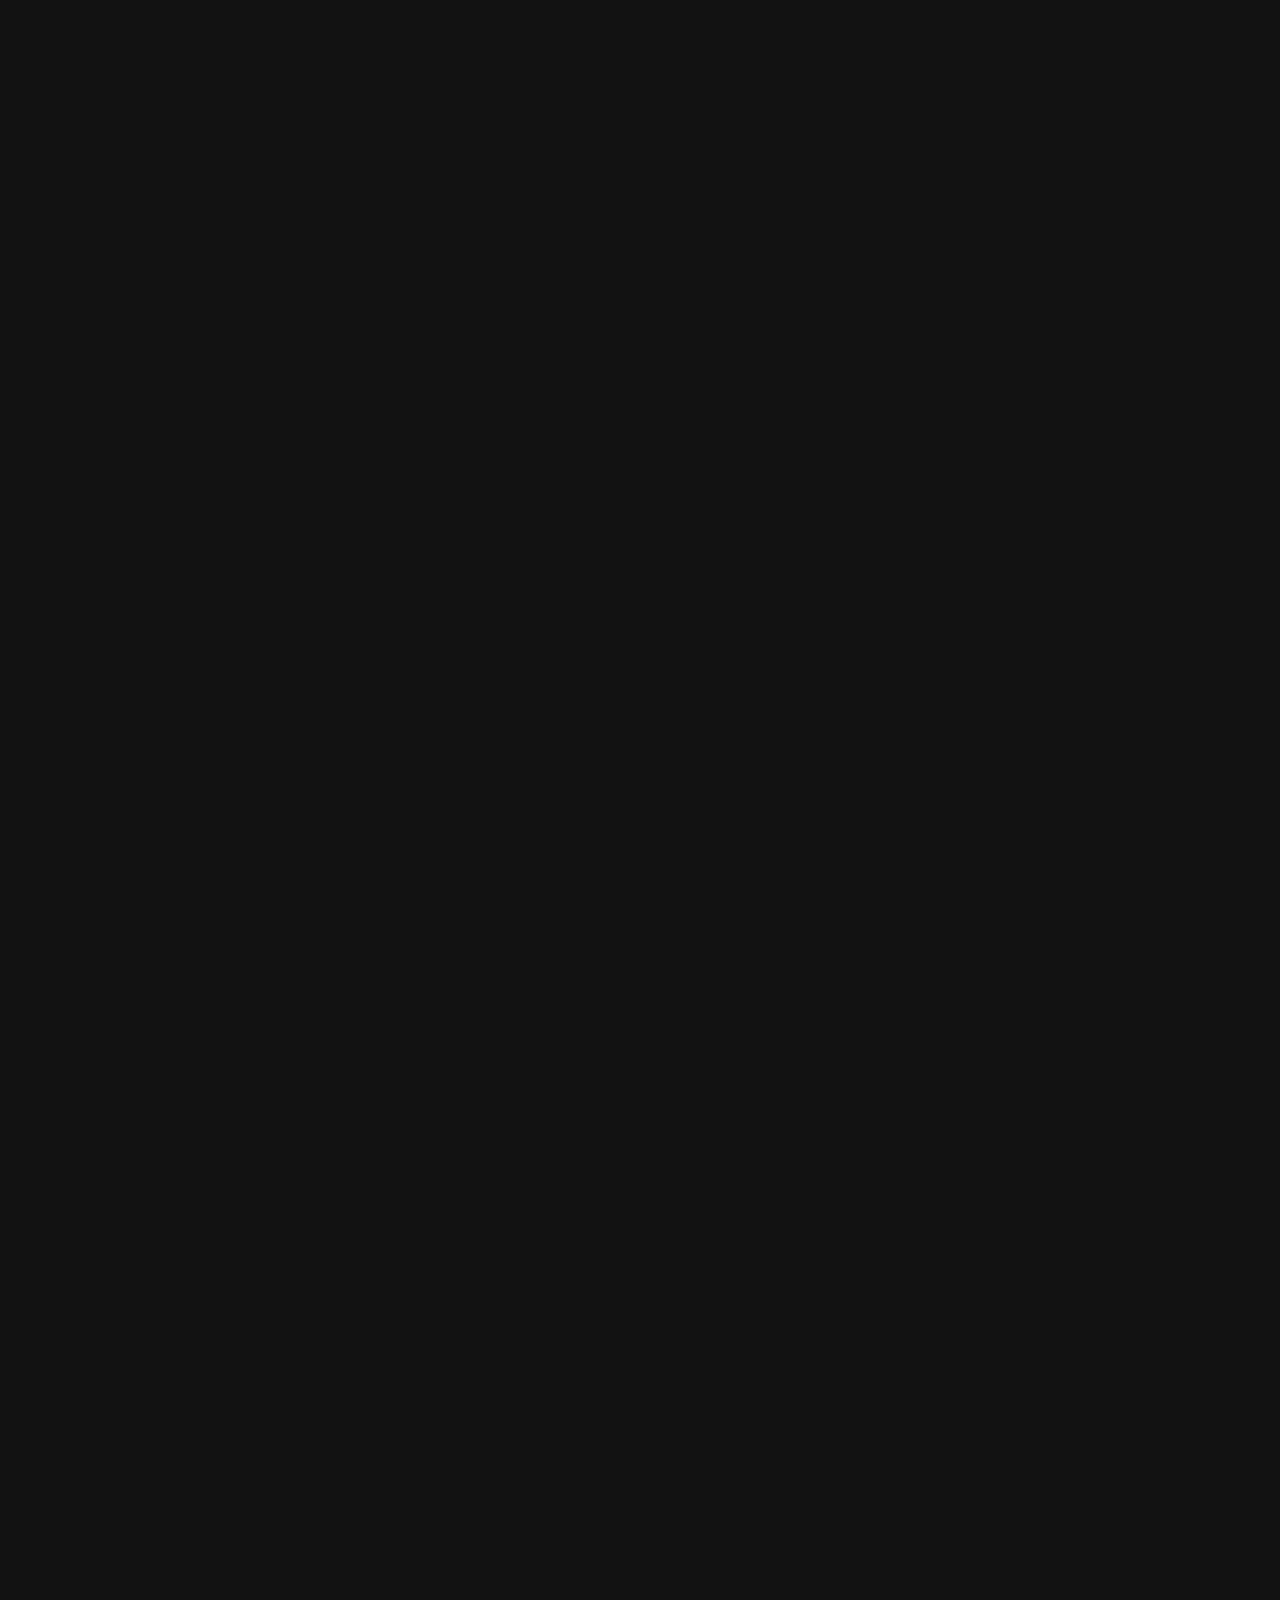
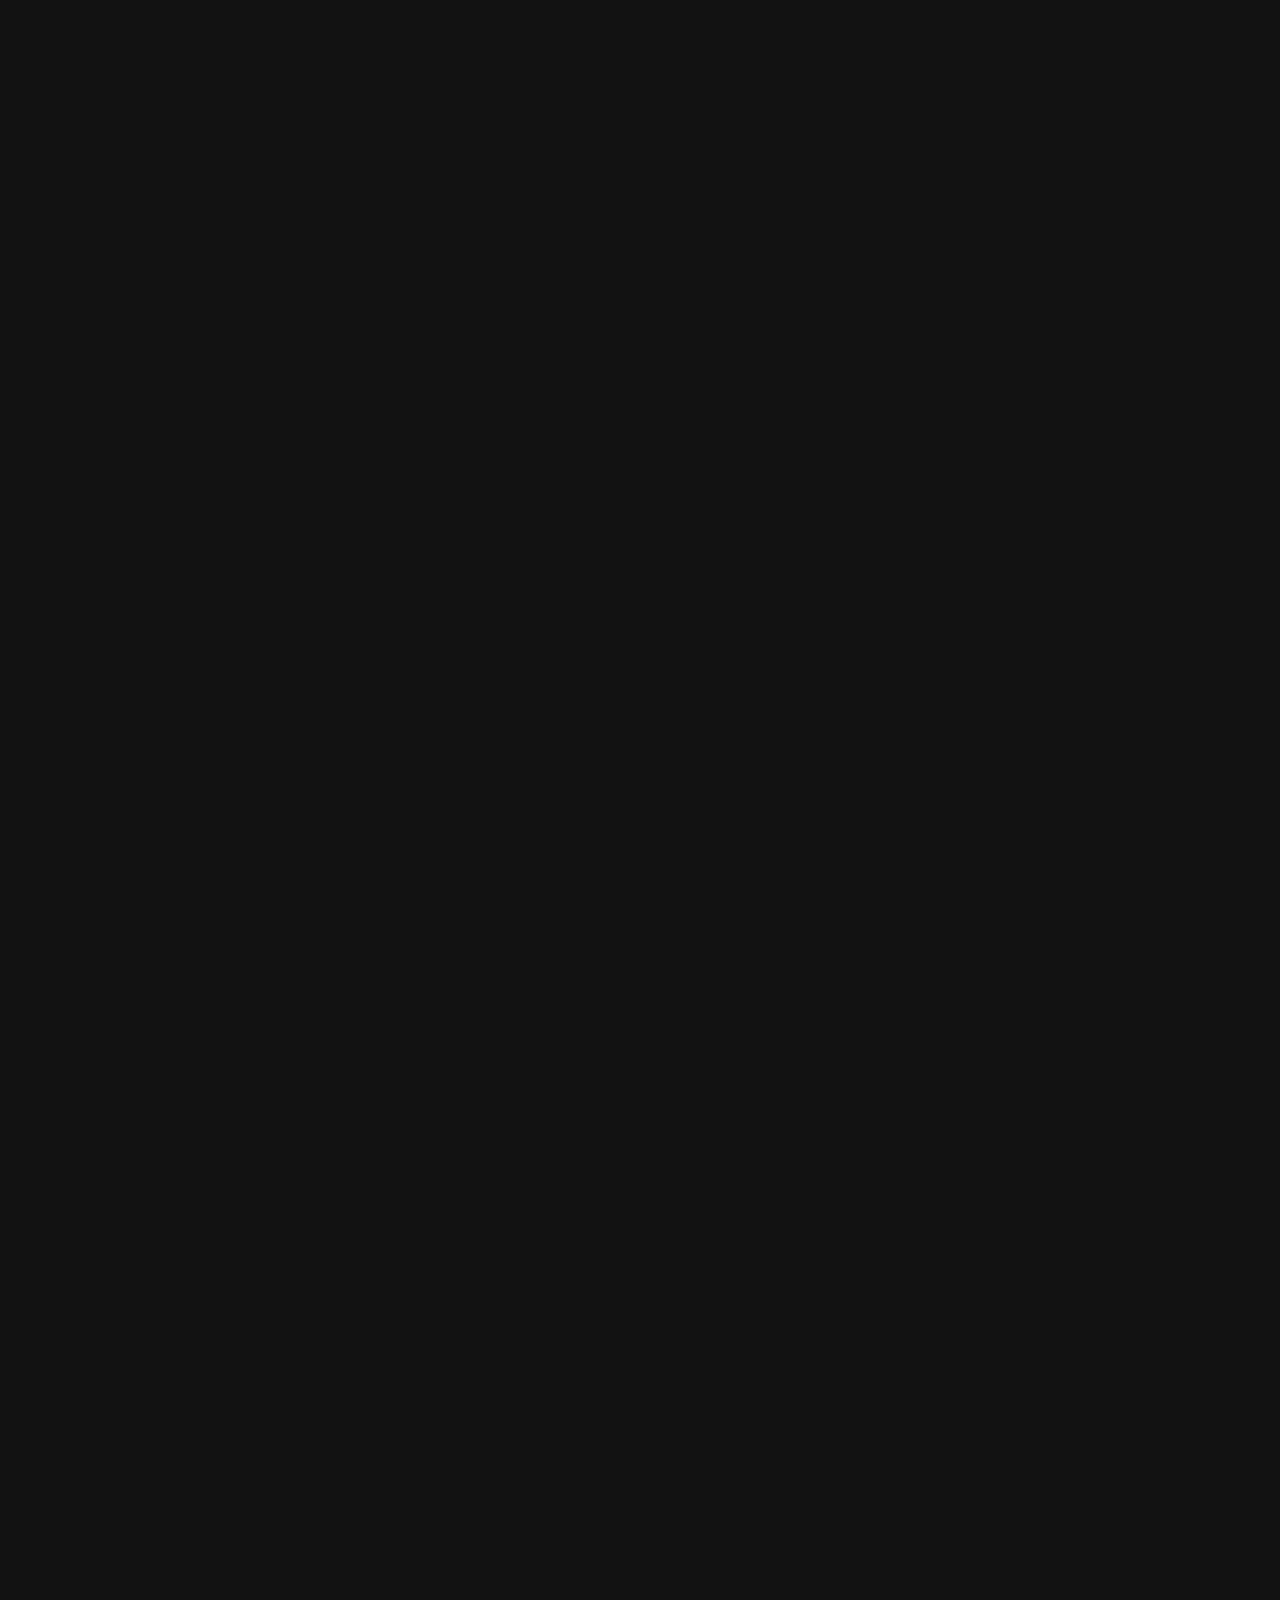
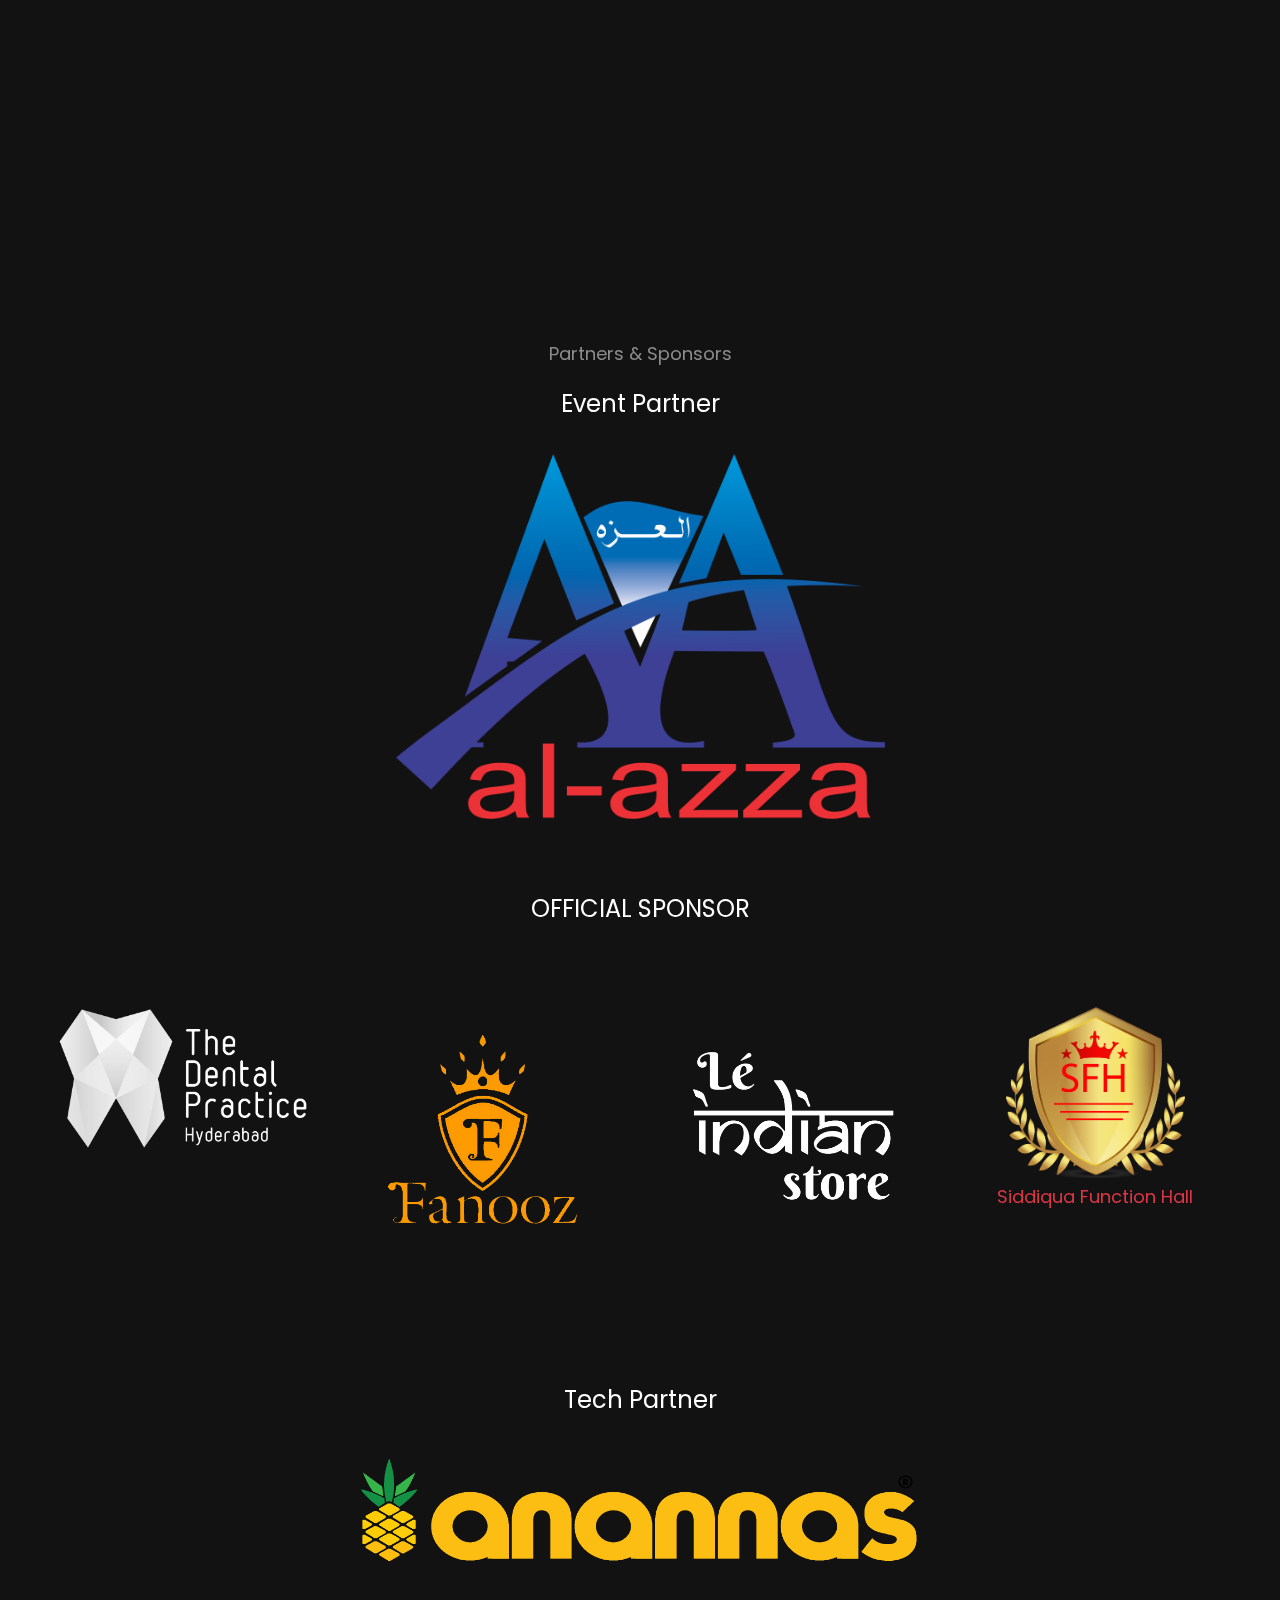
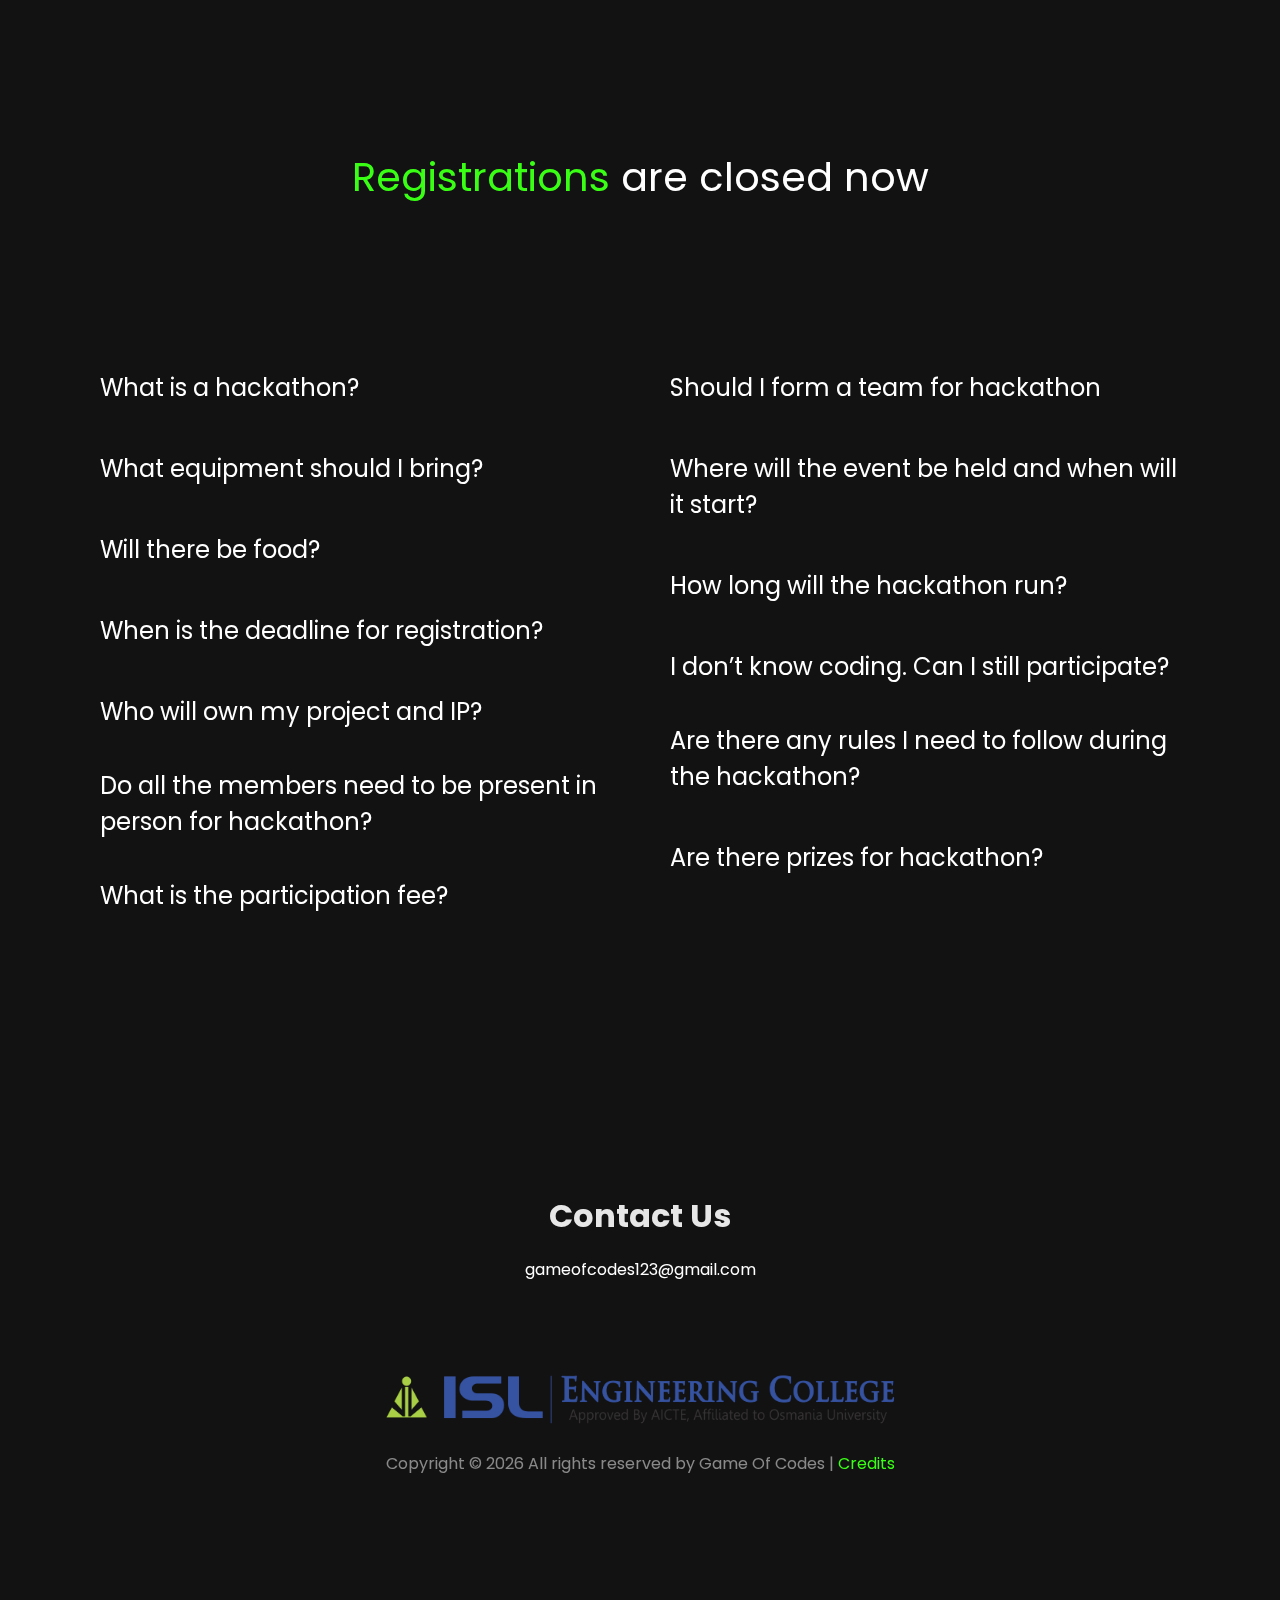
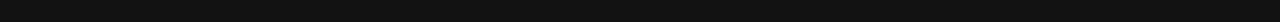
==== commit 5fcc485a: "kjh" ====
--- a/index.html
+++ b/index.html
@@ -198,6 +198,22 @@
           </div>
         </div>
       </section>
+
+      <section id="date" style="padding-top:25vh" class="ftco-section rellax about-section">
+        <div class="container">
+          <div class="row d-flex" data-scrollax-parent="true">
+            <div class="col-md-6 mx-auto wrap ftco-animate">
+              <div class="about-desc text-center">
+                <div class="p-5">
+                  <h5>SAVE THE <span style="color: #39ff14;" >DATE</span> </h5>
+                  <h1 class="mb-5">7 <span style="color: #39ff14;">MARCH</span> 2020</h1>
+                  <h3></h3>
+                </div>
+              </div>
+            </div>
+          </div>
+      </section>
+
 
 
 
@@ -526,145 +542,7 @@
       </section>
 
       <section style="padding-top: 8vh;" id="register" class="section rellax faq">
-        <div class="container p-5">
-          <div class="row">
-            <div class="col-md-8 mx-auto">
-              <div class="comment-form-wrap pt-5">
-                <h1 class="mb-5">Registration</h1>
-                <div class="dropdown text-white">
-                  Select Team Size : 
-                  <button class="btn btn-dark dropdown-toggle" type="button" id="dropdownMenuButton"
-                    data-toggle="dropdown" aria-haspopup="true" aria-expanded="false">
-                     <span id="teamsize"></span>
-                  </button>
-                  <div class="dropdown-menu" aria-labelledby="dropdownMenuButton">
-                    <a class="dropdown-item" id="select-3">3</a>
-                    <a class="dropdown-item" id="select-4">4</a>
-                    <a class="dropdown-item" id="select-5">5</a>
-                  </div>
-                </div>
-                <form id="team-details" style="padding-top: 25px;">
-                  <div class="leader-details" >
-                    <div class="form-group">
-                      <label for="name">College Name *</label>
-                      <input type="text"  class="form-control" id="cname">
-                    </div>
-                    <div class="form-group">
-                      <label for="name">Team Name *</label>
-                      <input type="text"  class="form-control" id="tname">
-                    </div>
-                    <div class="form-group">
-                      <label for="name">Team Leader Name *</label>
-                      <input type="text"  class="form-control" id="name">
-                    </div>
-                    <div class="row">
-                      <div class="col-6">
-                        <div class="form-group">
-                          <label for="email"> Email *</label>
-                          <input type="email"   class="form-control" id="email">
-                        </div>
-                      </div>
-                      <div class="col-6">
-                        <div class="form-group">
-                          <label for="mob">Mobile No.*</label>
-                          <input type="tel"   class="form-control" id="mob">
-                        </div>
-                      </div>
-                     
-                    </div>
-                  </div>
-                  <div class="member1-details" >
-                    <div class="form-group">
-                      <label for="name">Member 1 Name *</label>
-                      <input type="text"  class="form-control" id="name1">
-                    </div>
-                    <div class="row">
-                      <div class="col-6">
-                        <div class="form-group">
-                          <label for="email">Email *</label>
-                          <input type="email"  class="form-control" id="email1">
-                        </div>
-                      </div>
-                      <div class="col-6">
-                        <div class="form-group">
-                          <label for="mob">Mobile No. *</label>
-                          <input type="tel"  class="form-control" id="mob1">
-                        </div>
-                      </div>
-                    
-                  </div>
-                  
-                  <div class="member2-details" >
-                    <div class="form-group">
-                      <label for="name"> Member 2 Name *</label>
-                      <input type="text"  class="form-control" id="name2">
-                    </div>
-                    <div class="row">
-                      <div class="col-6">
-                        <div class="form-group">
-                          <label for="email">Email *</label>
-                          <input type="email"  class="form-control" id="email2">
-                        </div>
-                      </div>
-                      <div class="col-6">
-                        <div class="form-group">
-                          <label for="mob">Mobile No. *</label>
-                          <input type="tel"  class="form-control" id="mob2">
-                        </div>
-                      </div>
-                    
-                    </div>
-                  </div>
-                  <div class="member3-details" style="display: none;">
-                    <div class="form-group">
-                      <label for="name">Member 3 Name *</label>
-                      <input type="text"  class="form-control" id="name3">
-                    </div>
-                    <div class="row">
-                      <div class="col-6">
-                        <div class="form-group">
-                          <label for="email"> Email *</label>
-                          <input type="email"  class="form-control" id="email3">
-                        </div>
-                      </div>
-                      <div class="col-6">
-                        <div class="form-group">
-                          <label for="mob">Mobile No. *</label>
-                          <input type="tel"  class="form-control" id="mob3">
-                        </div>
-                      </div>
-                     
-                    </div>
-                  </div>
-                  <div class="member4-details" style="display: none;">
-                    <div class="form-group">
-                      <label for="name">Member 4 Name *</label>
-                      <input type="text"  class="form-control" id="name4">
-                    </div>
-                    <div class="row">
-                      <div class="col-6">
-                        <div class="form-group">
-                          <label for="email"> Email *</label>
-                          <input type="email"  class="form-control" id="email4">
-                        </div>
-                      </div>
-                      <div class="col-6">
-                        <div class="form-group">
-                          <label for="mob"> Mobile No. *</label>
-                          <input type="tel"  class="form-control" id="mob4">
-                        </div>
-                      </div>
-                     
-                    </div>
-                  </div>
-                  <div class="form-group leader-details" style="display: block;">
-                    <input type="submit"  class="btn py-3 px-4 btn-secondary btn-block">
-                  </div>
-                </form>
-              </div>
-            </div>
-          </div>
-        </div>
+       <h1 class="text-center" > <span style="color: #39ff14;" >Registrations </span> are closed now</h1>
       </section>
 
       <section style="padding-top: 8vh;" id="faq" class="section faq rellax">
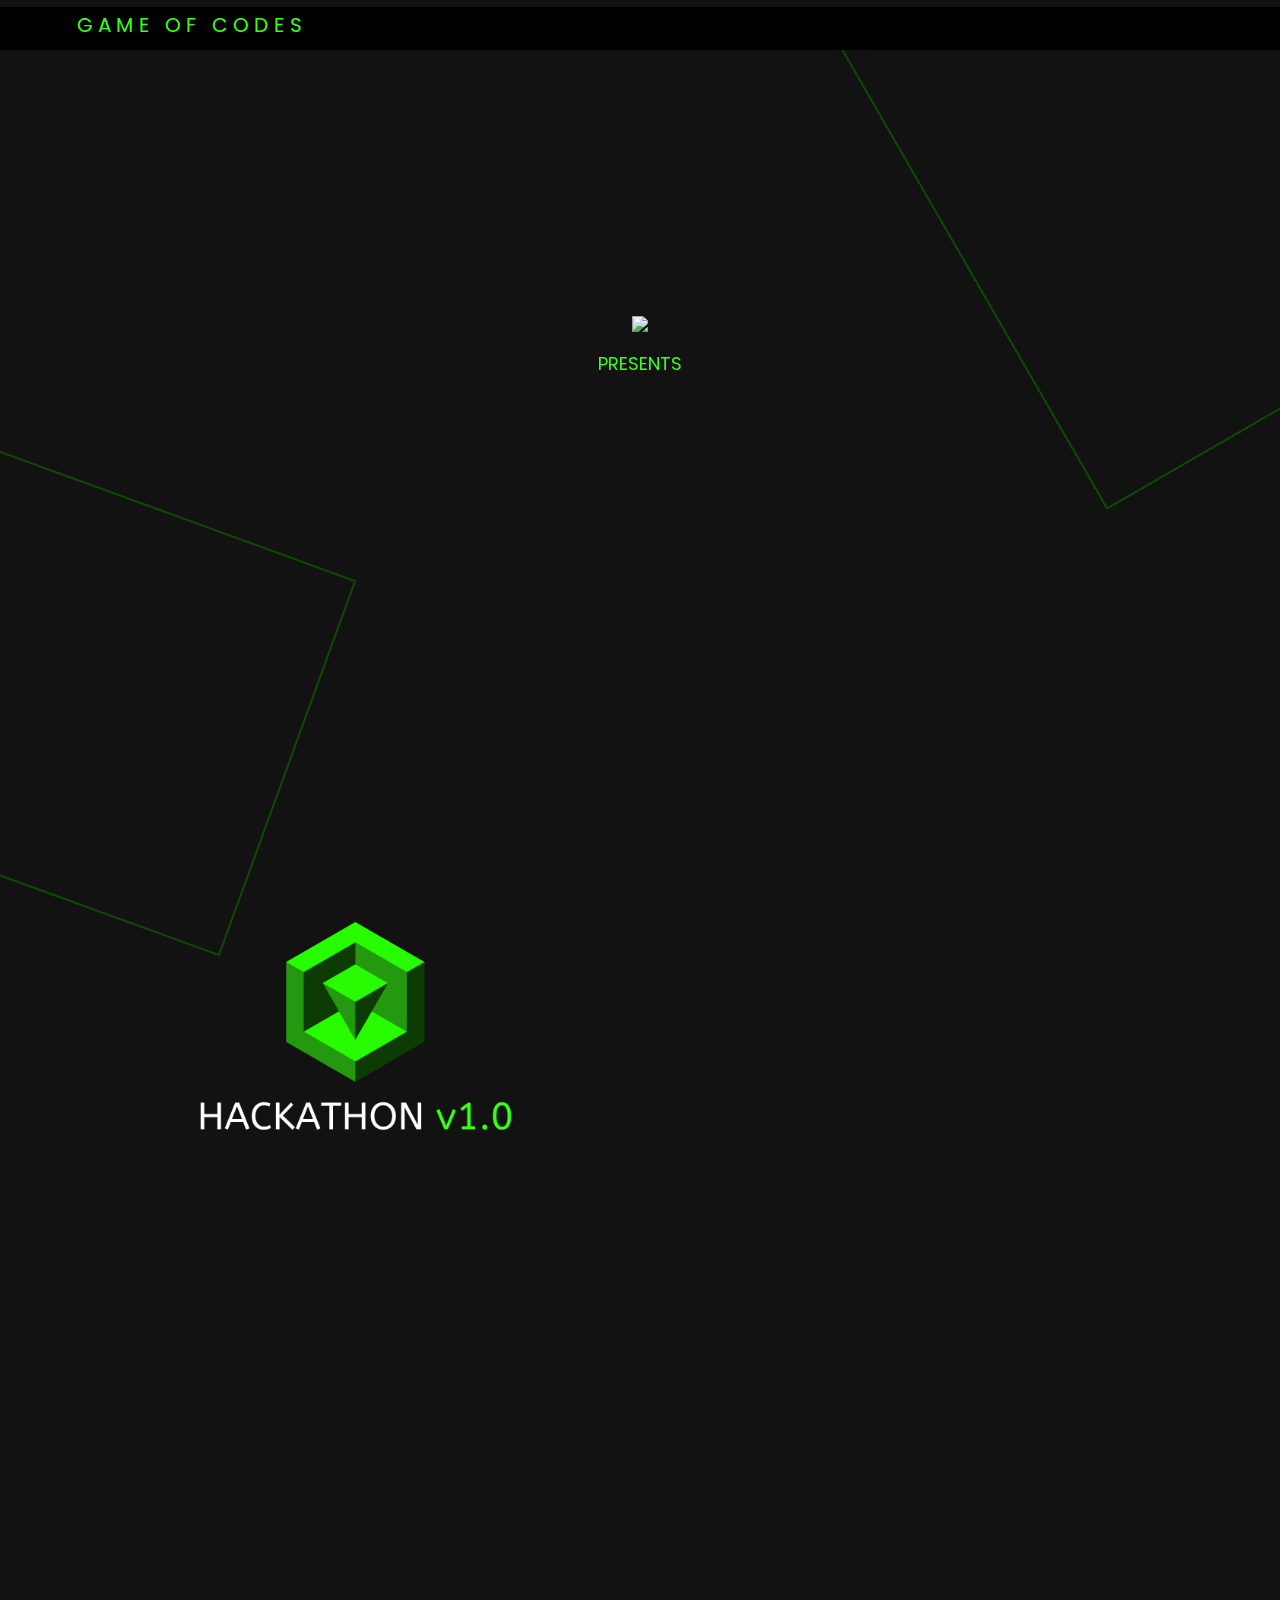
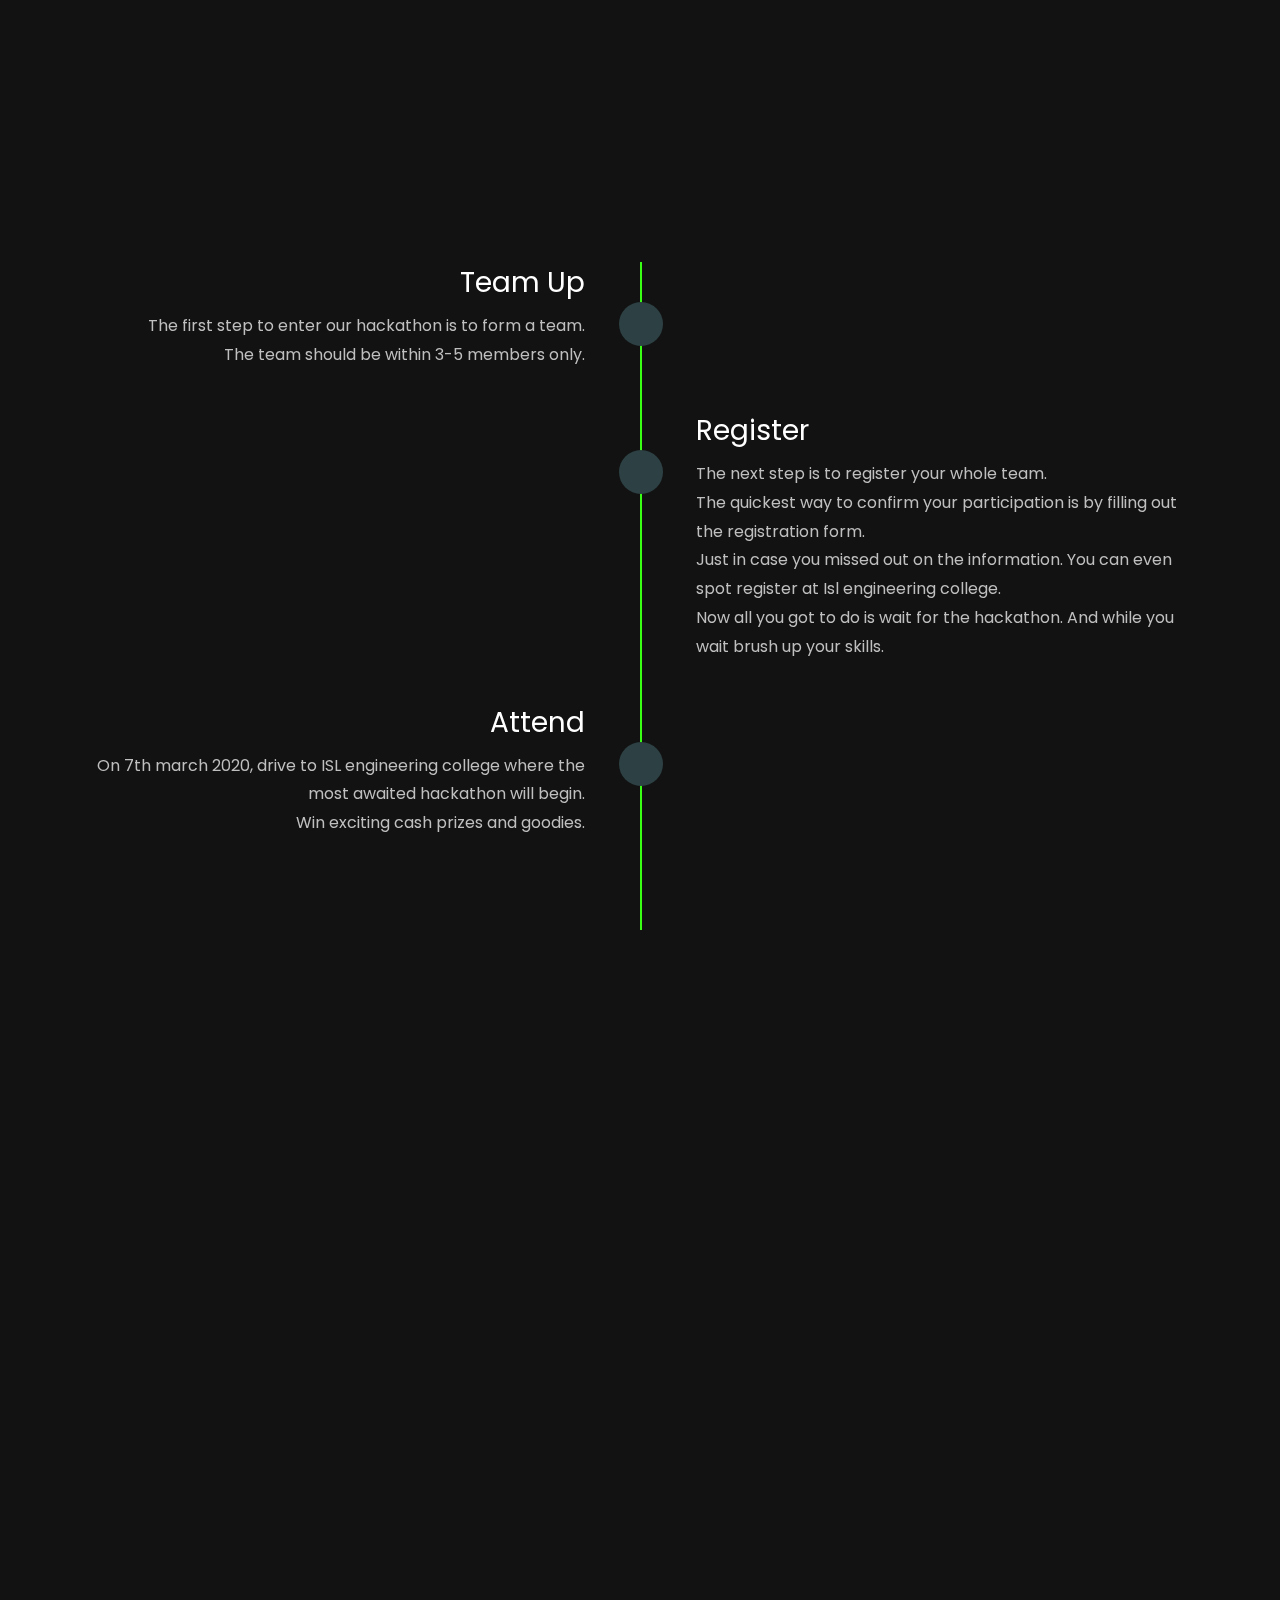
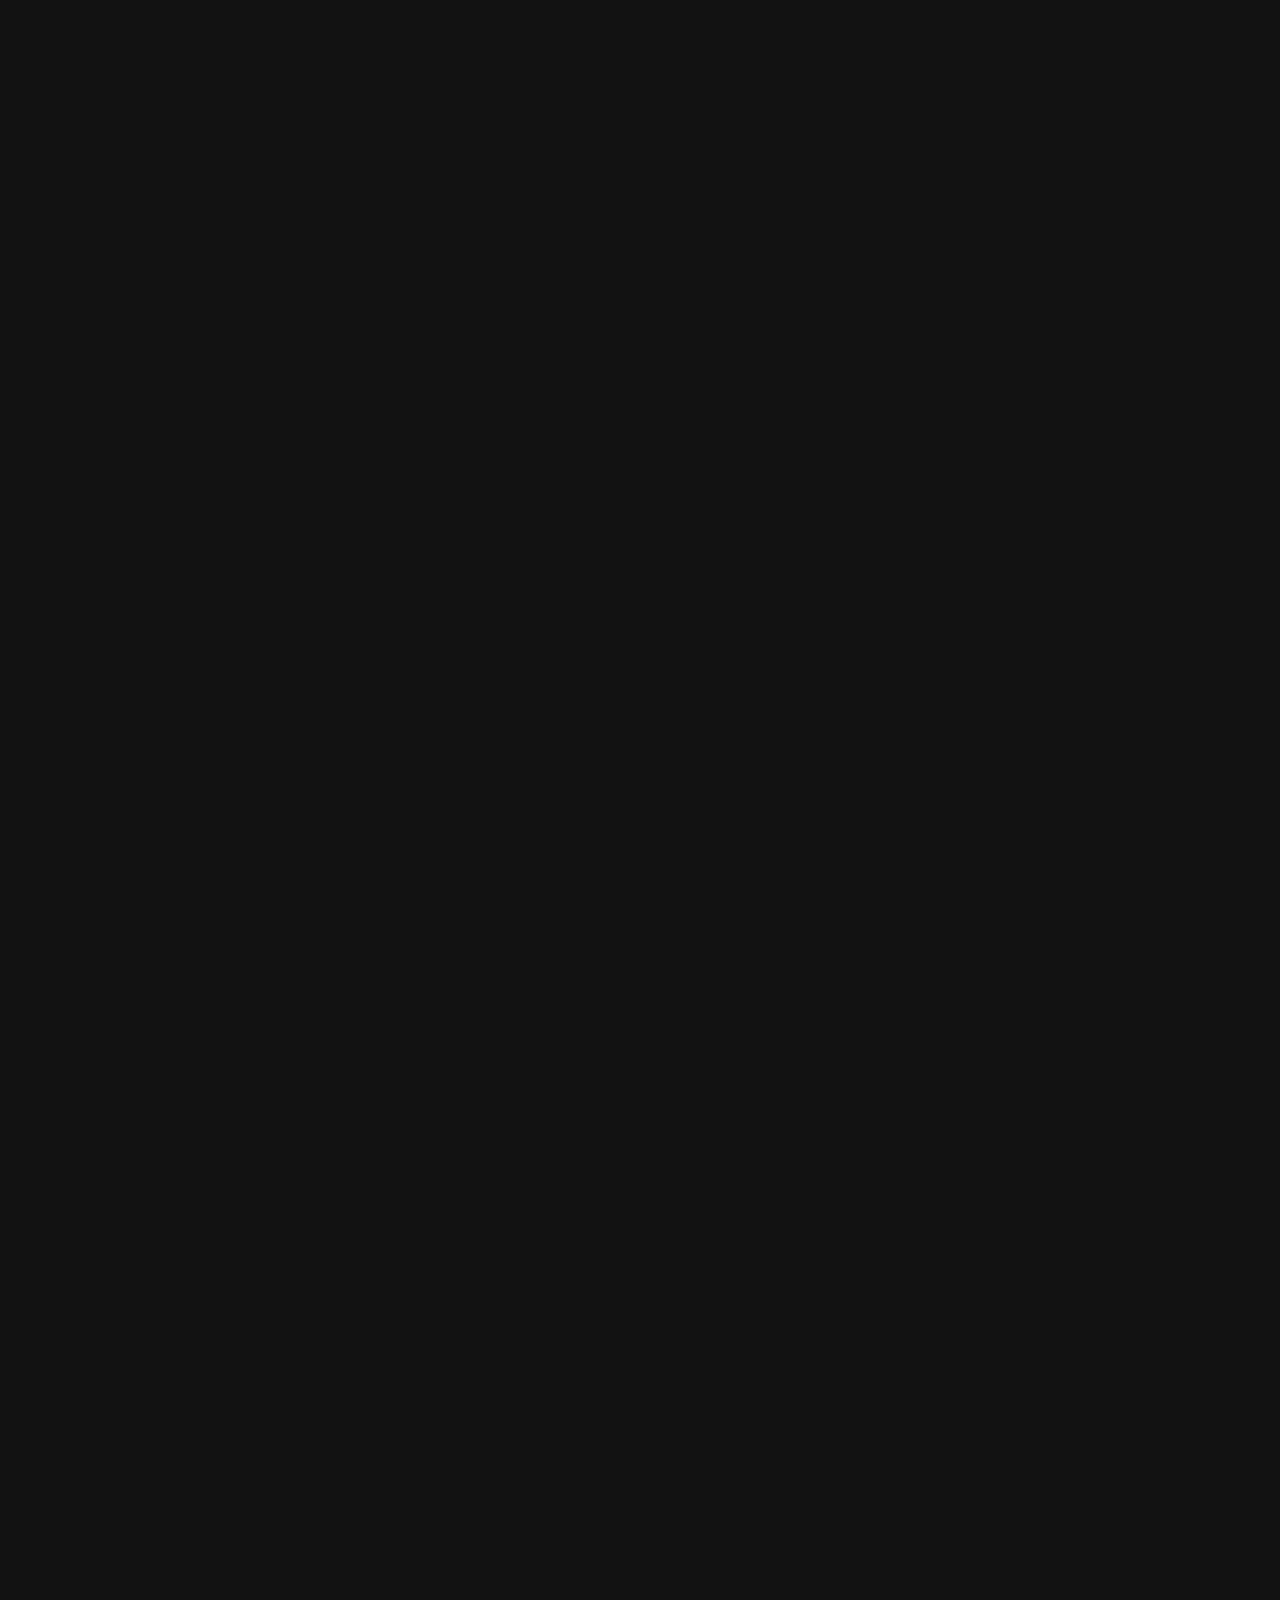
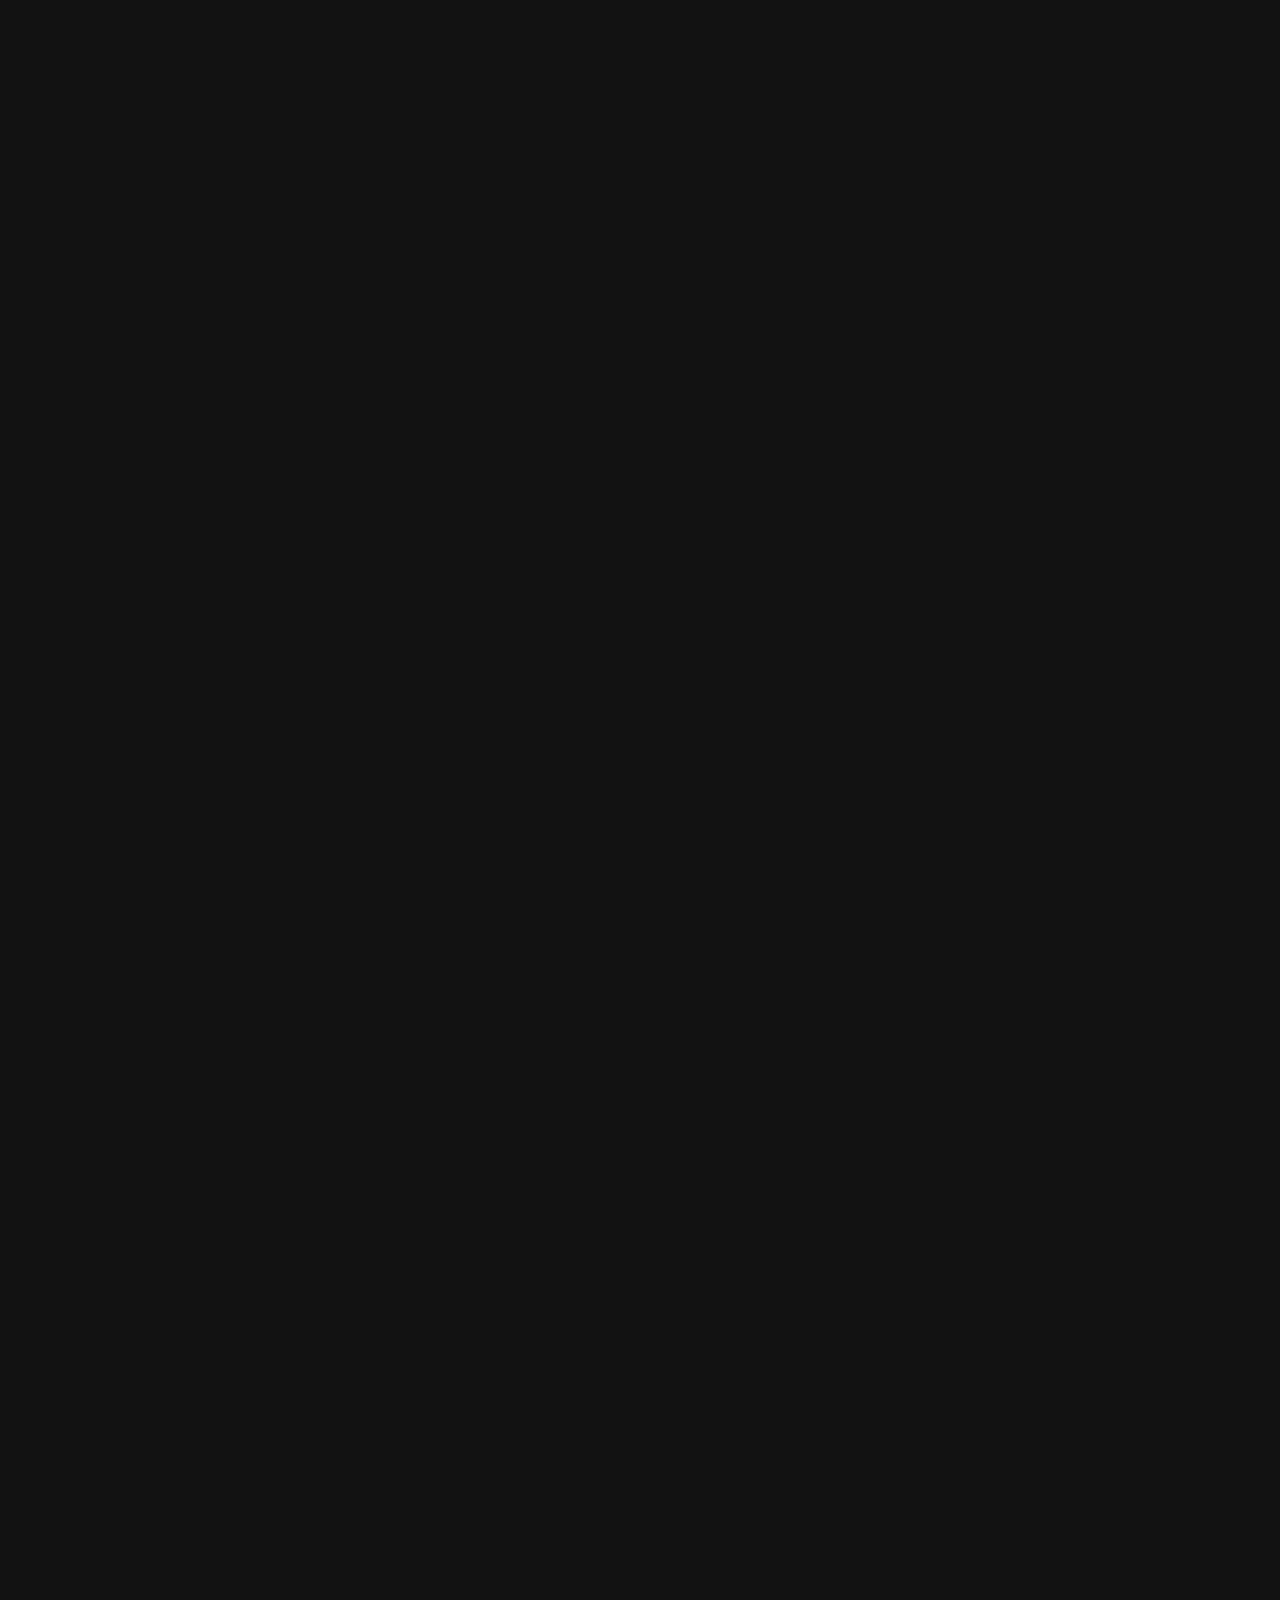
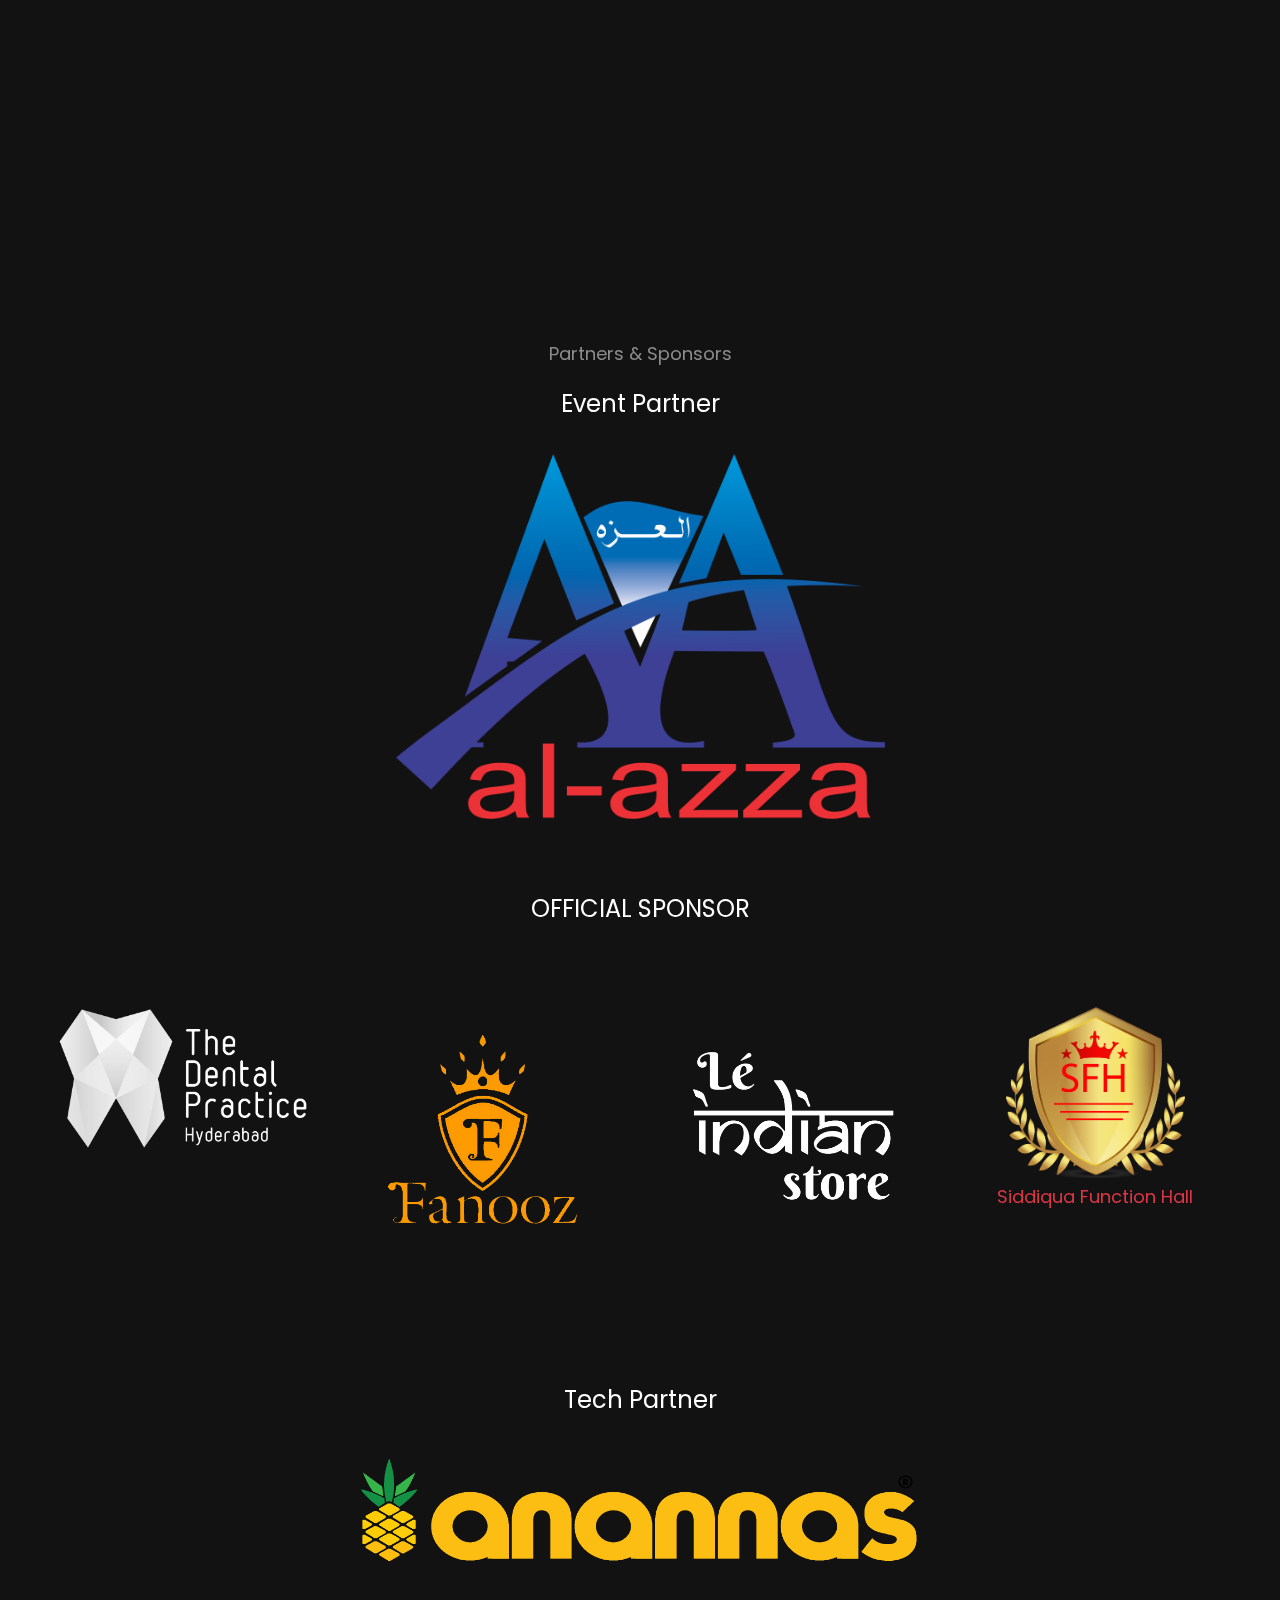
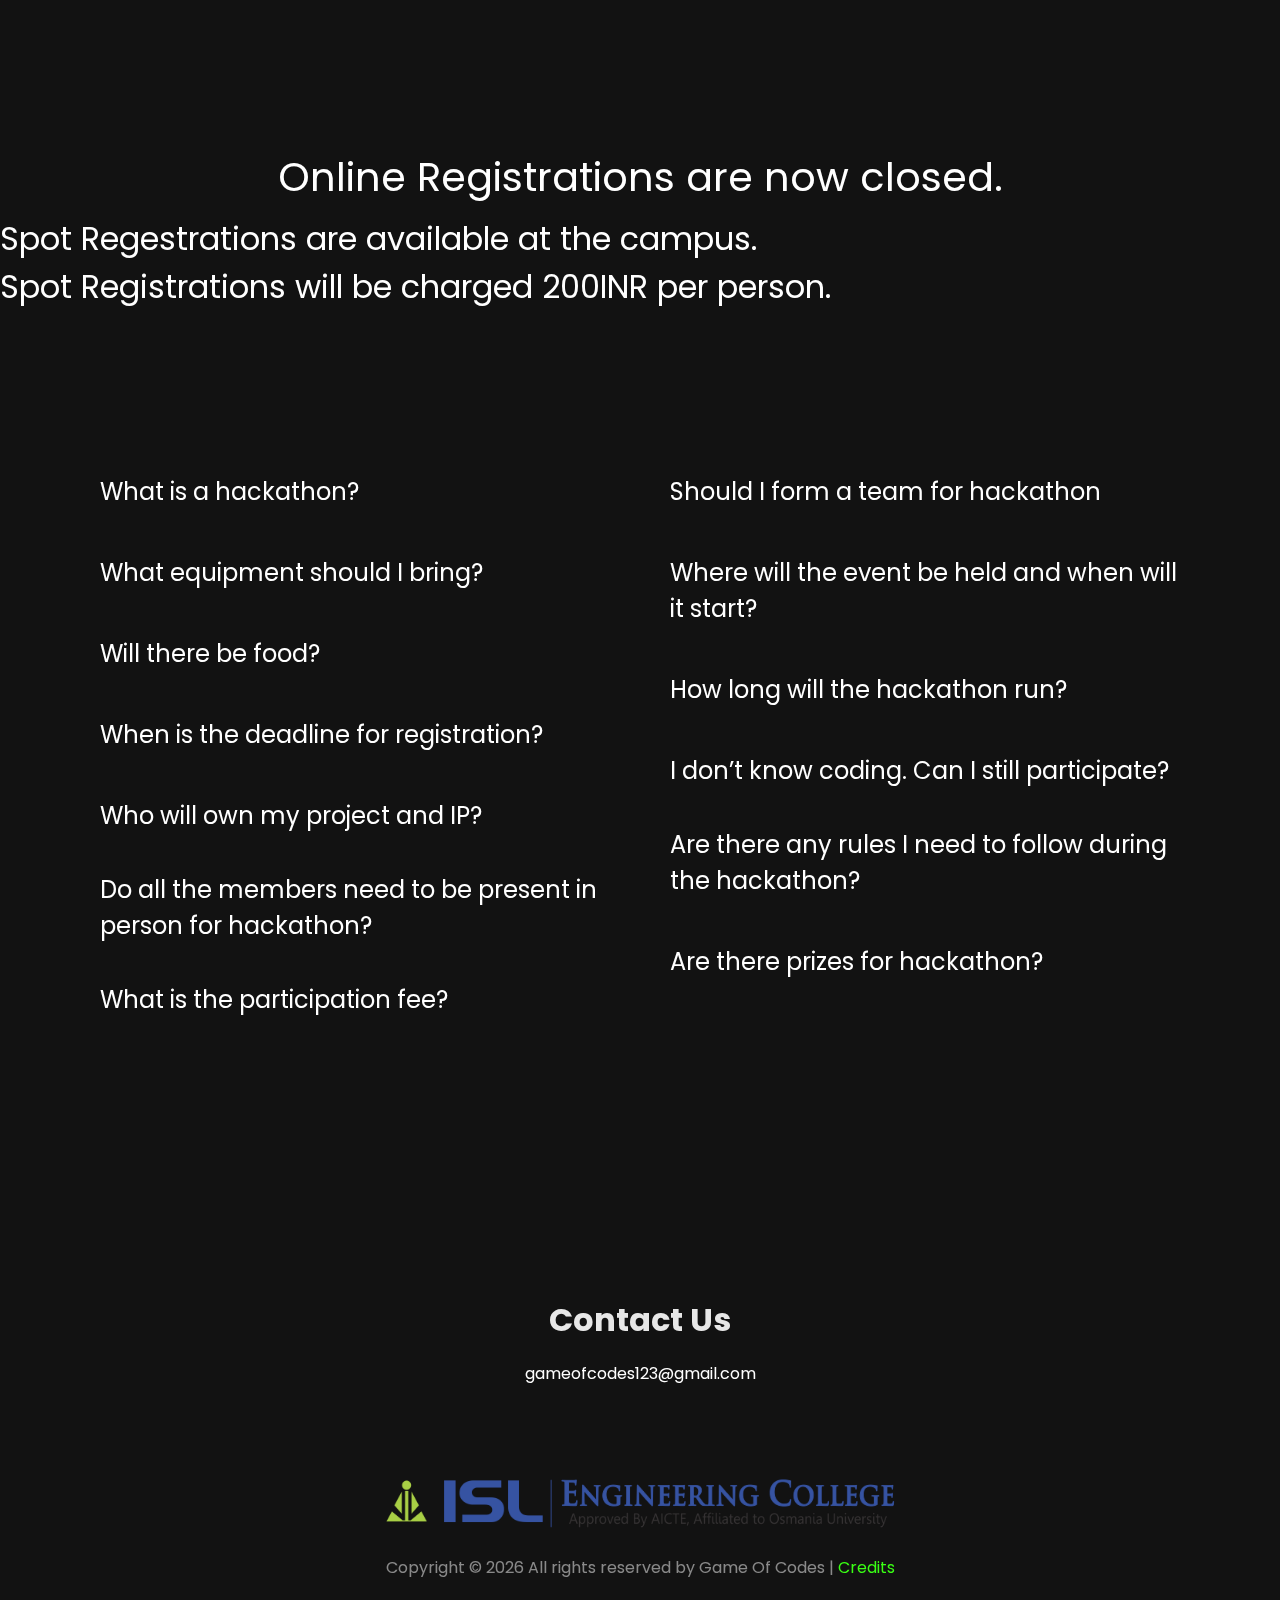
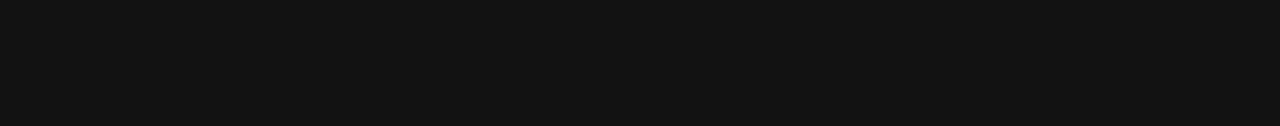
==== commit 100c8ece: "Final Commit" ====
--- a/index.html
+++ b/index.html
@@ -542,7 +542,8 @@
       </section>
 
       <section style="padding-top: 8vh;" id="register" class="section rellax faq">
-       <h1 class="text-center" > <span style="color: #39ff14;" >Registrations </span> are closed now</h1>
+       <h1 class="text-center" > Online Registrations<span style="color: #39ff14;" > </span> are now closed.</h1>
+       <h2>Spot Regestrations are available at the campus.<br>Spot Registrations will be charged 200INR per person.</h2>
       </section>
 
       <section style="padding-top: 8vh;" id="faq" class="section faq rellax">
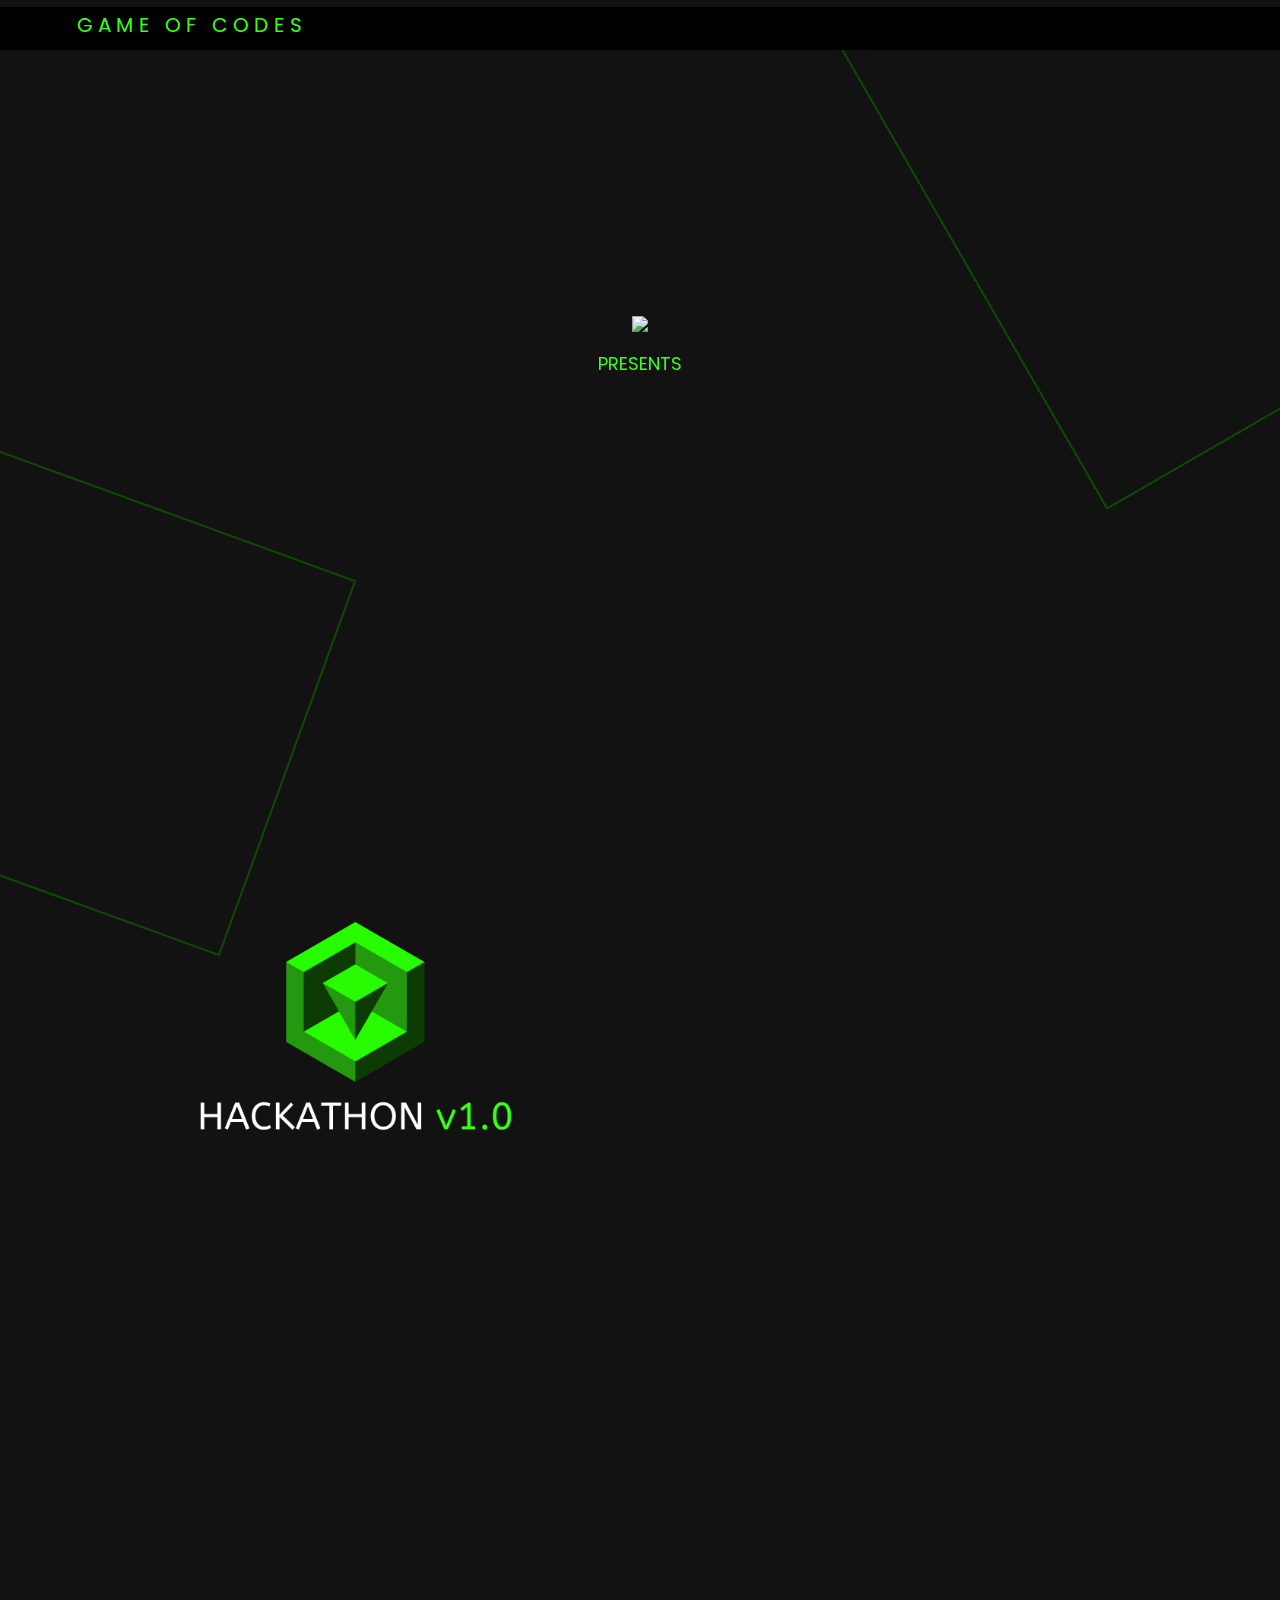
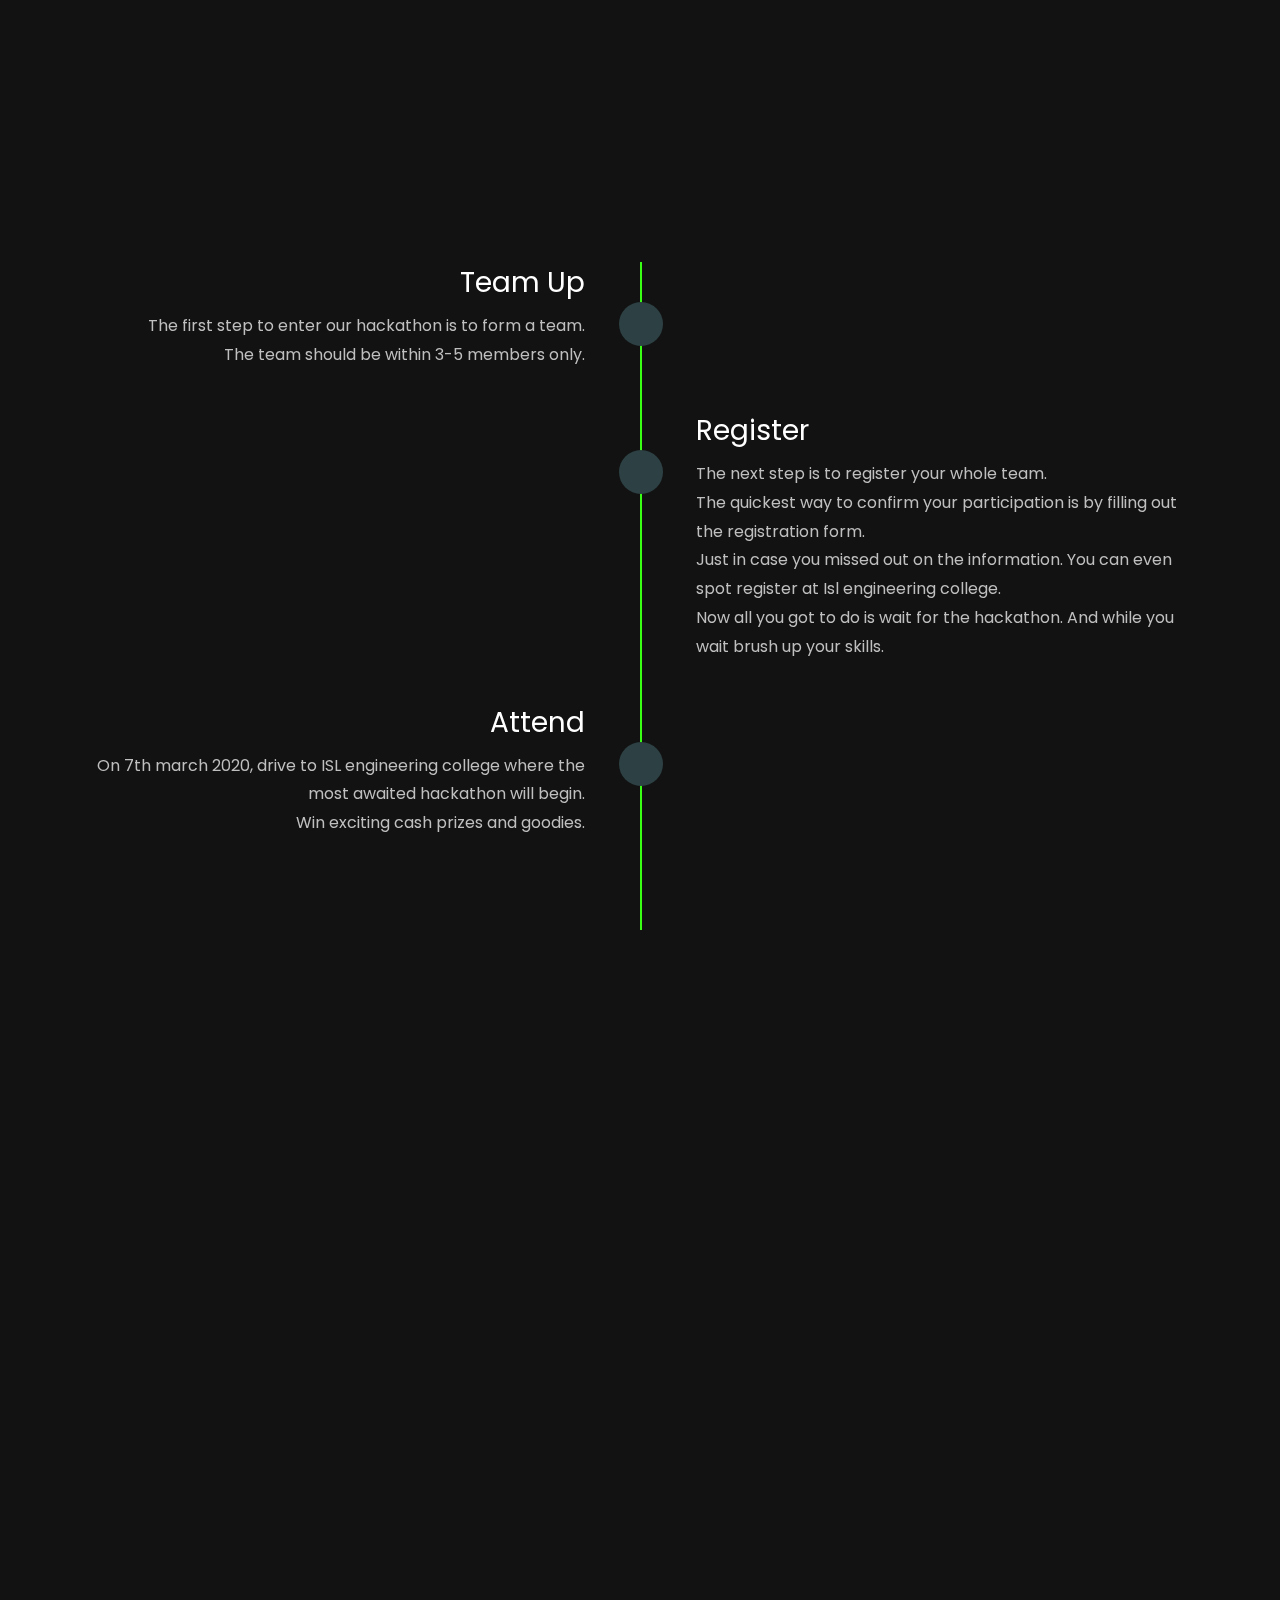
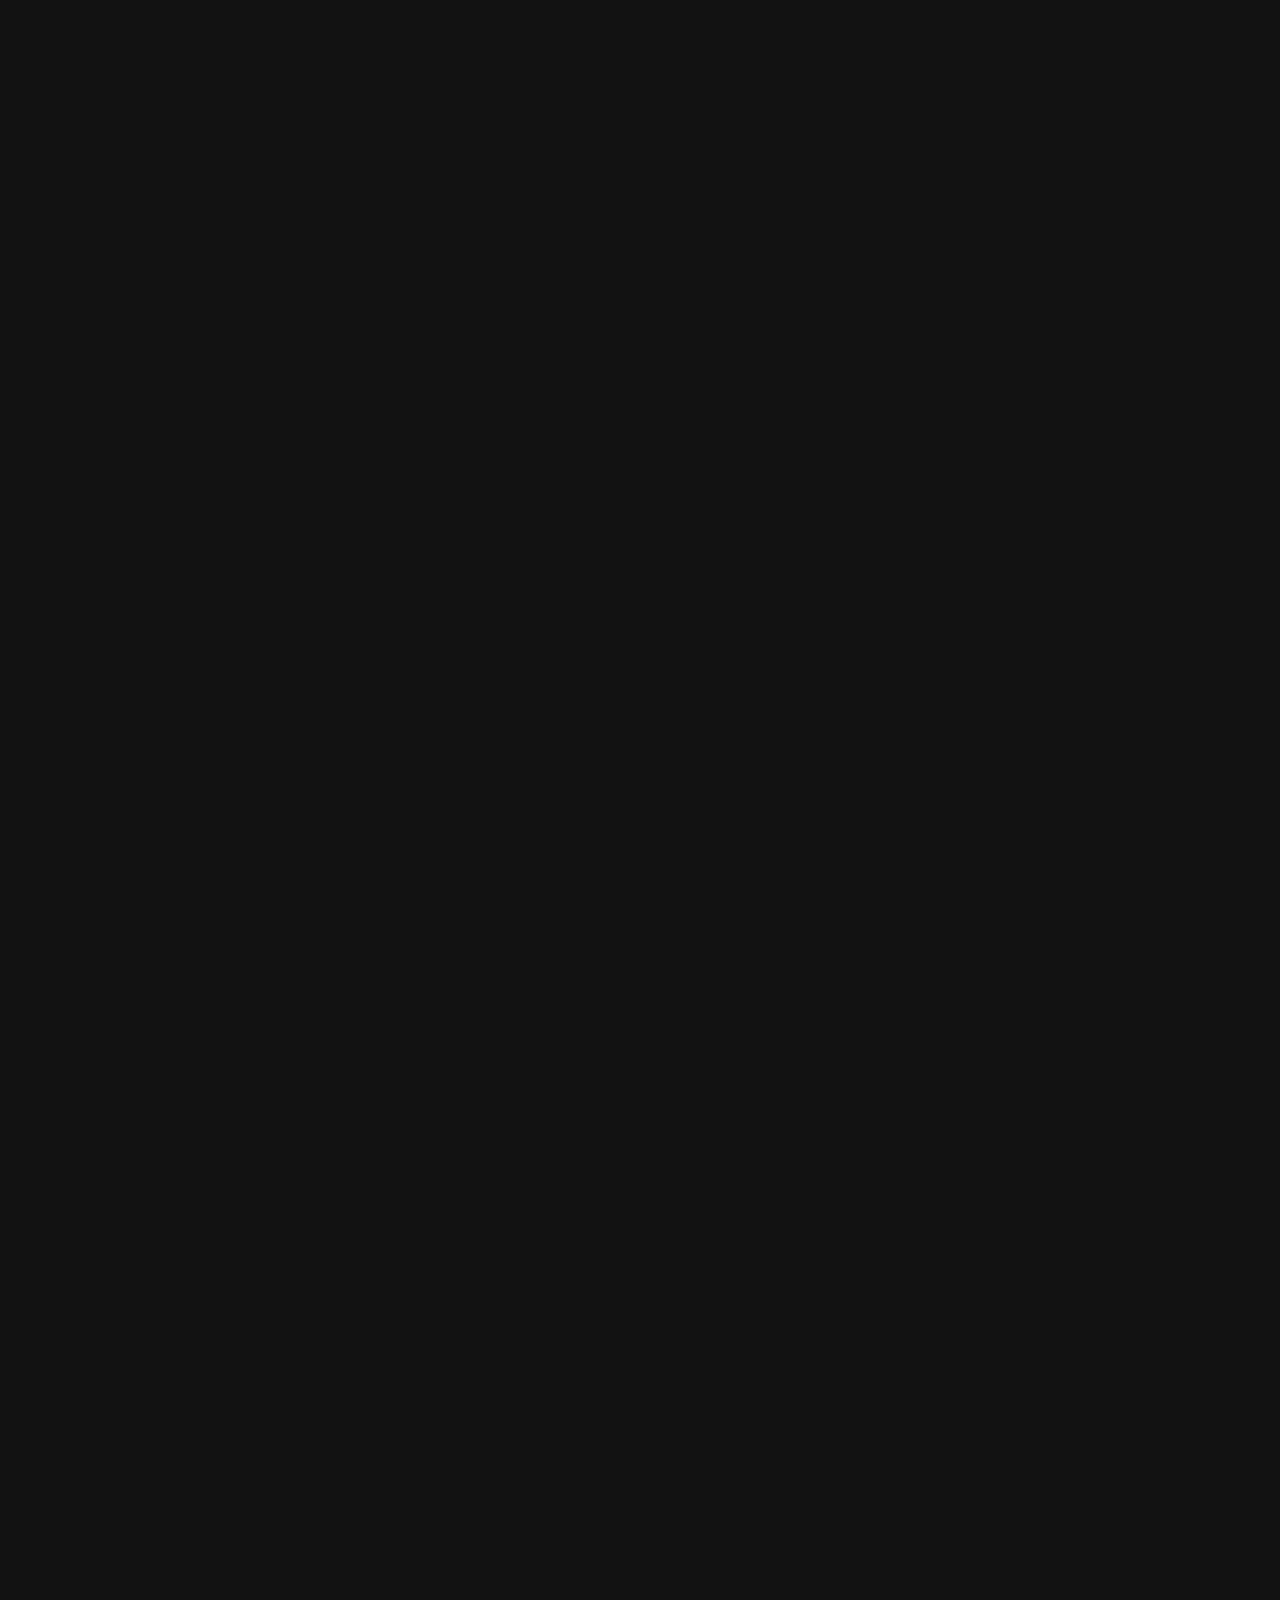
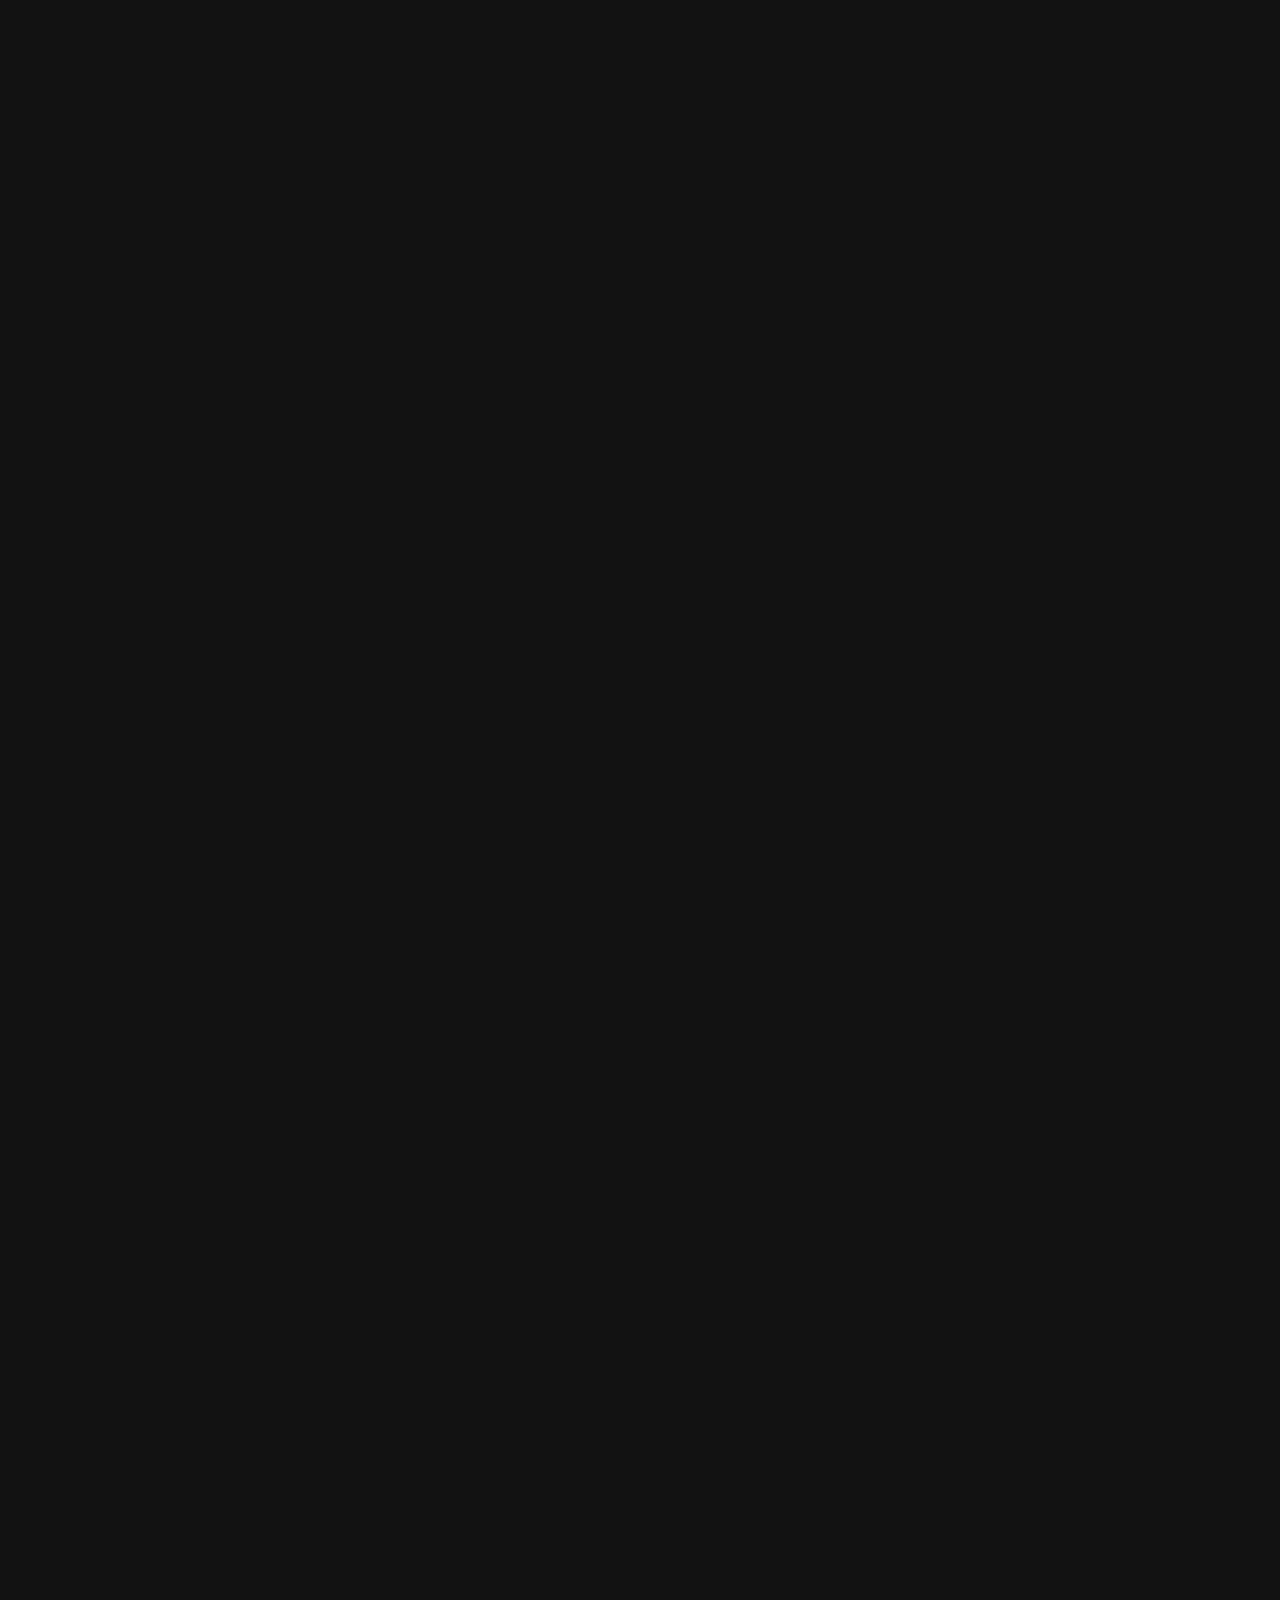
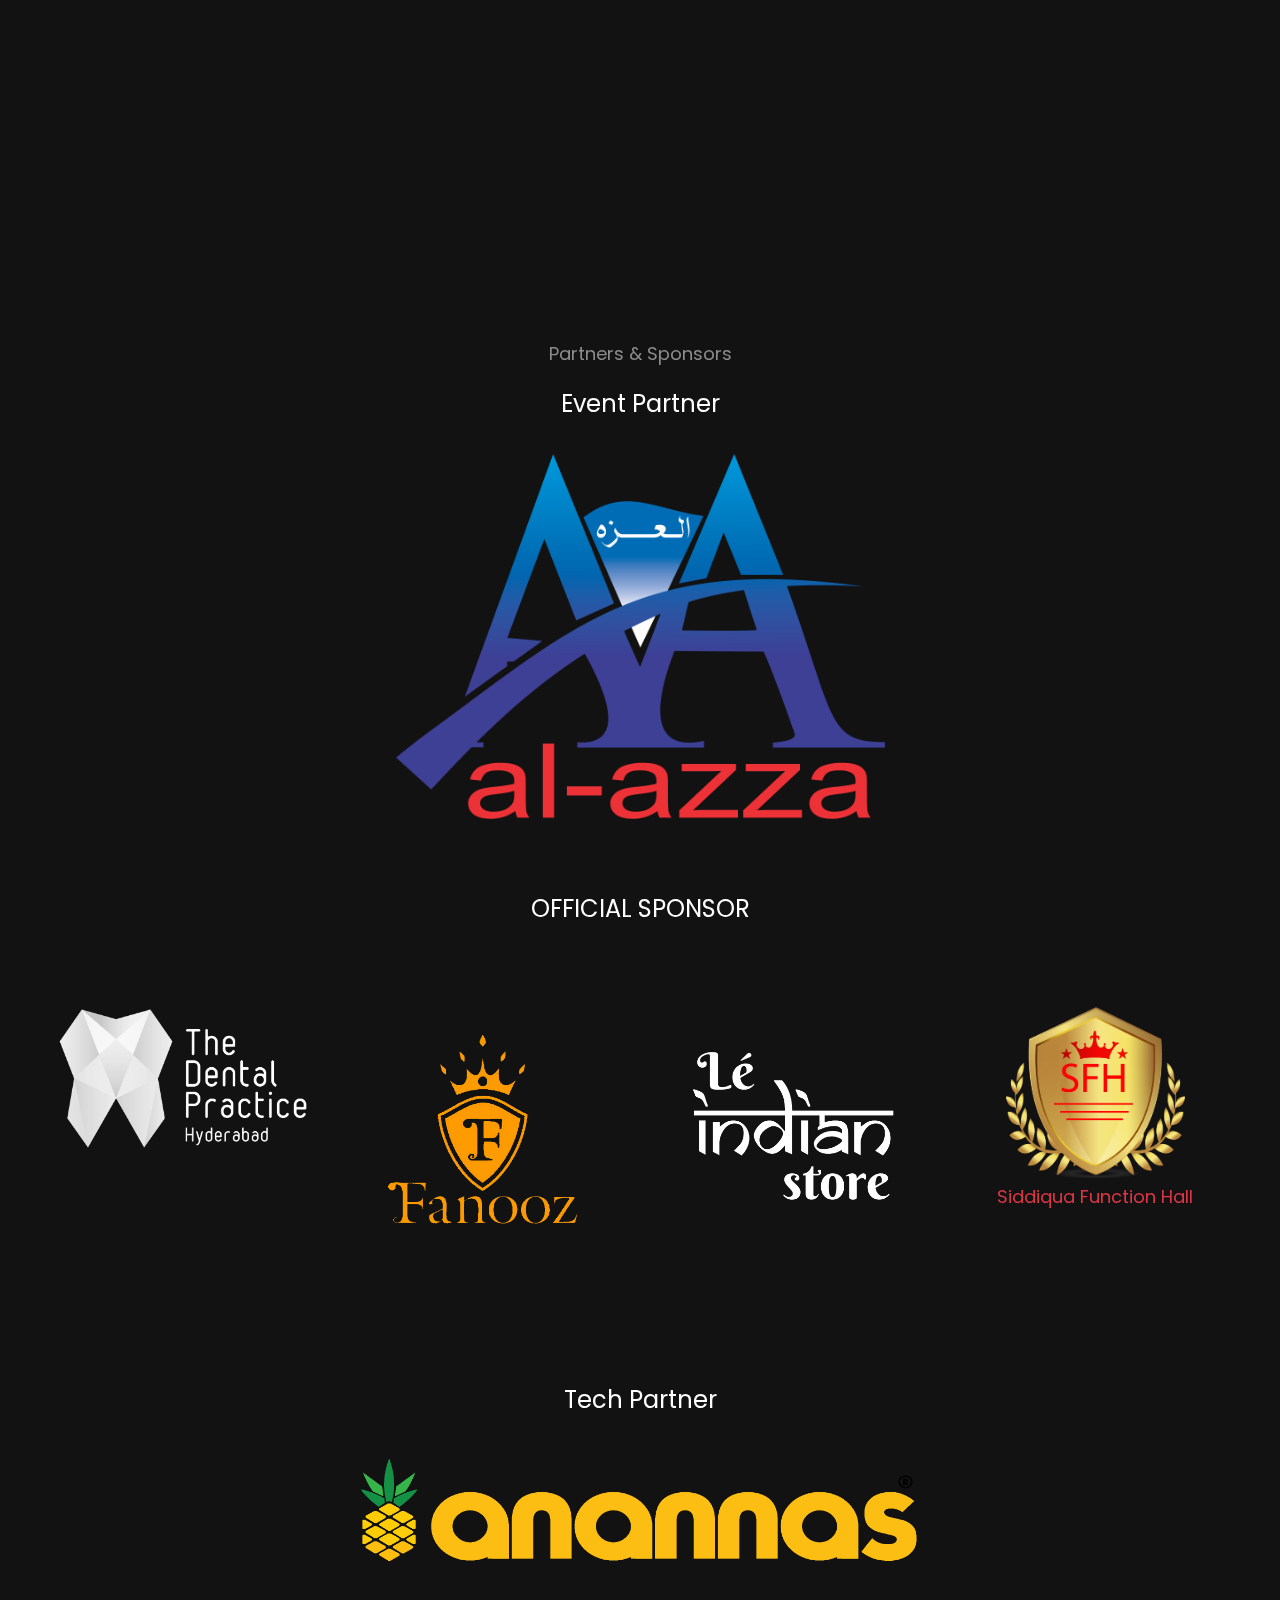
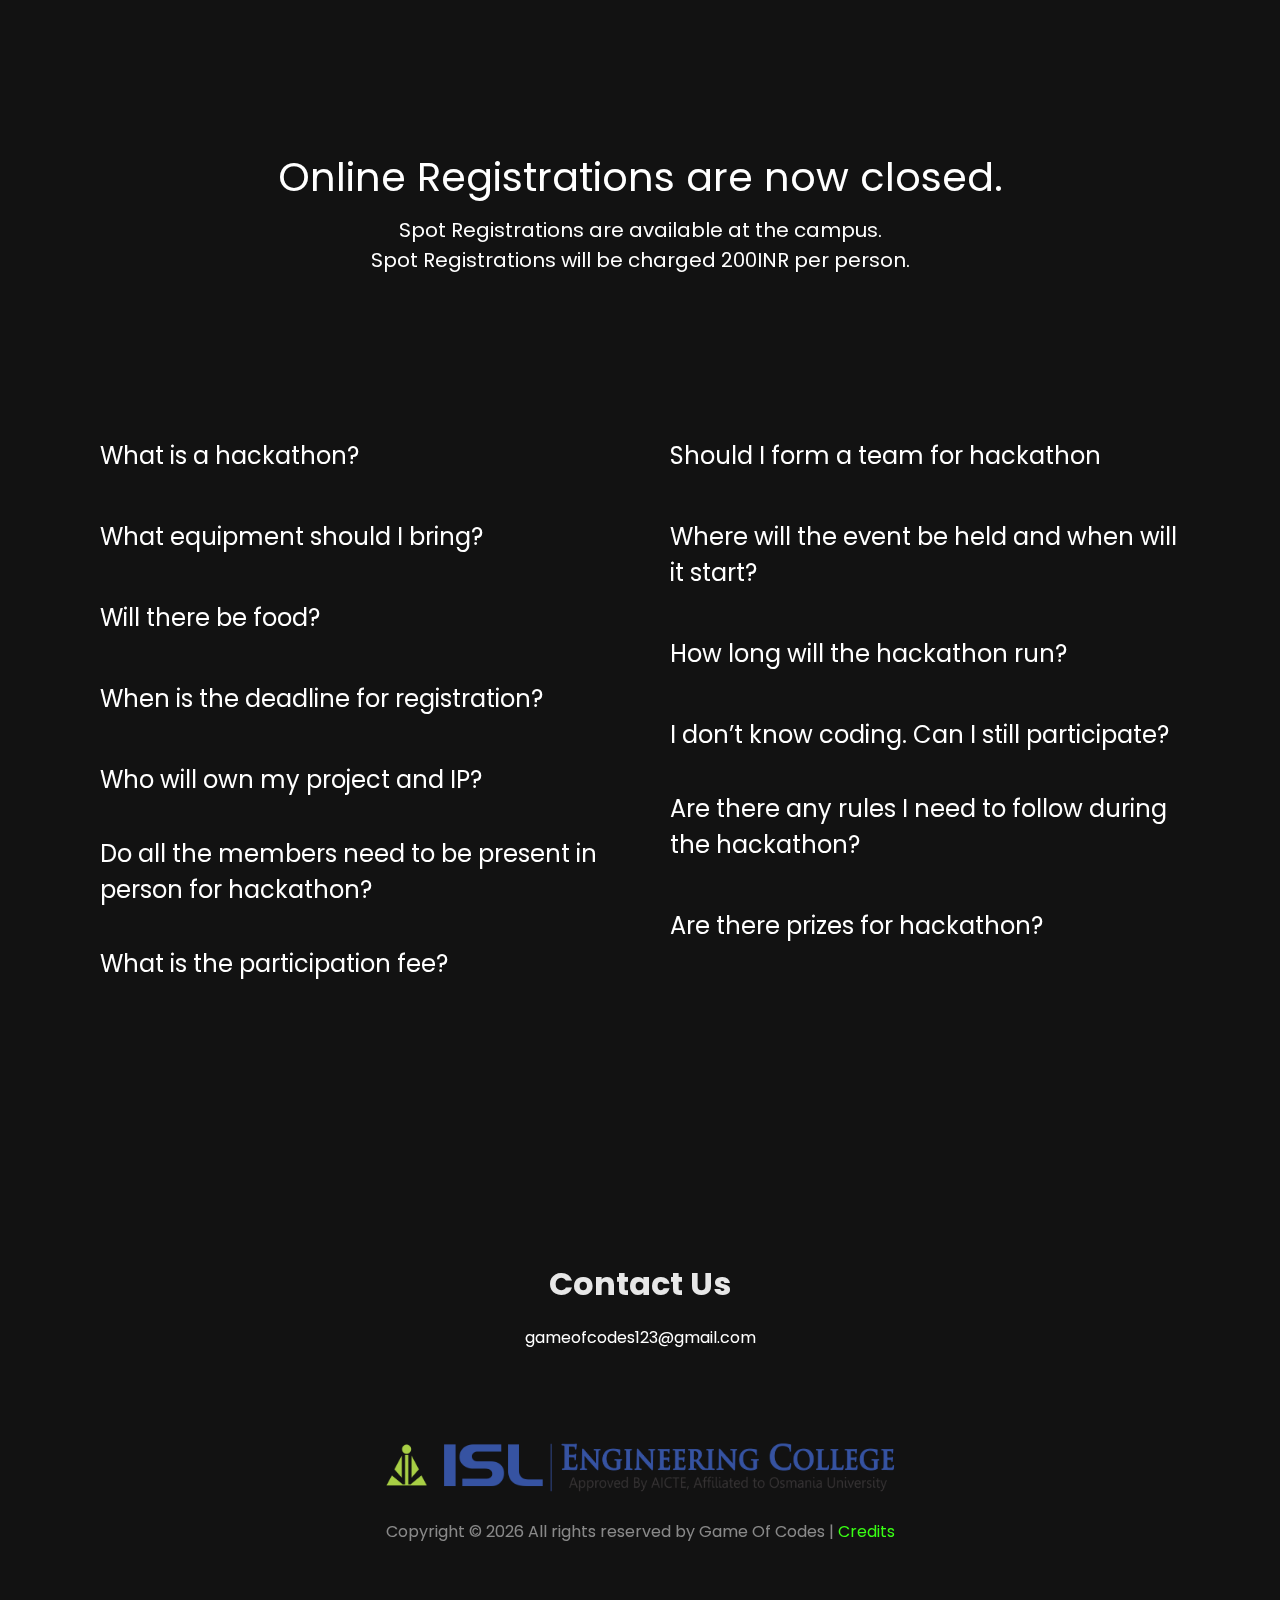
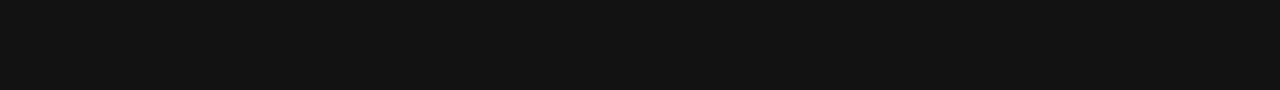
==== commit 9bdd74ab: "Final Commit" ====
--- a/index.html
+++ b/index.html
@@ -543,7 +543,7 @@
 
       <section style="padding-top: 8vh;" id="register" class="section rellax faq">
        <h1 class="text-center" > Online Registrations<span style="color: #39ff14;" > </span> are now closed.</h1>
-       <h2>Spot Regestrations are available at the campus.<br>Spot Registrations will be charged 200INR per person.</h2>
+       <h5 class="text-center">Spot Registrations are available at the campus.<br>Spot Registrations will be charged 200INR per person.</h5>
       </section>
 
       <section style="padding-top: 8vh;" id="faq" class="section faq rellax">
